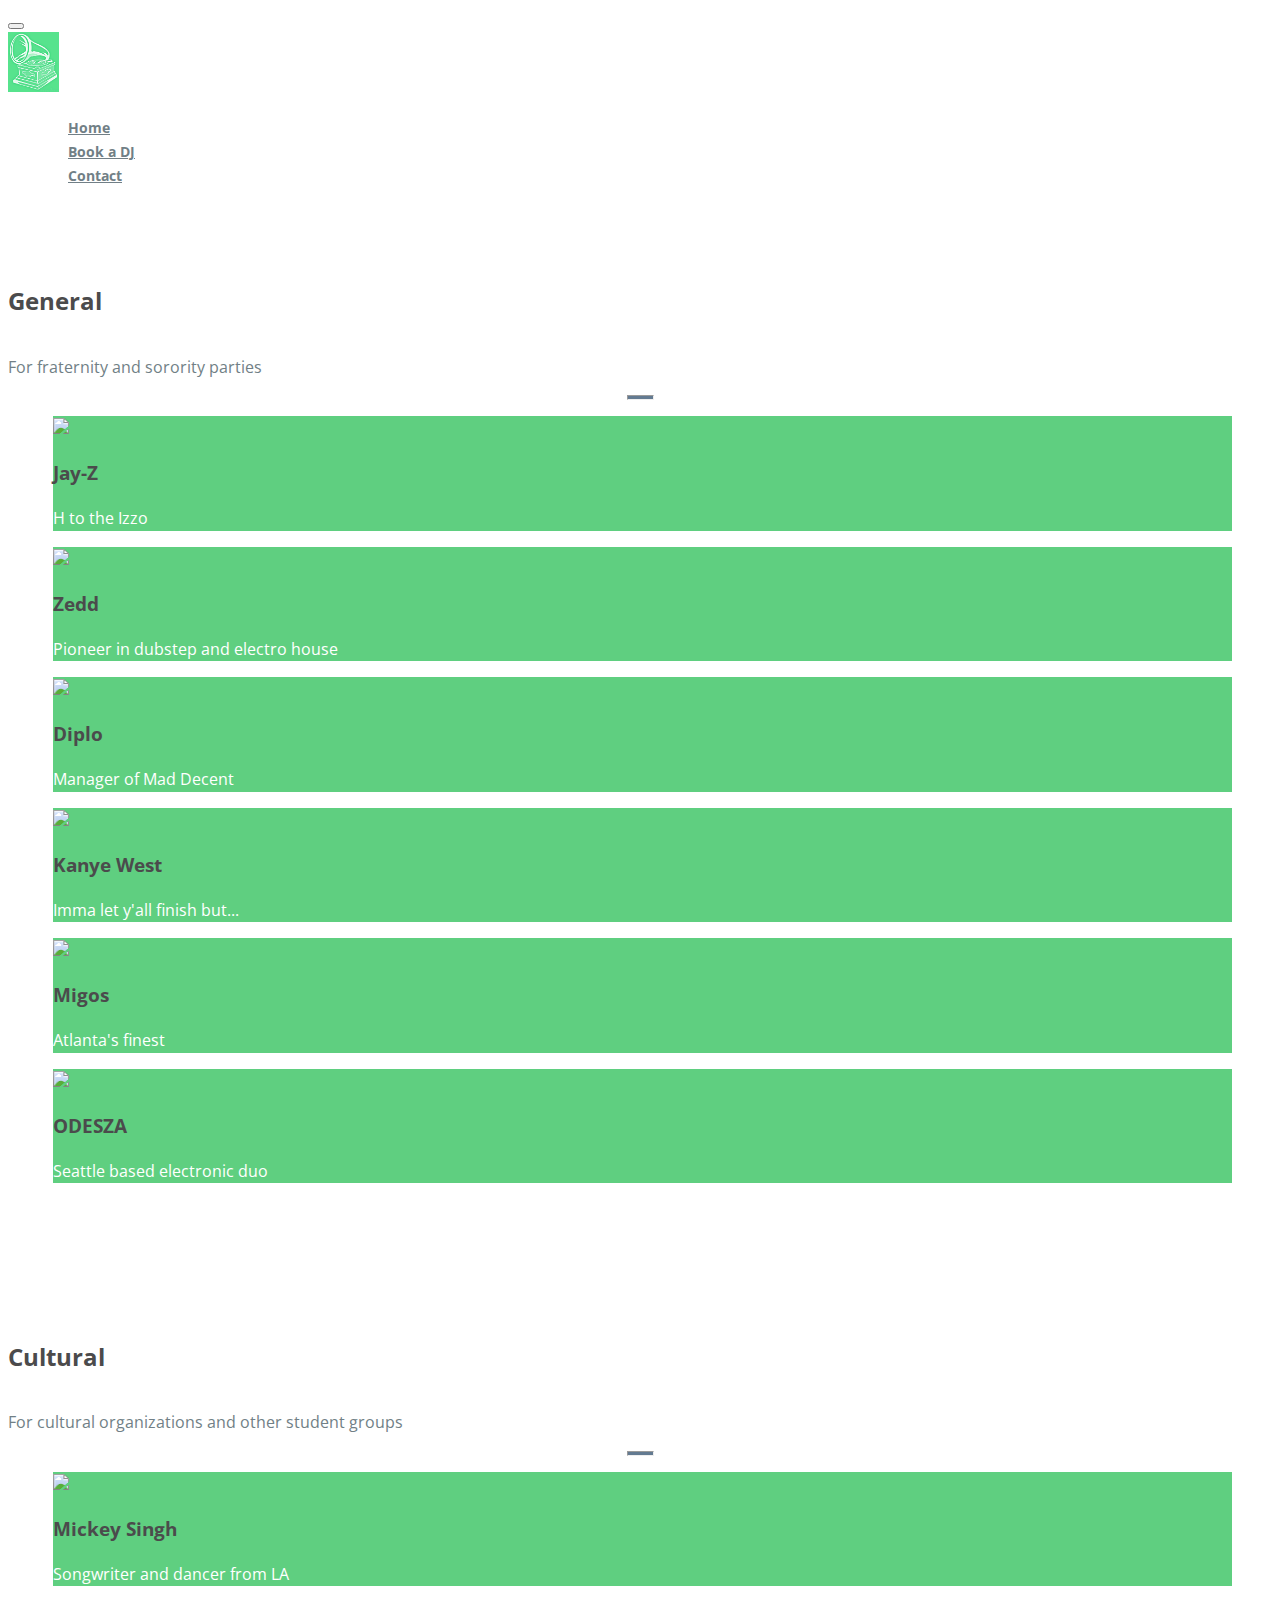
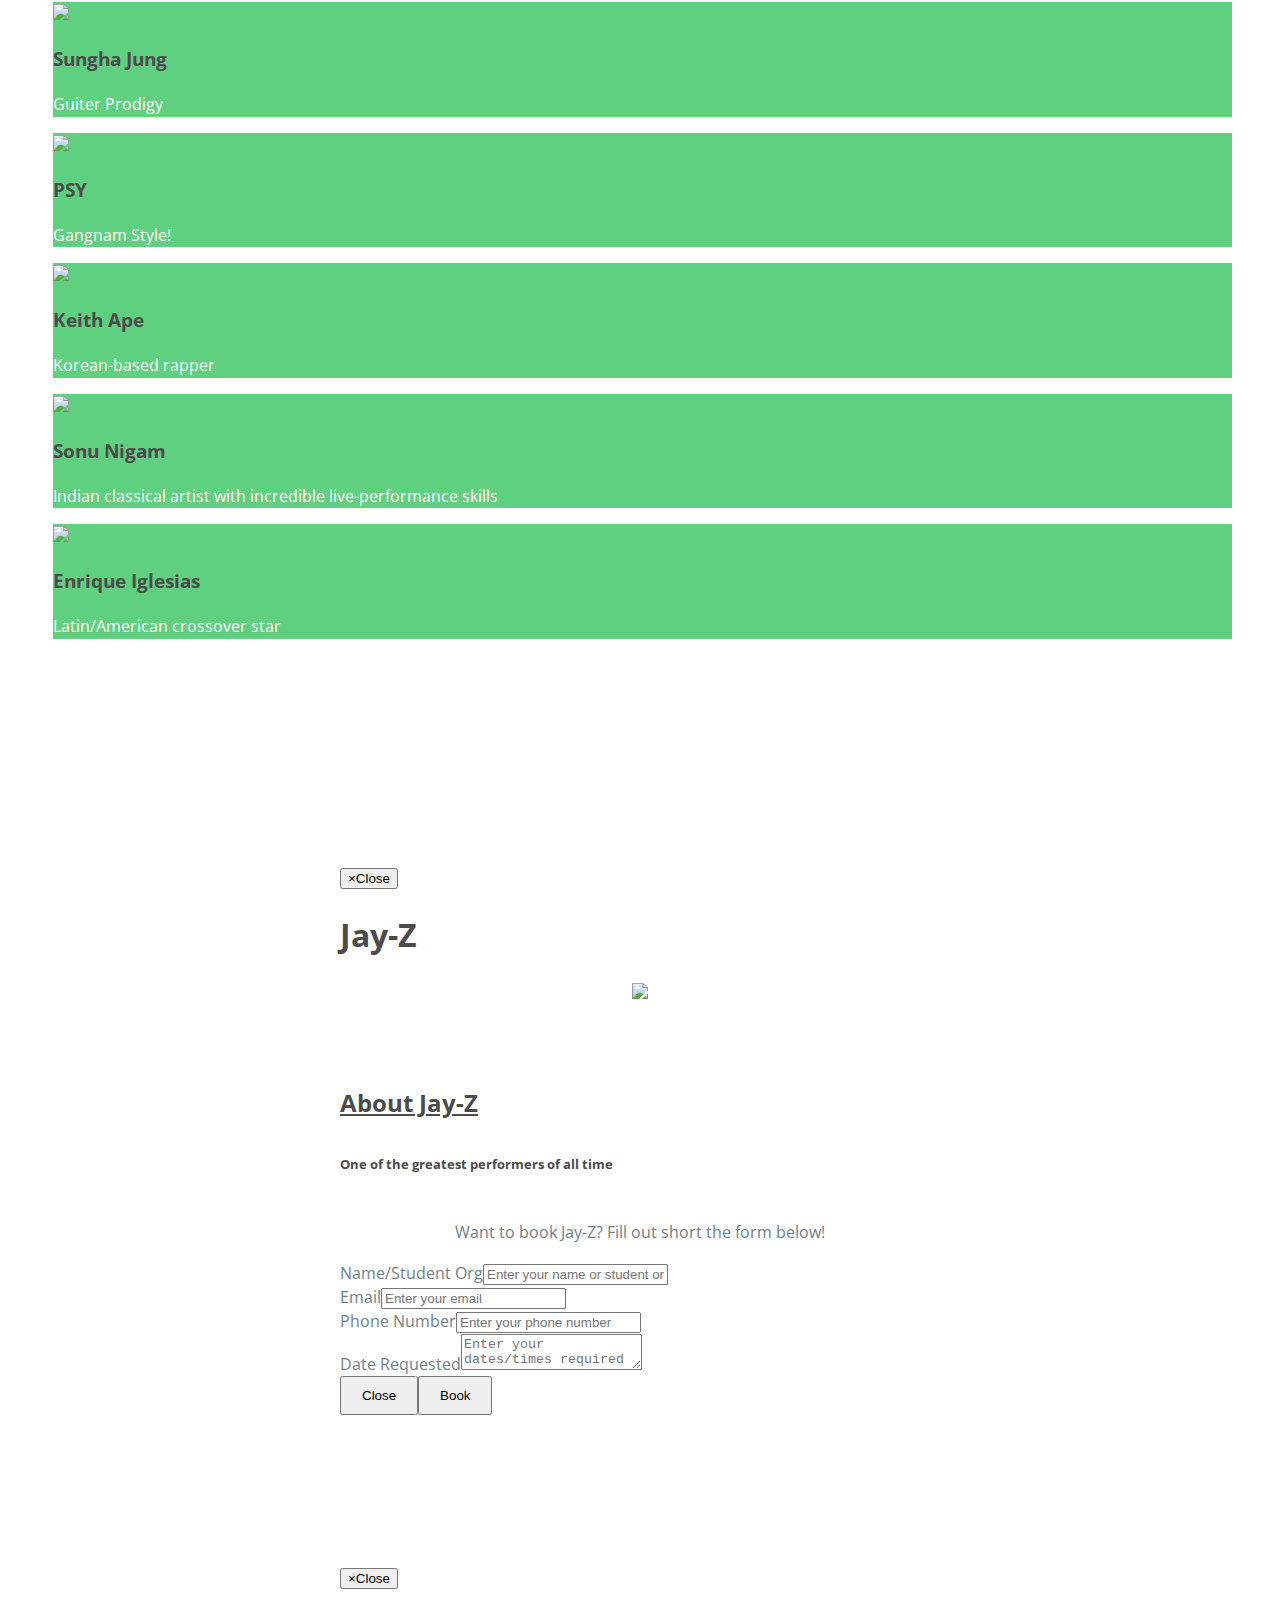
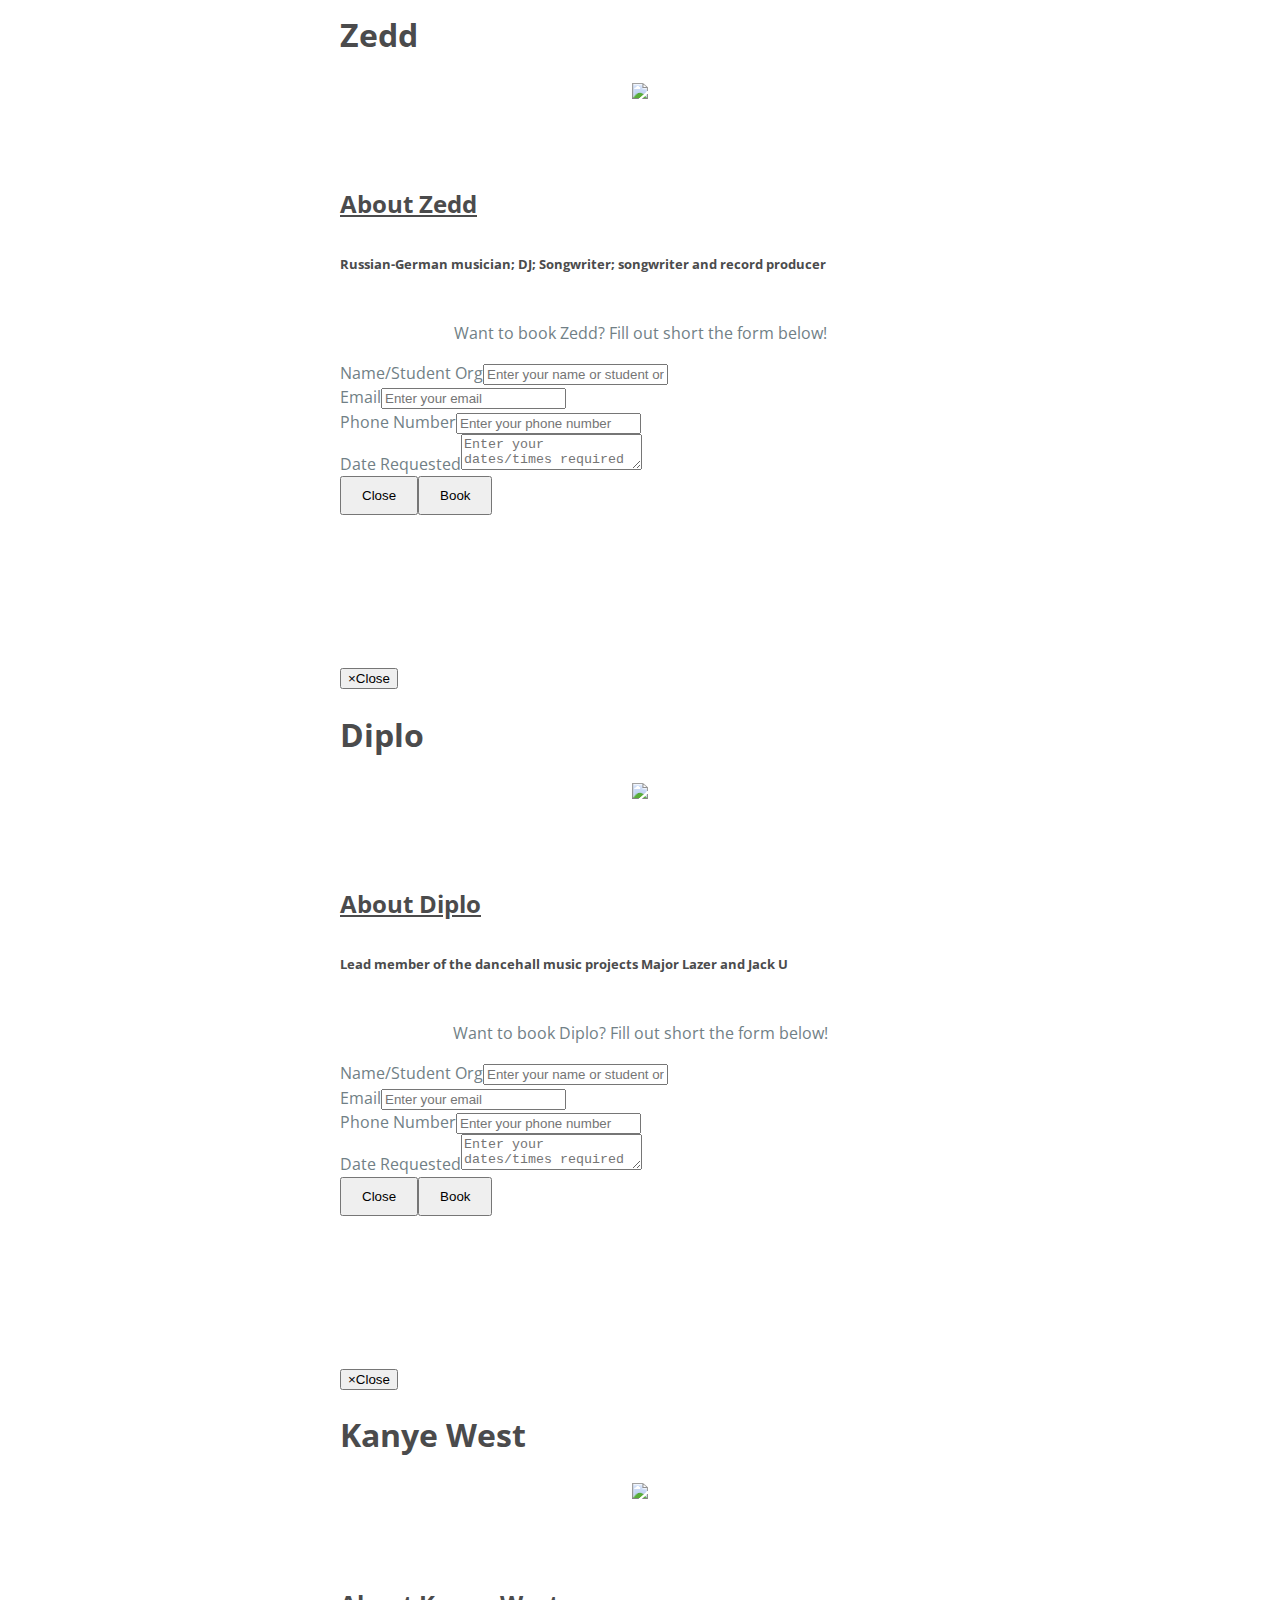
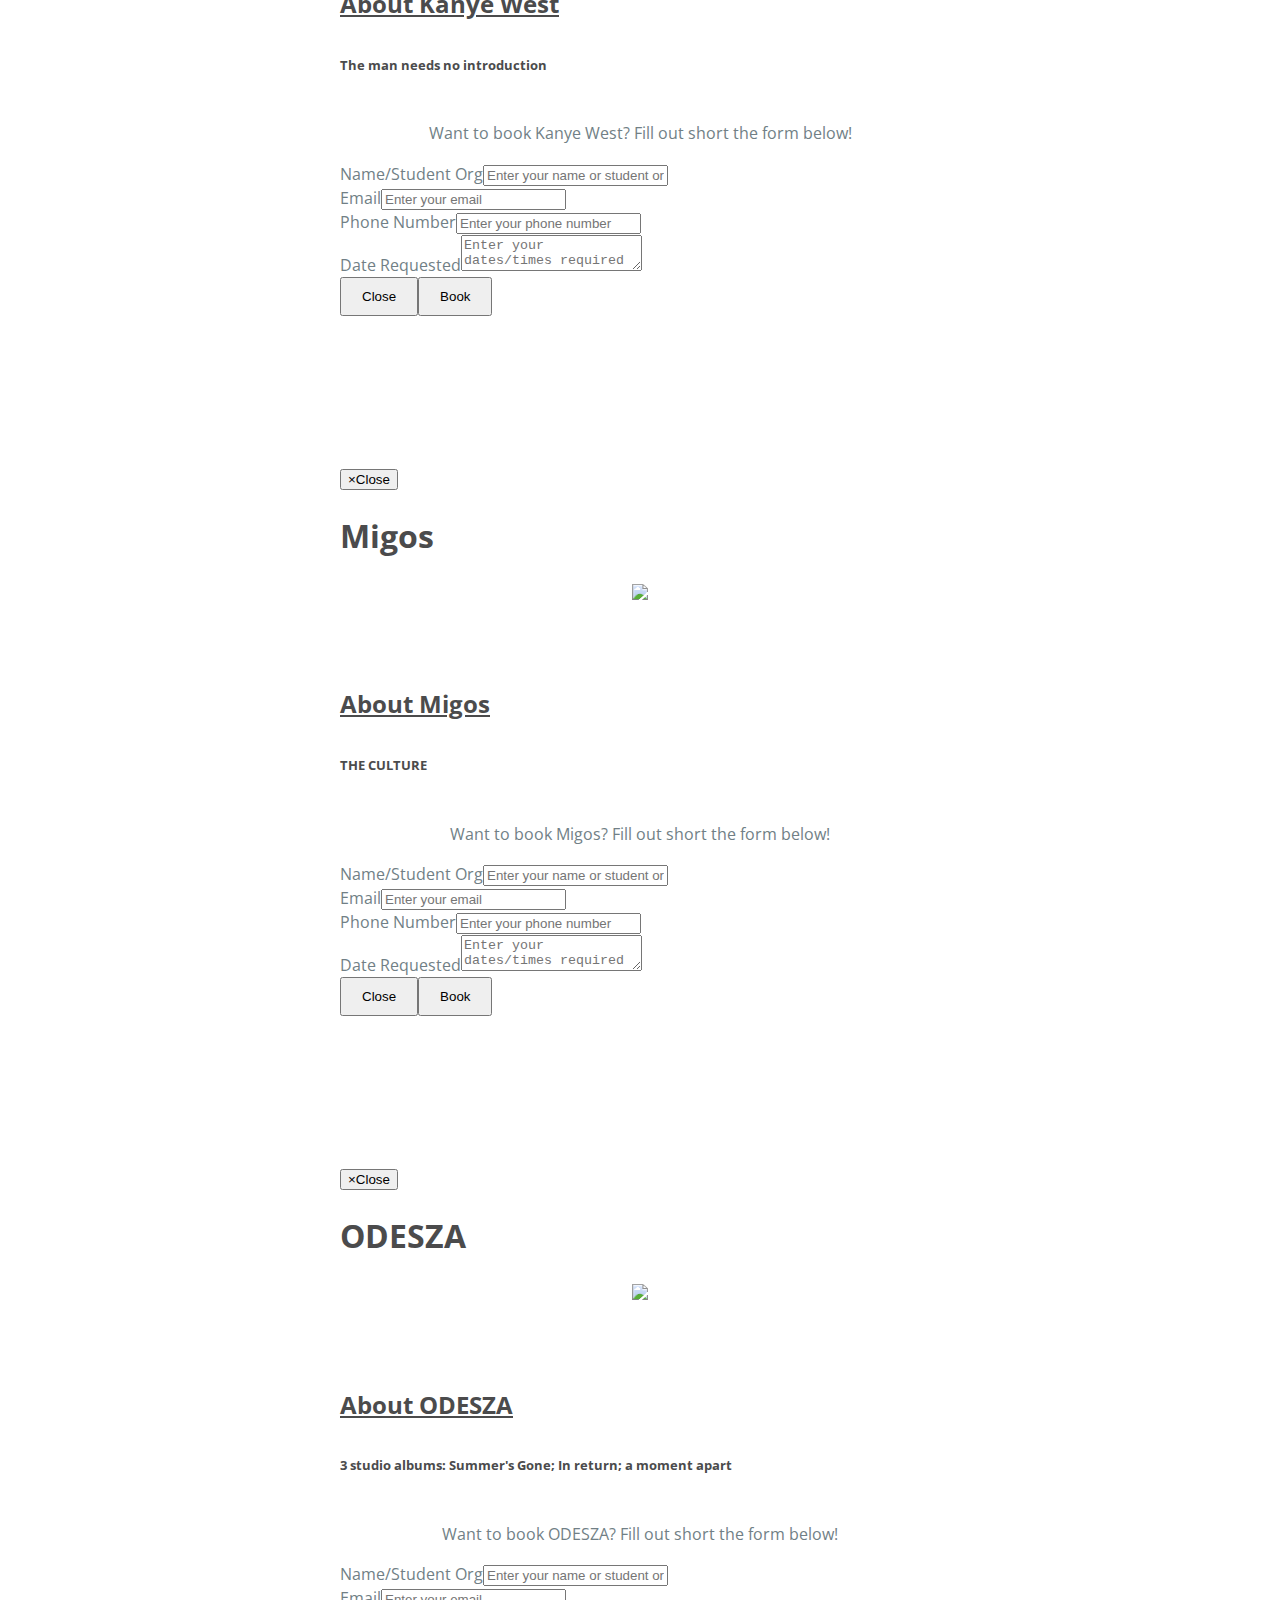
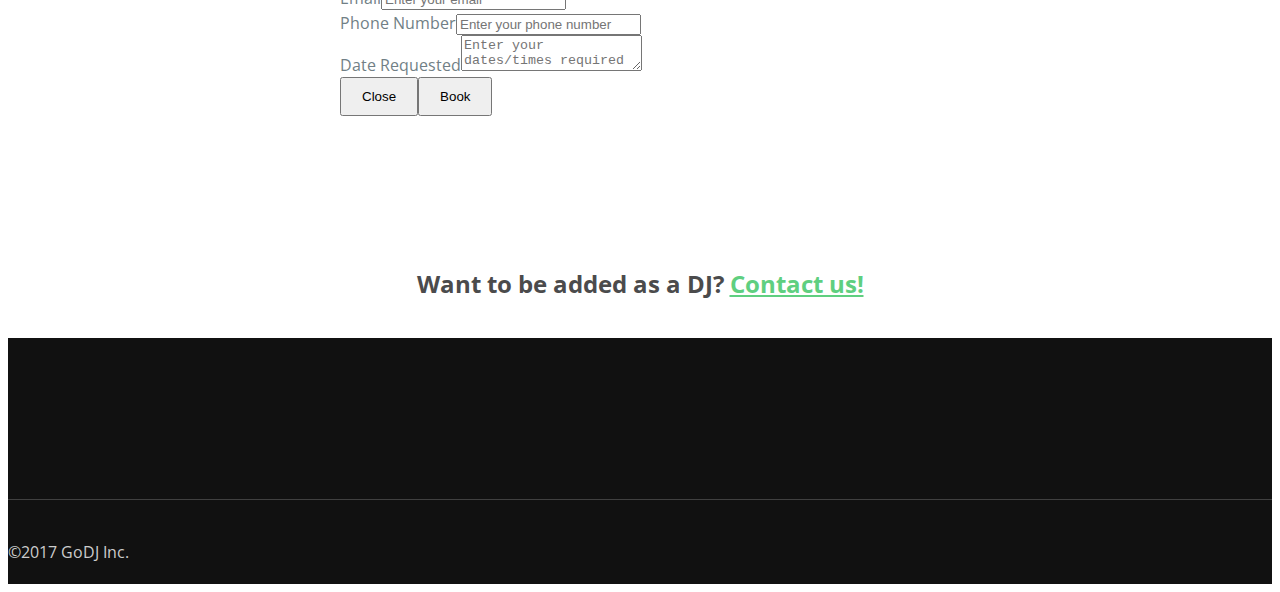
==== dj_page.html @ 7eeacd81 "Added logo to top left" ====
<!DOCTYPE html>
<html lang="en">
<head>
  <meta charset="utf-8">
  <meta name="viewport" content="width=device-width, initial-scale=1">
  <title>GoDJ</title>
  <meta name="description" content="Free Bootstrap Theme by BootstrapMade.com">
  <meta name="keywords" content="free website templates, free bootstrap themes, free template, free bootstrap, free website template">

  <link rel="stylesheet" type="text/css" href="https://fonts.googleapis.com/css?family=Open+Sans|Candal|Alegreya+Sans">
  <link rel="stylesheet" type="text/css" href="css/font-awesome.min.css">
  <link rel="stylesheet" type="text/css" href="css/bootstrap.min.css">
  <link rel="stylesheet" type="text/css" href="css/imagehover.min.css">
  <link rel="stylesheet" type="text/css" href="css/style.css">
    <!-- =======================================================
        Theme Name: Mentor
        Theme URL: https://bootstrapmade.com/mentor-free-education-bootstrap-theme/
        Author: BootstrapMade.com
        Author URL: https://bootstrapmade.com
        ======================================================= -->
      </head>
      <body>
        <!--Navigation bar-->
        <nav class="navbar navbar-default navbar-fixed-top">
          <div class="container">
            <div class="navbar-header">
              <button type="button" class="navbar-toggle" data-toggle="collapse" data-target="#myNavbar">
                <span class="icon-bar"></span>
                <span class="icon-bar"></span>
                <span class="icon-bar"></span>
              </button>
            </div>
            <div class="collapse navbar-collapse" id="myNavbar">

            <a href="#"><img src="img/GoDJ1.jpg" style="height:60px"> </a>

              <ul class="nav navbar-nav navbar-right">
                <li><a href="index.html">Home</a></li>
                <li><a href="#top">Book a DJ</a></li>
                <li><a href="index.html#contact">Contact</a></li>
              </ul>
            </div>
          </div>
        </nav>
        <!--/ Navigation bar-->
        <!--Modal box-->

        <!--Courses-->
        <section id ="courses" class="section-padding">


          <div class="container">
            <div class="row">
              <div class="header-section text-center">
                <h2>General</h2>
                <p>For fraternity and sorority parties</p>
                <hr class="bottom-line">
              </div>
            </div>
          </div>
          <div class="container">
            <div class="row">
             <div class="col-md-4 col-sm-6 padleft-right" id=1></div>
             <div class="col-md-4 col-sm-6 padleft-right" id=2></div>
             <div class="col-md-4 col-sm-6 padleft-right" id=3></div>
             <div class="col-md-4 col-sm-6 padleft-right" id=4></div>
             <div class="col-md-4 col-sm-6 padleft-right" id=5></div>
             <div class="col-md-4 col-sm-6 padleft-right" id=6></div>
             <div class="col-md-4 col-sm-6 padleft-right" id=7></div>
             <script src="https://ajax.googleapis.com/ajax/libs/jquery/1.9.1/jquery.min.js"></script>

             <script>
              $.ajax({
                url: 'yao.csv',
                dataType: 'text',
              }).done(successFunction_1);
              var master_array_1;

            

              function populate_fields_1(name, bio, picture, index){


                var class_div_1 = '<figure class="imghvr-fold-up">';
                class_div_1 += '<img src="img/'+picture+'" class="img-responsive">';
                class_div_1 += '<figcaption>';
                class_div_1 += '<h3>'+name+'</h3>';
                class_div_1 += '<p>'+bio+'</p>';
                class_div_1 += '</figcaption>';
                class_div_1 += '<a href="#" data-toggle="modal" data-target="#modalForm' + index+ '"></a>';
                class_div_1 += '</figure';
                class_div_1 += '</div>';

                return class_div_1;
              }

              function successFunction_1(data) {
                var allRows = data.split(/\r?\n|\r/);
                master_array_1 = allRows;

                console.log(master_array_1)

                for(i = 1; i < 8; i++){
        
                  
                  var class_div_temp_1 = populate_fields_1(master_array_1[i-1].split(',')[0], master_array_1[i-1].split(',')[1], master_array_1[i-1].split(',')[2], i);
                  document.getElementById(i).innerHTML = class_div_temp_1;
                  
                }


              }


            </script>

          </div>
        </div>
      </section>
      <!--/ Courses-->

      <!--Courses-->
      <section id ="courses" class="section-padding">
        <div class="container">
          <div class="row">
            <div class="header-section text-center">
              <h2>Cultural</h2>
              <p>For cultural organizations and other student groups</p>
              <hr class="bottom-line">
            </div>
          </div>
        </div>
        <div class="container">
          <div class="row">
           <div class="col-md-4 col-sm-6 padleft-right" id=1_c></div>
           <div class="col-md-4 col-sm-6 padleft-right" id=2_c></div>
           <div class="col-md-4 col-sm-6 padleft-right" id=3_c></div>
           <div class="col-md-4 col-sm-6 padleft-right" id=4_c></div>
           <div class="col-md-4 col-sm-6 padleft-right" id=5_c></div>
           <div class="col-md-4 col-sm-6 padleft-right" id=6_c></div>

           <script src="https://ajax.googleapis.com/ajax/libs/jquery/1.9.1/jquery.min.js"></script>

           <script>
            $.ajax({
              url: 'yao_cultural.csv',
              dataType: 'text',
            }).done(successFunction_2);
            var master_array_2;



            function populate_fields_2(name, bio, picture, index){
        

              var class_div_2 = '<figure class="imghvr-fold-up">';
              class_div_2 += '<img src="img/'+picture+'" class="img-responsive">';
              class_div_2 += '<figcaption>';
              class_div_2 += '<h3>'+name+'</h3>';
              class_div_2 += '<p>'+bio+'</p>';
              class_div_2 += '</figcaption>';
              class_div_2 += '<a href="#" data-toggle="modal" data-target="#modalForm_c' + index + '""></a>';
              class_div_2 += '</figure';
              class_div_2 += '</div>';

              return class_div_2;
            }

            function successFunction_2(data) {
              var allRows = data.split(/\r?\n|\r/);
              master_array_2 = allRows;

              for(i = 1; i < 7; i++){


                var class_div_temp_2 = populate_fields_2(master_array_2[i-1].split(',')[0], master_array_2[i-1].split(',')[1], master_array_2[i-1].split(',')[2], i);
                document.getElementById(i + "_c").innerHTML = class_div_temp_2;
              }


            }

            
          </script>

        </div>
      </div>
    </section>
    <!--/ Courses-->

    <script>
      $.ajax({
        url: 'yao_modals.csv',
        dataType: 'text',
      }).done(successFunction);
      var master_array;
      

      
      function populate_fields(name, picture, about, pronoun, index){
        var class_div = '<div class="modal-dialog">';
        class_div += '<div class="modal-content">';
        class_div += '<div class="modal-header">';
        class_div += '<button type="button" class="close" data-dismiss="modal">';
        class_div += '<span aria-hidden="true">&times;</span>';
        class_div += '<span class="sr-only">Close</span>';
        class_div += '</button>';
        class_div += '<h1 class="modal-title" id="myModalLabel">'+ name+ '</h1>';
        class_div += '</div>';
        class_div += '<div class="modal-body">';
        class_div += '<center>';
        class_div += '<img src= "img/' + picture + '.jpg">'; 
        class_div += '</center>';
        class_div += '<br> <br>';                
        class_div += '<h4 class="accent-text"><u> About '+ name +'</u></h4>';
        class_div += '<h5>'+ about +'</h5>';
        class_div += '<br>';
        class_div += '<center> Want to book ' + name + '? Fill out short the form below! </center>';
        class_div += '<p class="statusMsg'+index+'"></p>';
        class_div += '<form role="form">';

        class_div += '<div class="form-group">';
        class_div += '<label for="inputName' + index+ '">Name/Student Org</label>';
        class_div += '<input type="text" class="form-control" id="inputName' + index+ '" placeholder="Enter your name or student organization"/>';
        class_div += '</div>';

        class_div += '<div class="form-group">';
        class_div += '<label for="inputEmail' + index+ '">Email</label>';
        class_div += '<input type="email" class="form-control" id="inputEmail' + index+ '" placeholder="Enter your email"/>'
        class_div += '</div>';

        class_div += '<div class="form-group">';
        class_div += '<label for="inputPhoneNumber' + index+ '">Phone Number</label>';
        class_div += '<input class="form-control" id="inputPhoneNumber' + index+ '" placeholder="Enter your phone number"/>';
        class_div += '</div>';

        class_div += '<div class="form-group">';
        class_div += '<label for="inputMessage' + index+ '">Date Requested</label>';
        class_div += '<textarea class="form-control" id="inputDate' + index+ '" placeholder="Enter your dates/times required"></textarea>';
        class_div += '</div>';

        class_div += '</form>';
        class_div += '</div>';
        class_div += '<div class="modal-footer">';
        class_div += '<button type="button" class="btn btn-default" data-dismiss="modal">Close</button>';
        class_div += '<button type="button" class="btn btn-success submitBtn" onclick="submitContactForm('+index +',\''+ name+ '\')">Book</button>';
        class_div += '</div>';
        class_div += '</div>';
        class_div += '</div>';

        //console.log(class_div);

        return class_div;
      }
      
      
      function successFunction(data) {
        var allRows = data.split(/\r?\n|\r/);
        master_array = allRows;

        console.log(master_array)

        for(i = 1; i < 8; i++){

          var class_div = populate_fields(master_array[i-1].split(',')[0], master_array[i-1].split(',')[1], master_array[i-1].split(',')[2], master_array[i-1].split(',')[3], i);
          document.getElementById("modalForm" + i).innerHTML = class_div;
        }

        
      }


    </script>

    <script>
      $.ajax({
        url: 'yao_modals_cultural.csv',
        dataType: 'text',
      }).done(successFunction_3);
      var master_array_3;
      

      
      function populate_fields_3(name, picture, about, pronoun, index){
        var class_di = '<div class="modal-dialog">';
        class_di += '<div class="modal-content">';
        class_di += '<div class="modal-header">';
        class_di += '<button type="button" class="close" data-dismiss="modal">';
        class_di += '<span aria-hidden="true">&times;</span>';
        class_di += '<span class="sr-only">Close</span>';
        class_di += '</button>';
        class_di += '<h1 class="modal-title" id="myModalLabel">'+ name+ '</h1>';
        class_di += '</div>';
        class_di += '<div class="modal-body">';
        class_di += '<center>';
        class_di += '<img src= "img/' + picture + '.jpg">'; 
        class_di += '</center>';
        class_di += '<br> <br>';                
        class_di += '<h4 class="accent-text"><u> About '+ name +'</u></h4>';
        class_di += '<h5>'+ about +'</h5>';
        class_di += '<br>';

        class_di += '<center> Want to book ' + name + '? Fill out short the form below! </center>';
        class_di += '<p class="statusMsg'+(index + 100000)+'"></p>';
        class_di += '<form role="form">';
        class_di += '<div class="form-group">';
        
        class_di += '<label for="inputName' + (index + 100000)+ '">Name/Student Org</label>';
        class_di += '<input type="text" class="form-control" id="inputName' + (index+100000) + '" placeholder="Enter your name or student organization"/>';
        class_di += '</div>';
        
        class_di += '<div class="form-group">';
        class_di += '<label for="inputEmail' + (index+100000) + '">Email</label>';
        class_di += '<input type="email" class="form-control" id="inputEmail' + (index+100000) + '" placeholder="Enter your email"/>'
        class_di += '</div>';
        
        class_di += '<div class="form-group">';
        class_di += '<label for="inputPhoneNumber' + (index+100000) + '">Phone Number</label>';
        class_di += '<input class="form-control" id="inputPhoneNumber' + (index+100000) + '" placeholder="Enter your phone number"/>';
        class_di += '</div>';
        
        class_di += '<div class="form-group">';
        class_di += '<label for="inputMessage' + (index+100000) + '">Date Requested</label>';
        class_di += '<textarea class="form-control" id="inputDate' + (index+100000) + '" placeholder="Enter your dates/times required"></textarea>';
        
        class_di += '</div>';
        class_di += '</form>';
        class_di += '</div>';
        class_di += '<div class="modal-footer">';
        class_di += '<button type="button" class="btn btn-default" data-dismiss="modal">Close</button>';
        class_di += '<button type="button" class="btn btn-success submitBtn" onclick="submitContactForm('+(index+100000)+',\''+ name+ '\')">Book</button>';
        class_di += '</div>';
        class_di += '</div>';
        class_di += '</div>';

        return class_di;
      }
      
      
      function successFunction_3(data) {
        var allRows = data.split(/\r?\n|\r/);
        master_array_3 = allRows;

        

        for(i = 1; i < 7; i++){

          var class_di = populate_fields_3(master_array_3[i-1].split(',')[0], master_array_3[i-1].split(',')[1], master_array_3[i-1].split(',')[2], master_array_3[i-1].split(',')[3], i);
          document.getElementById("modalForm_c" + i).innerHTML = class_di;
        }

        
      }


    </script>
    <div class="modal fade" id="modalForm1" role="dialog"></div>
    <div class="modal fade" id="modalForm2" role="dialog"></div>
    <div class="modal fade" id="modalForm3" role="dialog"></div>
    <div class="modal fade" id="modalForm4" role="dialog"></div>
    <div class="modal fade" id="modalForm5" role="dialog"></div>
    <div class="modal fade" id="modalForm6" role="dialog"></div>
    <div class="modal fade" id="modalForm7" role="dialog"></div>
    <div class="modal fade" id="modalForm_c1" role="dialog"></div>
    <div class="modal fade" id="modalForm_c2" role="dialog"></div>
    <div class="modal fade" id="modalForm_c3" role="dialog"></div>
    <div class="modal fade" id="modalForm_c4" role="dialog"></div>
    <div class="modal fade" id="modalForm_c5" role="dialog"></div>
    <div class="modal fade" id="modalForm_c6" role="dialog"></div>


    <script>
      function submitContactForm(clicked_id, artistName){

        console.log("comes here");
        
        var reg = /^[A-Z0-9._%+-]+@([A-Z0-9-]+\.)+[A-Z]{2,4}$/i;
        var name = $('#inputName' + clicked_id).val();
        var email = $('#inputEmail' + clicked_id).val();
        var phoneNumber = $('#inputPhoneNumber' + clicked_id).val();
        var message = $('#inputDate' + clicked_id).val();


        console.log(clicked_id);
        console.log(name);
        console.log(email);
        console.log(phoneNumber);
        console.log(message);
        console.log(artistName);

        
        if(name.trim() == '' ){
          alert('Please enter your organization.');
          $('#inputName' + clicked_id).focus();
          return false;
        }else if(email.trim() == '' ){
          alert('Please enter your email.');
          $('#inputEmail'+ clicked_id).focus();
          return false;
        }else if(email.trim() != '' && !reg.test(email)){
          alert('Please enter valid email.');
          $('#inputEmail'+ clicked_id).focus();
          return false;
        }else if(phoneNumber.trim() ==''){
          alert('Please enter your phone number.');
          $('#inputPhoneNumber'+ clicked_id).focus();
          return false;
        }else if(message.trim() == '' ){
          alert('Please enter a date and time to book.');
          $('#inputMessage'+ clicked_id).focus();
          return false;
        }else{
          $.ajax({
            type:'POST',
            url:'submit_form.php',
            data:'contactFrmSubmit=1&name='+name+'&email='+email+'&phoneNumber='+phoneNumber+'&message='+message+'&artistName='+artistName,
            beforeSend: function () {
              $('.submitBtn').attr("disabled","disabled");
              $('.modal-body').css('opacity', '.5');
            },
            success:function(msg){
              if(msg == 'ok'){
                $('#inputName'+ clicked_id).val('');
                $('#inputEmail'+ clicked_id).val('');
                $('#inputPhoneNumber'+ clicked_id).val('');
                $('#inputDate'+ clicked_id).val('');
                $('.statusMsg' + clicked_id).html('<span style="color:green;">Thanks for contacting us, we\'ll get back to you very shortly!</p>');
              }else{
                console.log(msg);
                $('.statusMsg'+ clicked_id).html('<span style="color:red;">Some problem occurred, please try again.</span>');
              }
              $('.submitBtn').removeAttr("disabled");
              $('.modal-body').css('opacity', '');
            }
          });

        }


        
      }

    </script>

    <center> 
      <h2>Want to be added as a DJ? <a href="index.html#contact">Contact us!</a></h2> 
    </center>


    <!--Footer-->
    <footer id="footer" class="footer">
      <div class="container text-center">

        <ul class="social-links">
          <li><a href="#link"><i class="fa fa-twitter fa-fw"></i></a></li>
          <li><a href="#link"><i class="fa fa-facebook fa-fw"></i></a></li>
          <li><a href="#link"><i class="fa fa-google-plus fa-fw"></i></a></li>
          <li><a href="#link"><i class="fa fa-dribbble fa-fw"></i></a></li>
          <li><a href="#link"><i class="fa fa-linkedin fa-fw"></i></a></li>
        </ul>
        ©2017 GoDJ Inc.
      
          </div>
        </footer>
        <!--/ Footer-->

        <script src="js/jquery.min.js"></script>
        <script src="js/jquery.easing.min.js"></script>
        <script src="js/bootstrap.min.js"></script>
        <script src="js/custom.js"></script>


      </body>
      </html>
---- css/style.css ----
/*
    Theme Name: Mentor
    Theme URL: https://bootstrapmade.com/mentor-free-education-bootstrap-theme/
    Author: BootstrapMade.com
    Author URL: https://bootstrapmade.com
*/

body {
	font-size: 15px;
    line-height: 1.52;
    color: #717f86;
    font-size: 16px;
	font-family: 'Open Sans', sans-serif;
    font-weight: 400;
}
ol, ul {
	list-style: none;
}
blockquote, q {
	quotes: none;
}
blockquote:before, blockquote:after,
q:before, q:after {
	content: '';
	content: none;
}
table {
	border-collapse: collapse;
	border-spacing: 0;
}
.section-padding{
	padding: 60px 0px;
}
h1, h2, h3, h4, h5, h6{
    font-family: Open Sans, sans-serif;
    font-weight: 700;
    color: #4B4B4C;
}
a{
    color: #5fcf80;
}
a:hover, a:focus{
    color: #5fcf80;
}
/***********************************
Navigation bar
************************************/

#logo { float: left; }

.navbar-default .navbar-brand {
    color: #5FCF80;
}
.navbar-default {
    background-color: #ffffff;
}
.course-text{
    padding: 84px;
}
.navbar-default .navbar-nav > li > a {
    color: #717f86;
    font-size: 14px;
    font-weight: 700;
}
.navbar-nav > li > a{
	padding: 0px;
	margin: 10px 5px;
	padding: 10px 15px;
}
.navbar-default .navbar-nav > li > a:focus, .navbar-default .navbar-nav > li > a:hover
{
	color: #5FCF80;
}

.navbar-nav .active a{
    background: none !important;
    color: #5FCF80 !important;
    outline: none;
}

.btn-trial a{
	background-color: #5FCF80;
	border-radius: 25px;
	color: #ffffff !important;
	border: 1px solid #5FCF80;
}
.btn-trial a:hover, .btn-trial a:focus{
	border: 1px solid #5FCF80;
	background-color: #fff;
	color: #5FCF80 !important;
}
.navbar-default .navbar-brand {
    font-family: 'Dosis', sans-serif !important;
    font-weight: 700;
    text-transform: uppercase;
    padding: 0px;
    height: inherit;
    font-size: 36px;
    margin: 20px 0px;
}
.navbar-default .navbar-brand span{
	font-weight: 100 !important;
}
.navbar {
    margin-bottom: 0px;
}
.padding-zero{
	padding: 0px;
}
.mart20{
	margin-top: 20px;
}
/***********************************
Banner
************************************/
.banner{
	background: url('../img/bg-banner.jpg') no-repeat center top;
    background-size: cover;
	min-height: 580px;
    position: relative;
}
.bg-color{
	background-color: RGBA(12, 11, 11, 0.82);
	min-height: 580px;
}
.text-dec{
	font-size: 24px;
	padding: 10px 20px;
    margin: 15px 0;
	text-transform: uppercase;
    color: #fff;
}
.text-border{
	border: 5px solid #5FCF80;
	display: inline-block;
	margin-top: 150px;
}
.intro-para{
	font-family: 'Alegreya Sans', sans-serif;
	font-size: 45px;
	color: #fff;
	margin-top: 30px;
}
.quote .btn{
    background-color: 
}
.modal-dialog {
    width: 600px;
    margin: 150px auto;
}
.mouse {
    width: 25px;
    height: 45px;
    border: 2px solid #fff;
    position: absolute;
    bottom: 40px;
    left: 50%;
    margin-left: -12.5px;
    border-radius: 12px;
}
@-webkit-keyframes rotateplane {
    0%   {top:10px;}
    25%  {top:14px;}
    50%  {top:19px;}
    75%  {top:24px;}
    100% {top:28px;}
}
@-moz-keyframes rotateplane {
    0%   {top:10px;}
    25%  {top:14px;}
    50%  {top:19px;}
    75%  {top:24px;}
    100% {top:28px;}
}
@-o-keyframes rotateplane {
    0%   {top:10px;}
    25%  {top:14px;}
    50%  {top:19px;}
    75%  {top:24px;}
    100% {top:28px;}
}
.mouse::after {
    content: "";
    position: absolute;
    height: 5px;
    width: 5px;
    background-color: #fff;
    border-radius: 100%;
    left: 50%;
    top:10px;
    margin-left: -2.5px;
    transition:all 0.3s ease-in;
 
     -webkit-animation-name: rotateplane; /* Chrome, Safari, Opera */
    -webkit-animation-duration: 2s; /* Chrome, Safari, Opera */
    animation-name: rotateplane;
    animation-duration: 2s;
    animation-iteration-count: infinite;
}
.modal-content h4 {
    font-size: 1.5em;
    font-weight: 700;
}
.login-box-body {
    padding: 15px 30px;
}
.login-box-msg, .register-box-msg {
    margin: 0px;
    text-align: center;
    padding: 0px 20px 20px;
}
.modal-sm {
    width: 400px;
}
.padleft-right{
    padding-left: 5px;
    padding-right: 0px;
}
.big-text{
    font-family: Optima;
    font-size: 40px;
}
.small-text{
    font-family: Optima;
    font-size: 16px;
}
.quote .btn{
    background-color: #5fcf80;
    color: #fff;
    -webkit-transition: all 0.3s ease-in-out;
  -moz-transition: all 0.3s ease-in-out;
  transition: all 0.3s ease-in-out;
  margin-top: 10px;
}
.quote .btn:hover, .quote .btn:focus{
    background-color: #fff;
    color: #5fcf80;
    border-color: #fff;
     -webkit-transition: all 0.3s ease-in-out;
  -moz-transition: all 0.3s ease-in-out;
  transition: all 0.3s ease-in-out;
}
/***********************************
Features
************************************/
h2{
	font-size: 24px;
	padding-bottom: 15px;
}
.bottom-line{
	width: 25px;
	height: 3px;
	background-color: rgb(99, 122, 145);
}
.fea{
	margin-top: 25px;
}
.fea-img {
  width: 20%;
}
.heading {
    width: 80%;
}
.fea i {
    font-size: 39px;
    color: #5FCF80;
    margin-top: 7px;
}
.heading h4 {
    font-size: 17px;
    line-height: 1.25;
    font-weight: 700;
    color: #000;
    margin: 10px 0px;
    text-align: left;
}
.heading p {
  text-align: left;
}
/***********************************
 Organisations
************************************/
#organisations{
    background-color: rgb(247, 247, 247);
}
.orga-stru
{
    background-color: #5FCF80;
    width: 109px;
    height: auto;
    padding: 10px 10px 25px 10px;
    text-align: center;
    border-radius: 0px 80px 99px 99px;
    -moz-border-radius: 0px 80px 99px 99px;
    -webkit-border-radius: 0px 80px 99px 99px;
    -o-border-radius: 0px 80px 99px 99px;
}
.orga-stru h3 {
    font-size: 36px;
    color: white;
    font-weight: bold;
}
.orga-stru p {
    font-size: 14px;
    color: white;
    font-weight: normal;
    line-height: 20px;
    padding-top: 15px;
}
.orga-stru i
{
    font-size: 150px;
    margin-top: 35px;
    color: rgb(255, 255, 255);
}
h3.det-txt {
    font-size: 40px;
    font-weight: bold;
    text-transform: uppercase;
}
h4.sm-txt {
    color: #5FCF80;
    font-size: 24px;
}
p.det-p {
    padding: 40px 0px;
}
#pricing{
    background: rgb(247, 247, 247);
}
/***********************************
Cta
************************************/
#cta-2{
    padding: 140px 0;
}
.cta-2-txt {
    font-size: 24px;
    padding-bottom: 15px;
    text-align: center;
    margin: 0 auto;
    line-height: 34px !important;
}
.cta-2-form input[type="email"] {
    border: 0px solid #CCC;
    padding: 13px 40px;
    font-size: 18px;
    color: #2b5d83;
    font-weight: 100;
    min-width: 280px;
    margin-left: -4px;
    margin-bottom: 2px;
    border: 1px solid #5fcf80;
    background-color: rgb(247, 247, 247);
    border-radius: 30px 0px 0px 30px;
}
.cta-2-form-submit-btn {
    font-size: 18px;
    text-transform: capitalize;
    color: #fff;
    background-color: #5fcf80;
    border: 2px solid #fff;
    padding: 14px 30px;
    margin-left: -4px;
    transition: all 0.3s;
    -moz-transition: all 0.3s;
    -webkit-transition: all 0.3s;
    -o-transition: all 0.3s;
    border-width: 1px 1px 1px 0px;
    border-radius: 0px 30px 30px 0px;
}
/***********************************
Work Shop
************************************/
#work-shop {
    background-color: rgb(247, 247, 247);
}
.service-box{
    background: #fff;
    padding: 60px 30px 80px;
    box-shadow: 0px 0px 1px 1px rgba(0,0,0,0.1);
}
.icon-box i {
    color: #5FCF80;
    font-size: 65px;
}
.ser-text {
    font-size: 24px;
}
.icon-box, .icon-text {
    padding: 20px 0px 0px;
}
/***********************************
Mentor Team
************************************/
.pm-staff-profile-image{
  width: 150px;
  height: 150px;
  background-color: #C6C6C6;
  border-radius: 50%;
  display: inline-block;
}
.pm-staff-profile-details {
    padding: 20px 20px;
}
.pm-staff-profile-name {
    font-size: 24px;
    text-transform: capitalize;
    color: #2b5d83;
}
.pm-staff-profile-title {
    text-transform: capitalize;
    color: #4b4b4b;
    font-weight: 500;
    padding: 12px 0px;
}
.pm-staff-profile-bio {
  text-transform: capitalize;
  color: #4b4b4b;
  font-weight: 100;
}
/***********************************
Testimonial
************************************/
#testimonial{
    background-color: #111;
}
.bg-white{
    background-color: #fff !important;
}
.text-comment{
  background-color: rgb(255, 255, 255);
  padding: 20px;
}
.text-par{
  font-size: 20px;
  padding-bottom: 15px;
}
/***********************************
Course
************************************/
[class*=" imghvr-"] figcaption, [class^="imghvr-"] figcaption {
    background-color: #5FCF80;
}
[class*=" imghvr-"], [class^="imghvr-"] {
    background-color: #5FCF80;
    color: #fff;
}
/***********************************
Price Table
************************************/
.price-table {
    box-shadow: 0px 0px 1px 0px RGBA(0, 0, 0, 0.4);
    position: relative;
}
.price-table .pricing-head {
    background: #fff;
    padding: 40px;
    text-align: center;
}
.price-table .pricing-head h4 {
    font-size: 22px;
    color: #232c3b;
    margin-top: 0px;
    letter-spacing: 1px;
    border-bottom: 1px solid #232c3b;
    padding-bottom: 20px;
}
.pricing-head .amount {
    font-size: 60px;
    font-weight: bold;
}
.pricing-head .curency {
    display: inline-block;
    position: relative;
    top: -30px;
    font-size: 20px;
}
.price-in {
    background: #fff;
    text-align: center;
}
.btn-bg {
    border: 0px;
    border-radius: 0px;
    color: #fff !important;
    padding: 20px 0px;
    font-weight: bold !important;
    font-size: 14px;
    background-color: #5fcf80;
}
/***********************************
Contact Us
************************************/
.contact form .form {
    width: 100%;
    height: auto;
    padding: 15px 15px 12px;
    font-size: 18px;
    margin-bottom: 18px;
    color: #7f7f7f;
    letter-spacing: 0.5px;
}
#contact .form-control {
    background: #fafafa;
    border: 1px solid rgba(119, 81, 81, 0.34);
    width: 100%;
	margin-bottom: 15px;
    border-radius: 0;
    
}
.textarea {
    height: 228px;
    max-width: 100%;
    max-height: 229px;
}
.light {
    font-weight: 100;
}
.white{
    color: #fff !important;
}

.validation {
    color: red;
    display:none;
    margin: 0 0 20px;
    font-weight:400;
    font-size:13px;
}

#sendmessage {
    color: green;
    border:1px solid green;
    display:none;
    text-align:center;
    padding:15px;
    font-weight:600;
    margin-bottom:15px;
}

#errormessage {
    color: red;
    display:none;
    border:1px solid red;
    text-align:center;
    padding:15px;
    font-weight:600;
    margin-bottom:15px;
}

#sendmessage.show, #errormessage.show, .show {
	display:block;
}
/***********************************
Footer
************************************/
.footer {
    padding: 60px 0 20px;
    background: #111;
    color: #ccc;
}
.footer a {
    color: #fff;
}

.footer h3{
	font-weight: 300;
	letter-spacing: 0.05em;
	margin: 0 0 40px;
	font-size: 24px;
}
.footer .form-control {
    border-radius: 30px;
    border: none;
    background: rgba(255,255,255,.1);
    padding-left: 30px;
    color: #e5e6e7;
    margin-bottom: 0;
    height: 48px;
}
.footer .social-links li a {
    color: #fff;
    font-size: 32px;
    line-height: 50px;
    border-radius: 50%;
    text-align: center;
    -webkit-transition: all .3s ease-out;
    transition: all .3s ease-out;
}
.footer .social-links li {
    display: inline-block;
    margin: 0 25px 25px;
    -webkit-transition: all .3s ease-out;
    transition: all .3s ease-out;
}
.footer .mc-trial {
    margin: 20px 0;
}
.footer .social-links {
    list-style: none;
    padding: 0;
    margin: 30px 0 40px;
    padding: 40px 0 0;
    border-bottom: 1px solid rgba(255,255,255,0.2);
}
.btn-submit:hover, .btn-submit:focus{
    background-color: #5fcf80;
    color: #fff;
}
.btn-submit{
	padding: 14px 12px;
	border-radius: 50px;
	text-transform: uppercase;
    background-color: #5fcf80;
    color: #fff;
}
.btn-submit i{
	padding-left: 8px;
}

.btn-sec {
    margin-top: 20px;
}
.ser-btn {
    padding: 10px 18px;
    border: 0px;
    background-color: #222935;
    color: #fff;
    border-radius: 3px;
    display: inline-block;
    margin-bottom: 20px;
}
.mem-info{
    padding: 45px 10px 0px;
    background-color: #eee;
}
.mem-info h4 {
    font-size: 18px;
    padding: 10px 0px;
}
.mem-info h3{
    font-size: 24px;
    padding: 15px 0px;
}
.mem-info h5
{
    margin-top: 10px;
    margin-bottom: 10px;
}
.mem-info p {
    margin: 0 0 10px;
}
.agent-social li {
    display: inline-block;
    padding: 0px 10px 0px 0px;
    margin-bottom: 10px;
}
.btn {
    padding: 10px 20px;
}
.light-form-button{
    background: #5fcf80;
    border: 1px solid rgba(119, 81, 81, 0.34);
    width: 24%;
    padding: 10px 10px;
    margin-bottom: 15px;
    color: #fff;: #fafafa;
    border: 1px solid rgba(119, 81, 81, 0.34);
    width: 24%;
    margin-bottom: 15px;
     -webkit-transition: all 0.3s ease-in-out;
  -moz-transition: all 0.3s ease-in-out;
  transition: all 0.3s ease-in-out;
}
.btn-green, .btn-green:hover{
    background-color: #5fcf80;
    color: #fff;
}
.footer .form-control:focus{
    box-shadow: none;
}
/***********************************
************************************
Responsive media queries
************************************
***********************************/
@media (min-width: 769px) and (max-width: 980px) {
    .ser-text {
    font-size: 20px;
    }
    .service-box, .feature-info, .orga-stru{
        margin-bottom: 30px;
    }
    .pricing-head .amount {
    font-size: 51px;
    }
    .price-table .pricing-head h4 {
    font-size: 18px;
    }
}
@media (min-width: 451px) and (max-width: 768px) {
    .ser-text {
    font-size: 20px;
    }
    .service-box, .feature-info{
        margin-bottom: 30px;
    }

    .pricing-head .amount {
    font-size: 51px;
    }
    .price-table .pricing-head h4 {
    font-size: 18px;
    }   
}
@media (min-width: 20px) and (max-width: 450px) {
    .text-dec {
    font-size: 20px;
    }
    .big-text {
    font-size: 30px;
    }
    .small-text {
    font-size: 14px;
    }
    .intro-para {
    font-size: 30px;
    }
    .header-section p{
        font-size: 14px;
    }
    .heading {
    margin-bottom: 20px;
    }
    .orga-stru i {
    font-size: 92px;
    }
    .orga-stru {
    padding: 5px 5px 15px 5px;
    width: 75px;
    margin-bottom: 20px;
    }
    .orga-stru h3 {
    font-size: 28px;
    }
    .orga-stru p {
    font-size: 13px;
    }
    h3.det-txt {
    font-size: 28px;
    }
    .cta-2-txt {
    font-size: 20px;
    }
    .service-box, .text-comment, .price-table{
        margin-bottom: 30px;
    }
    .contact-form-button{
        width: 40%;
    }
    .footer .social-links li {
    margin: 0 5px 25px;
    }
    .cta-2-form-submit-btn {
    font-size: 10px;
    }
    .cta-2-form input[type="email"] {
    padding: 13px 10px;
    font-size: 10px;
    min-width: 187px;
    }
    .modal-sm {
    width: 300px;
    }
    .login-box-body {
    padding: 15px 20px;
    }
    .navbar-default .navbar-brand{
        margin-left: 10px;
    }
    .navbar-default .navbar-nav > li > a{
        text-align: center;
    }
}
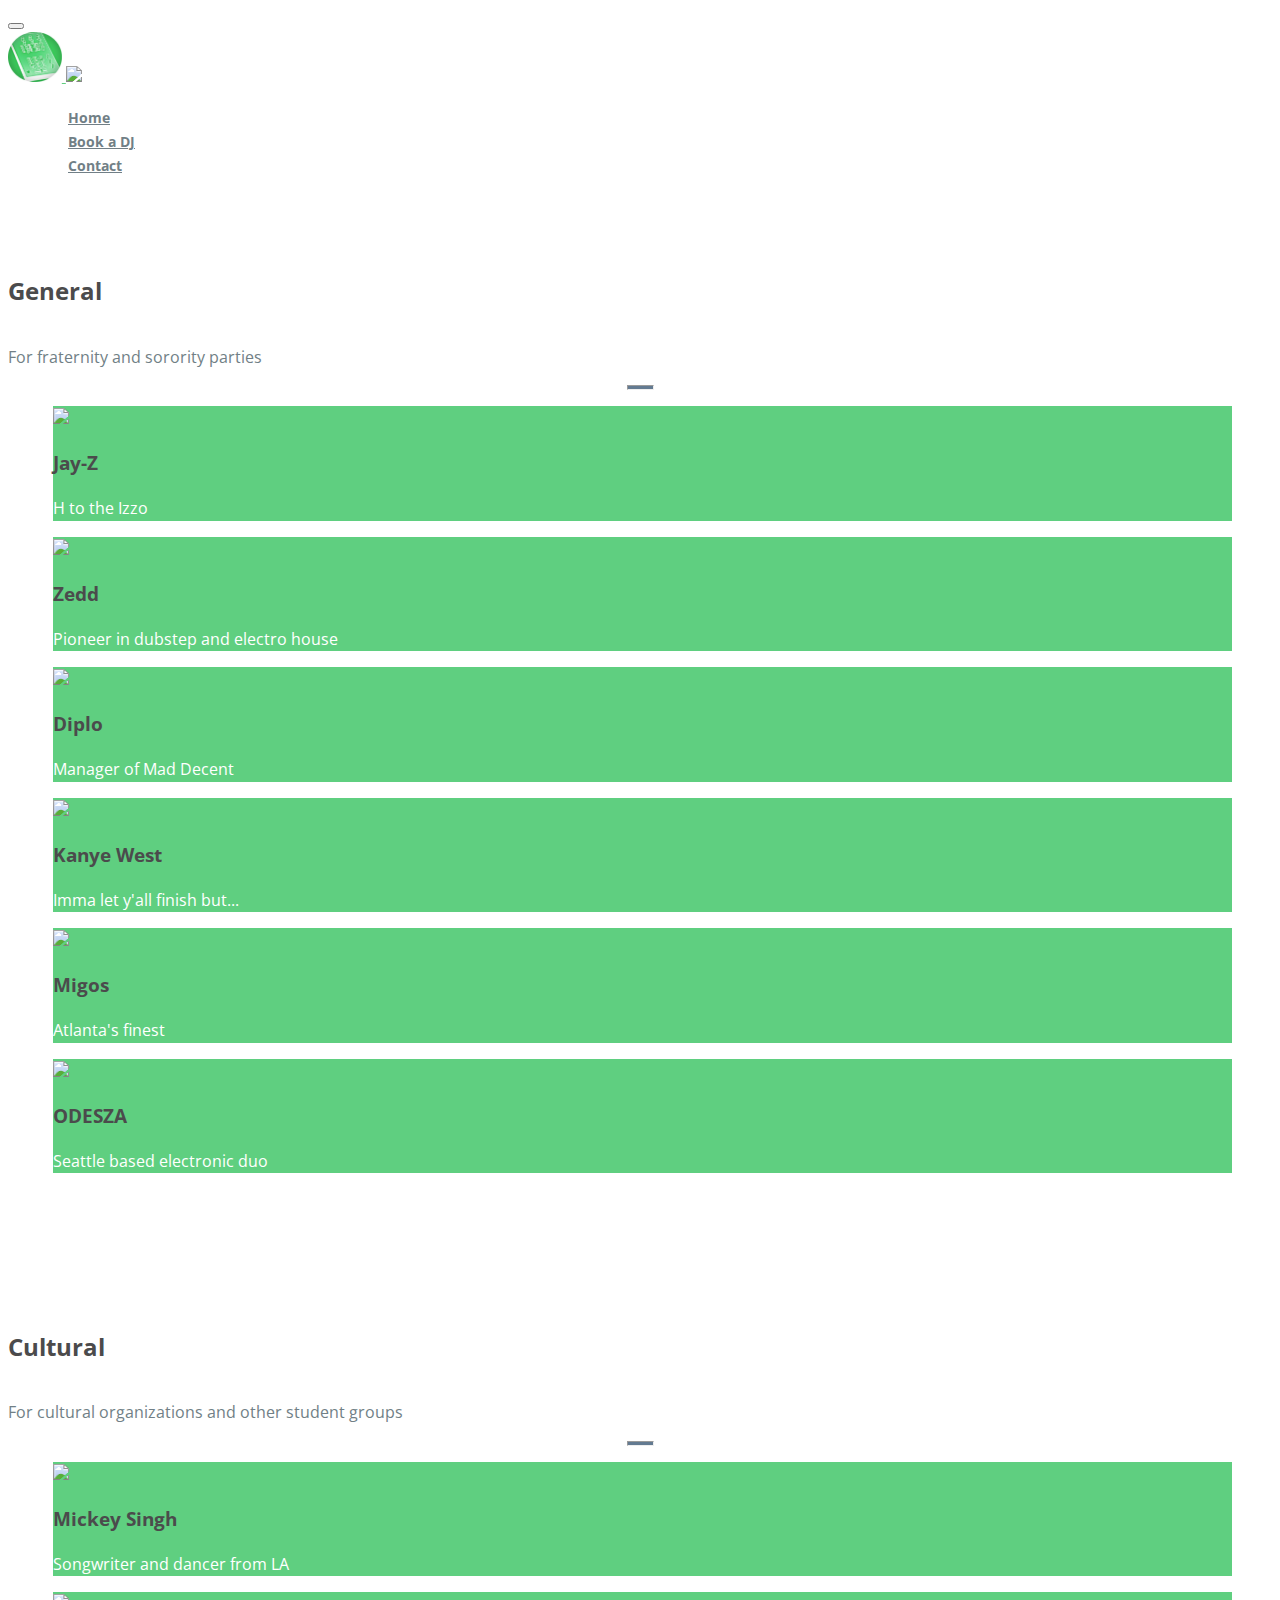
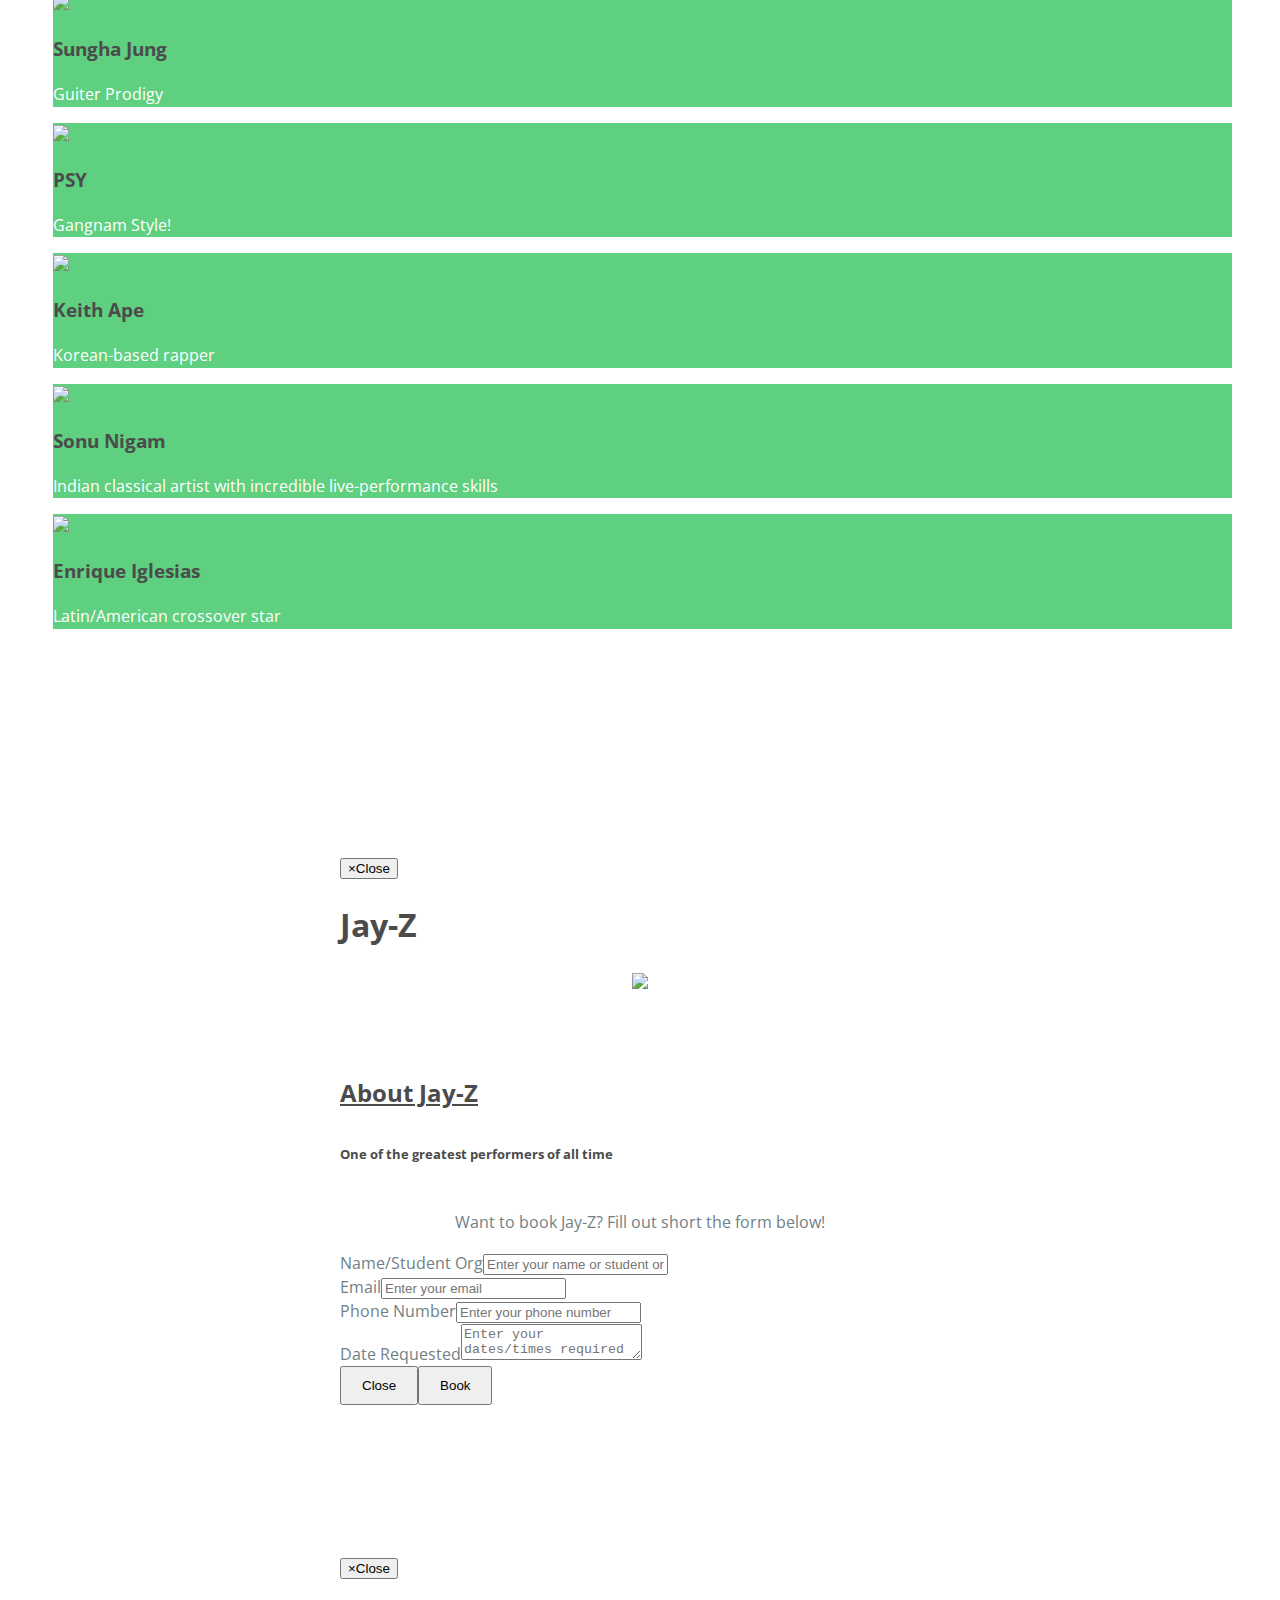
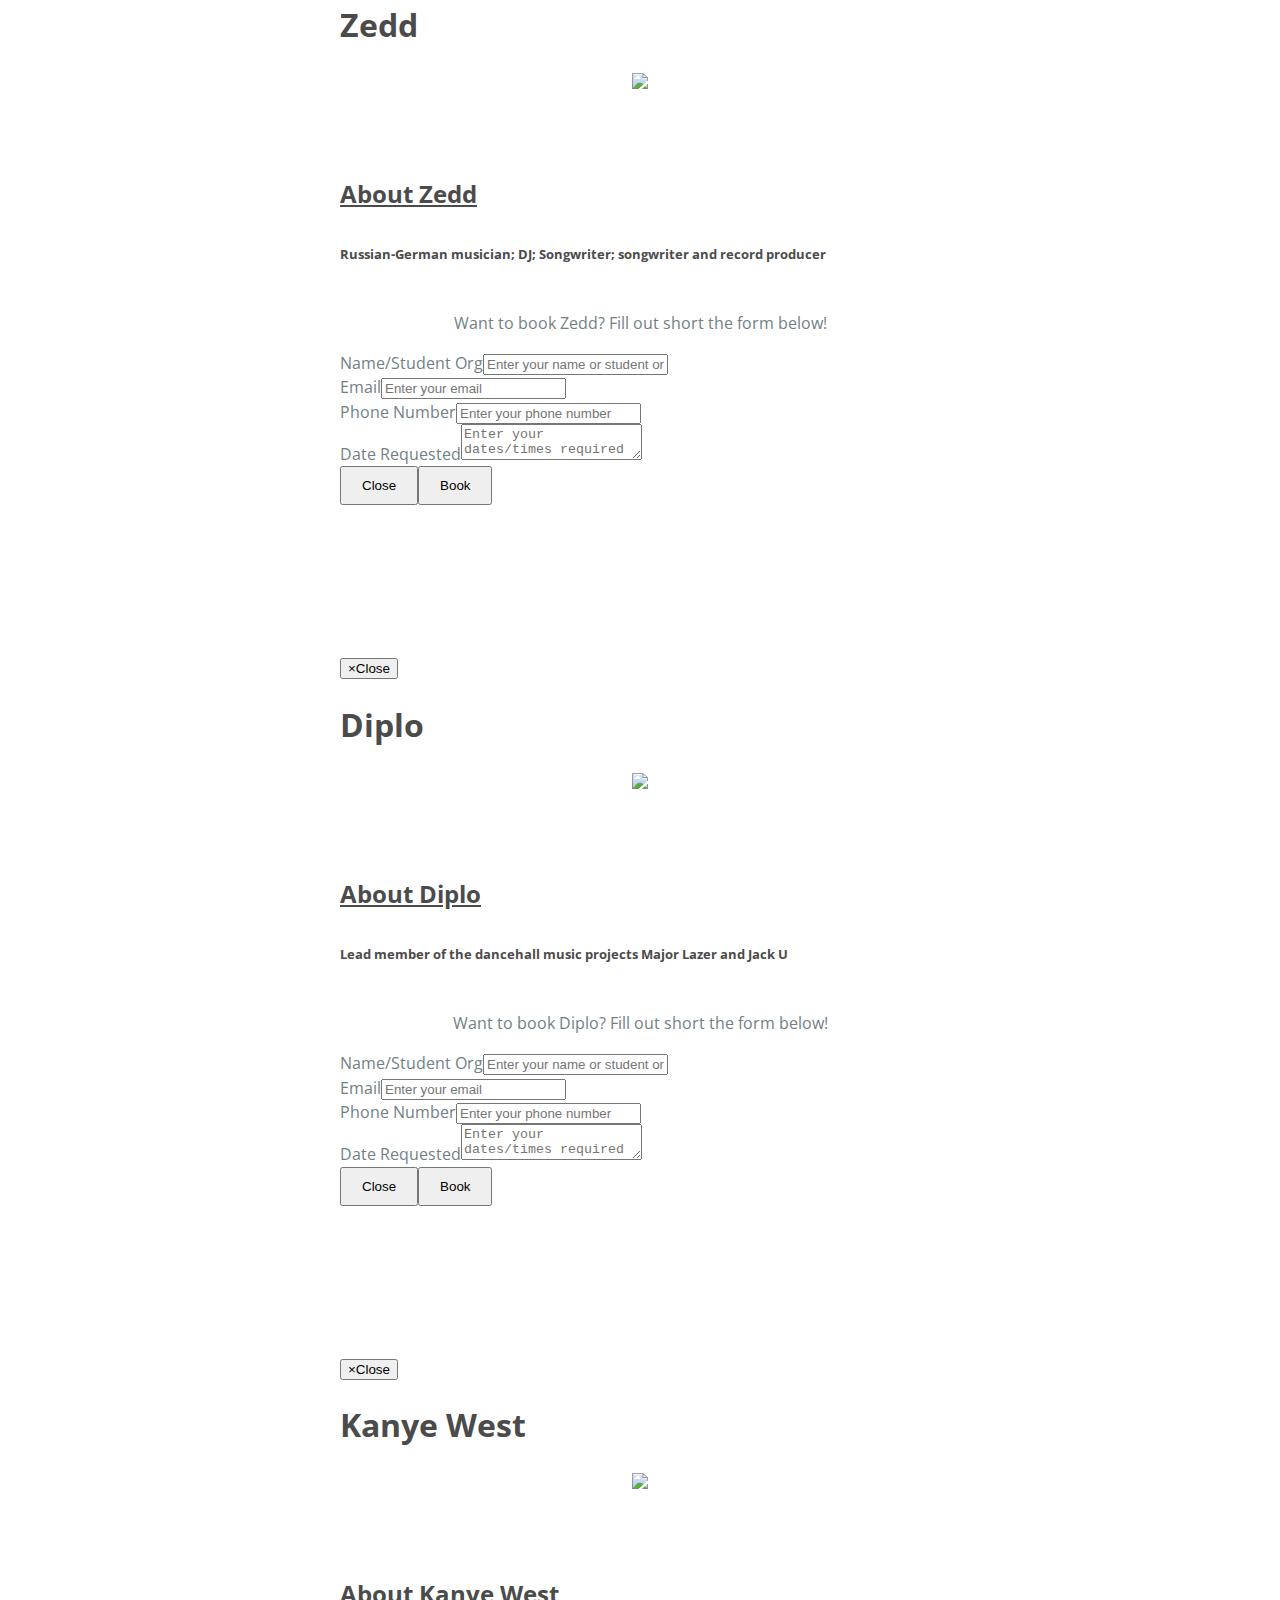
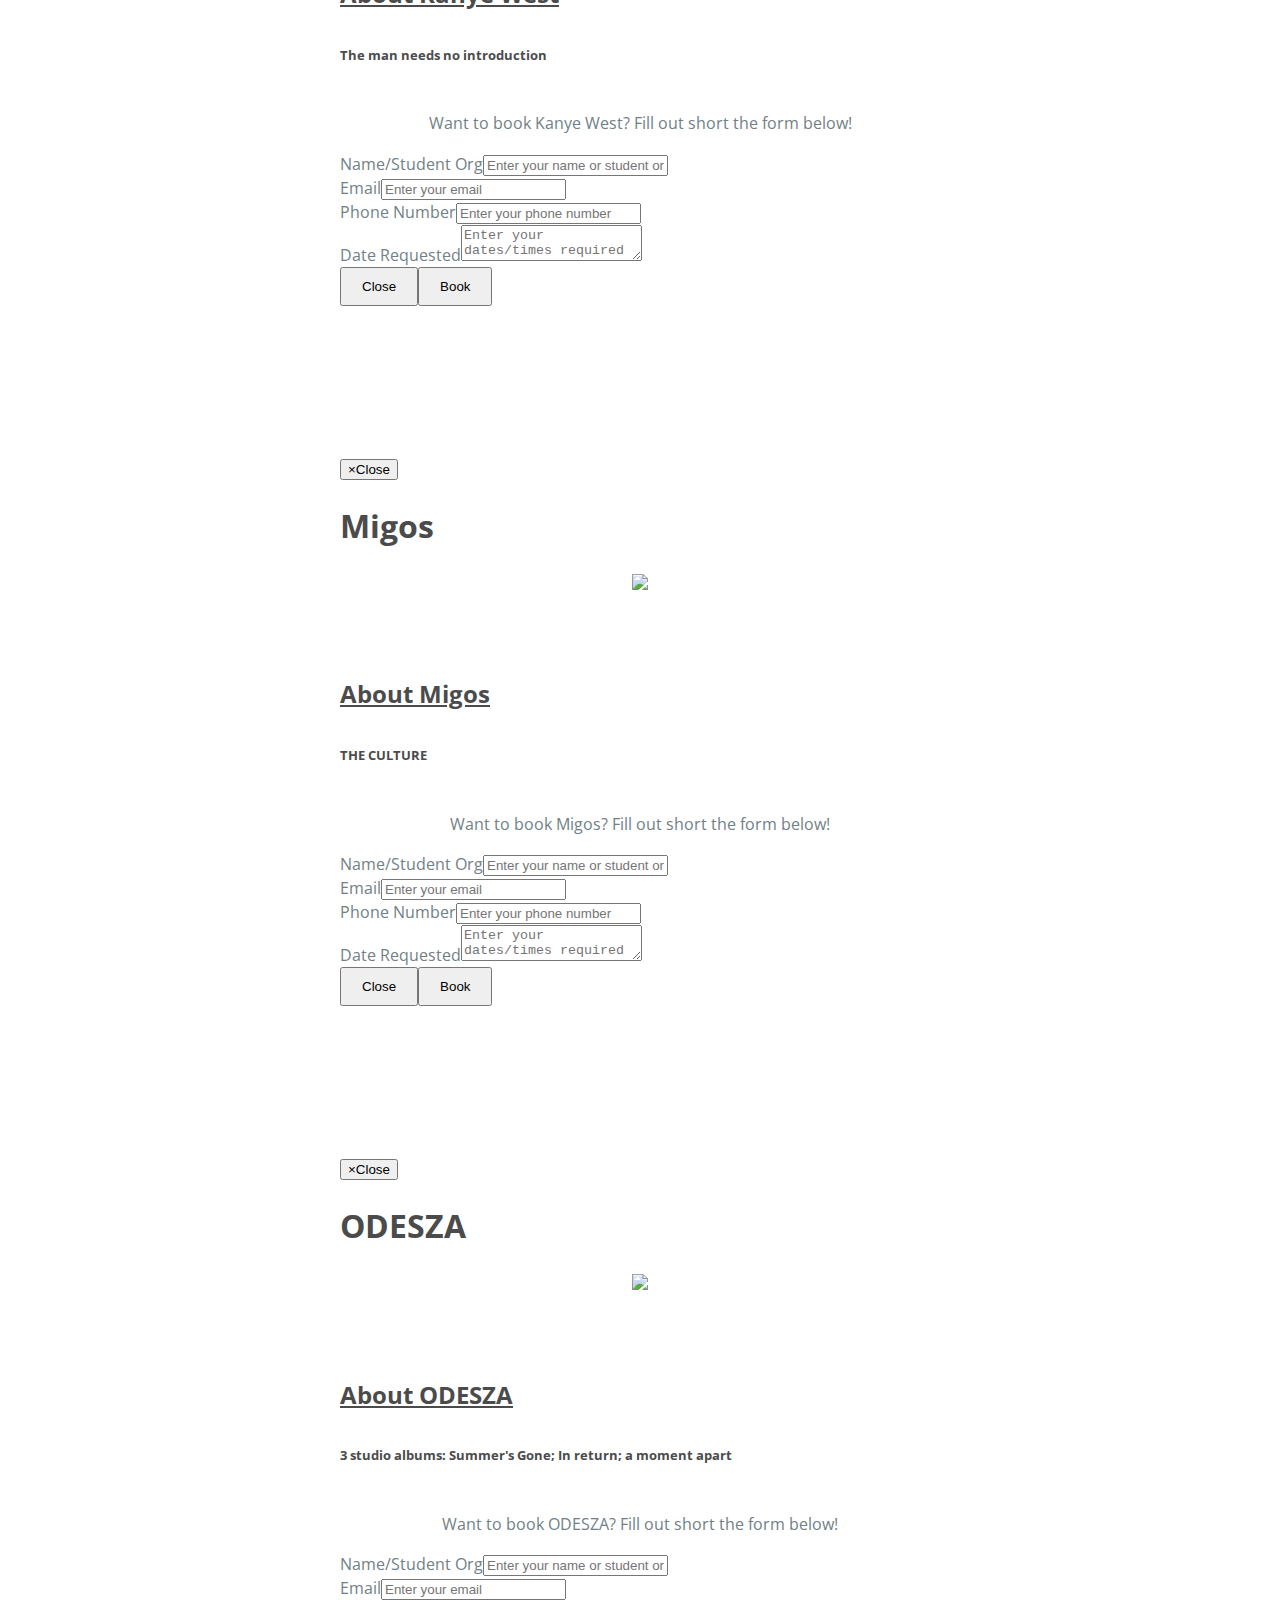
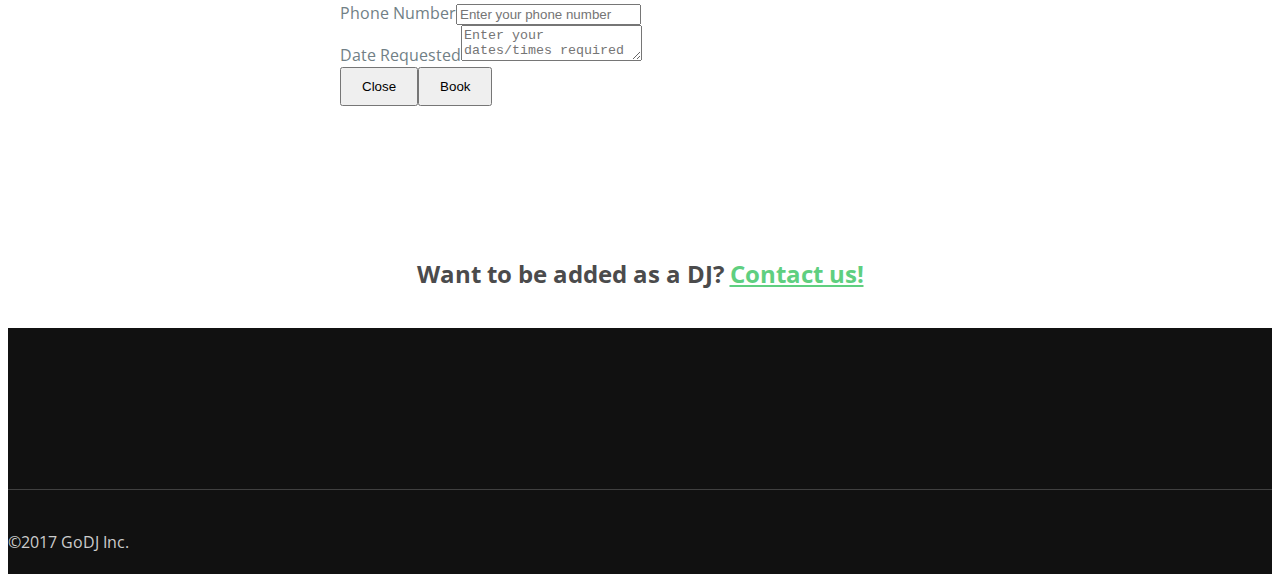
==== commit 1189fad7: "New logo" ====
--- a/dj_page.html
+++ b/dj_page.html
@@ -32,7 +32,9 @@
             </div>
             <div class="collapse navbar-collapse" id="myNavbar">
 
-            <a href="#"><img src="img/GoDJ1.jpg" style="height:60px"> </a>
+            <a href="#"><img src="img/SoundboardCrop.png" style="height:50px"> </a>
+            <a href="#"><img src="img/GoDJLogo1.png" style="height:60px"> </a>
+
 
               <ul class="nav navbar-nav navbar-right">
                 <li><a href="index.html">Home</a></li>
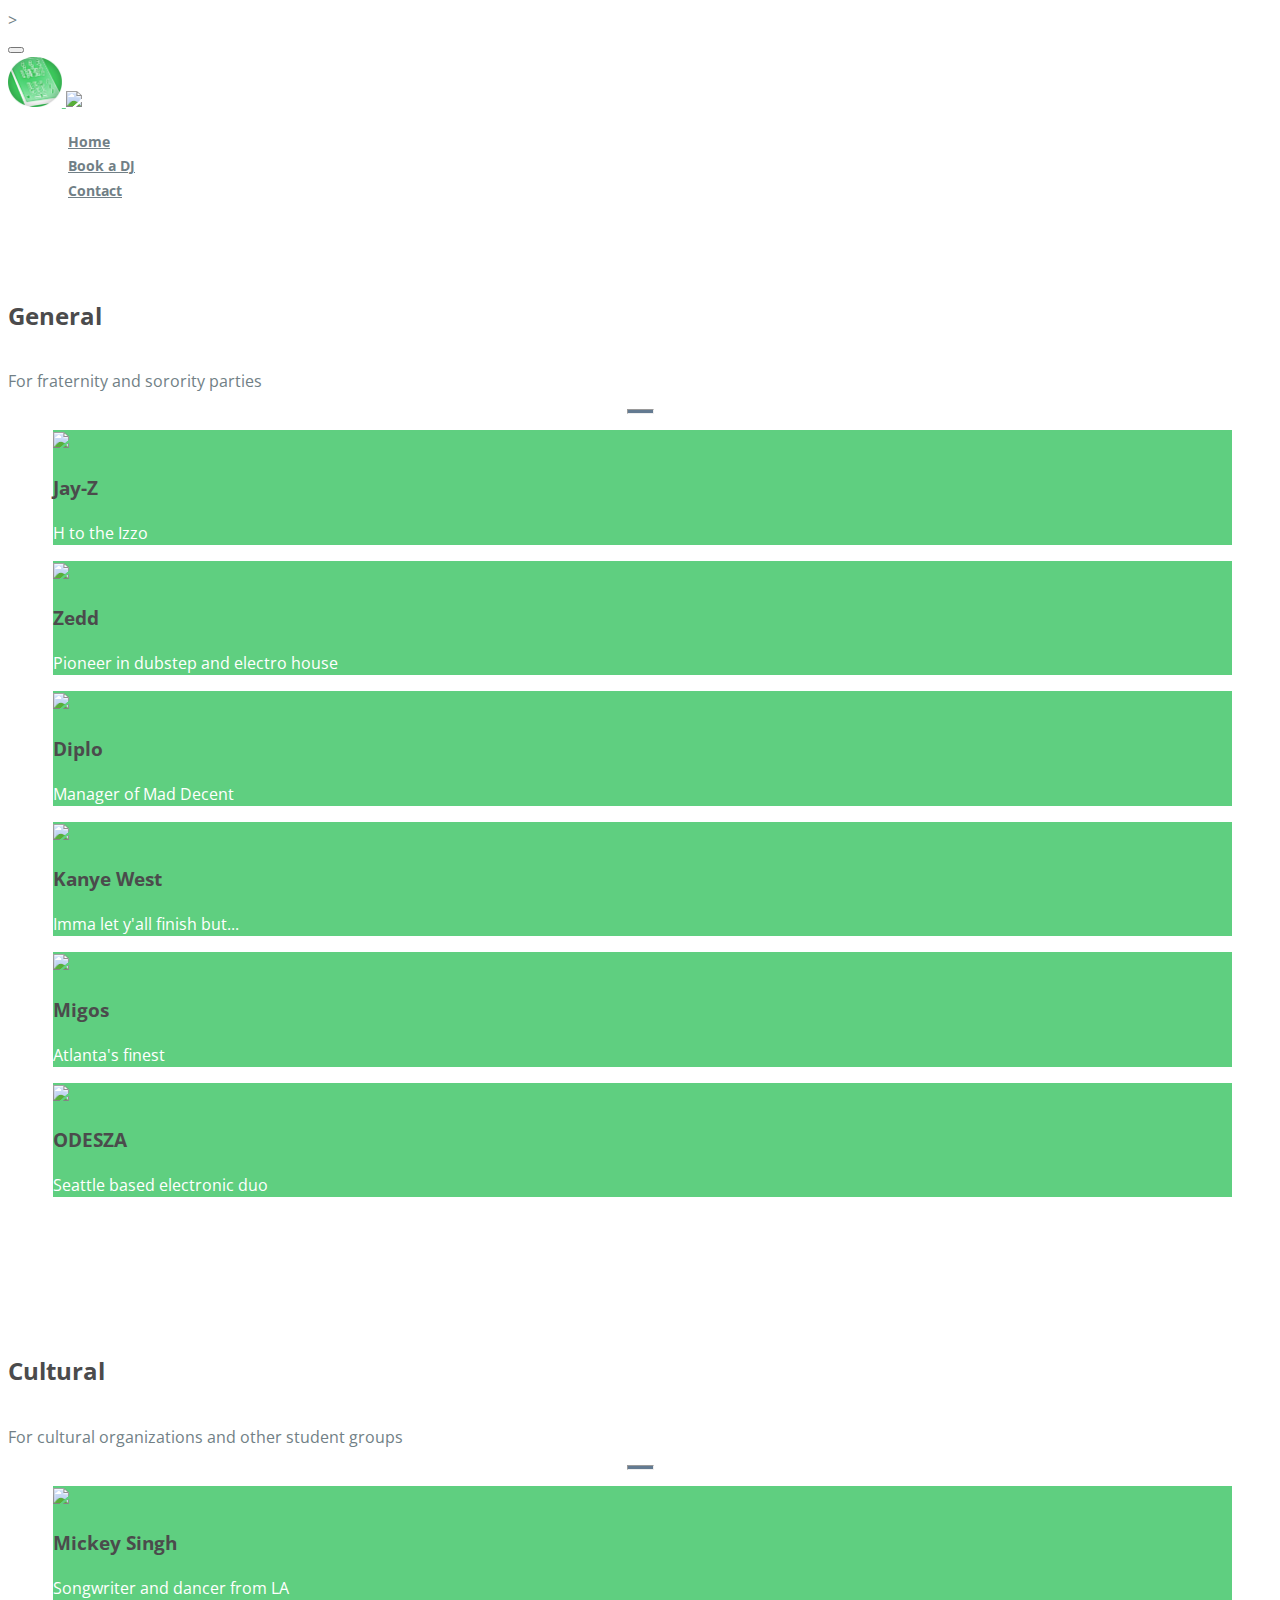
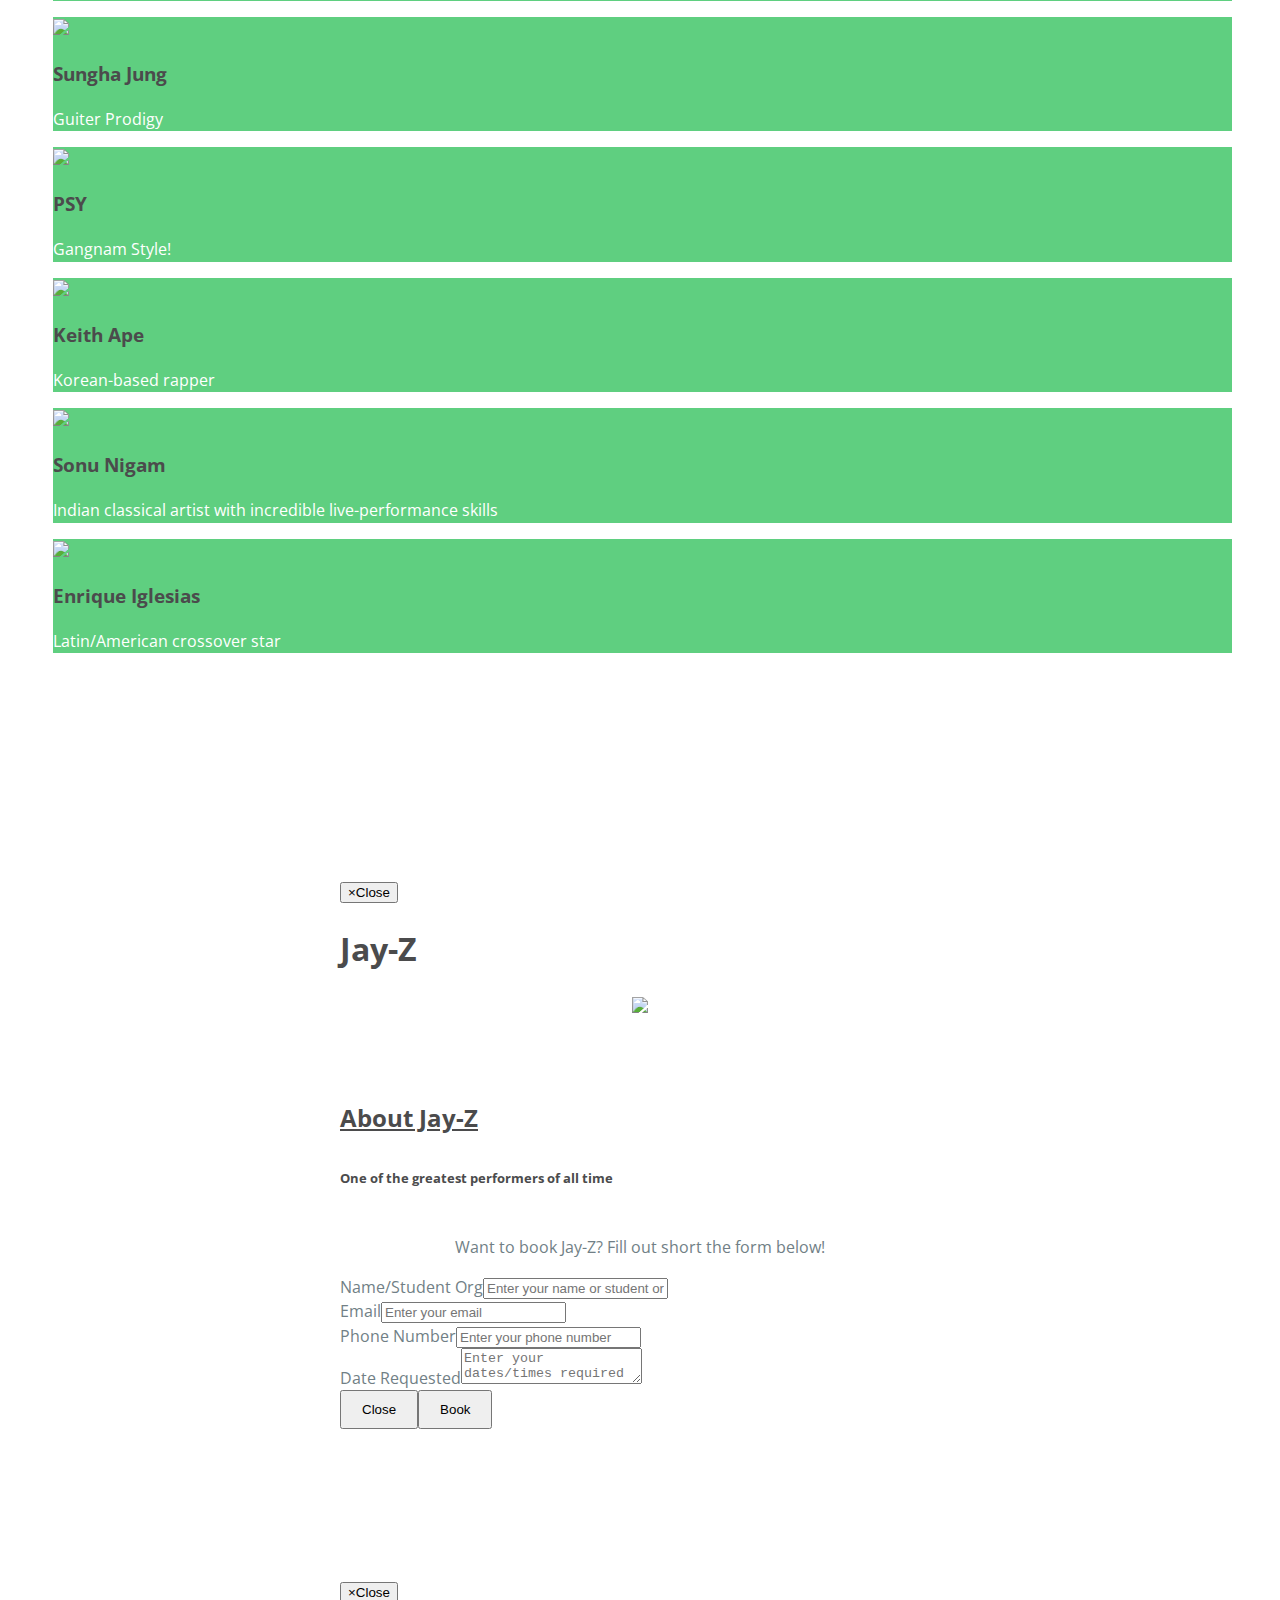
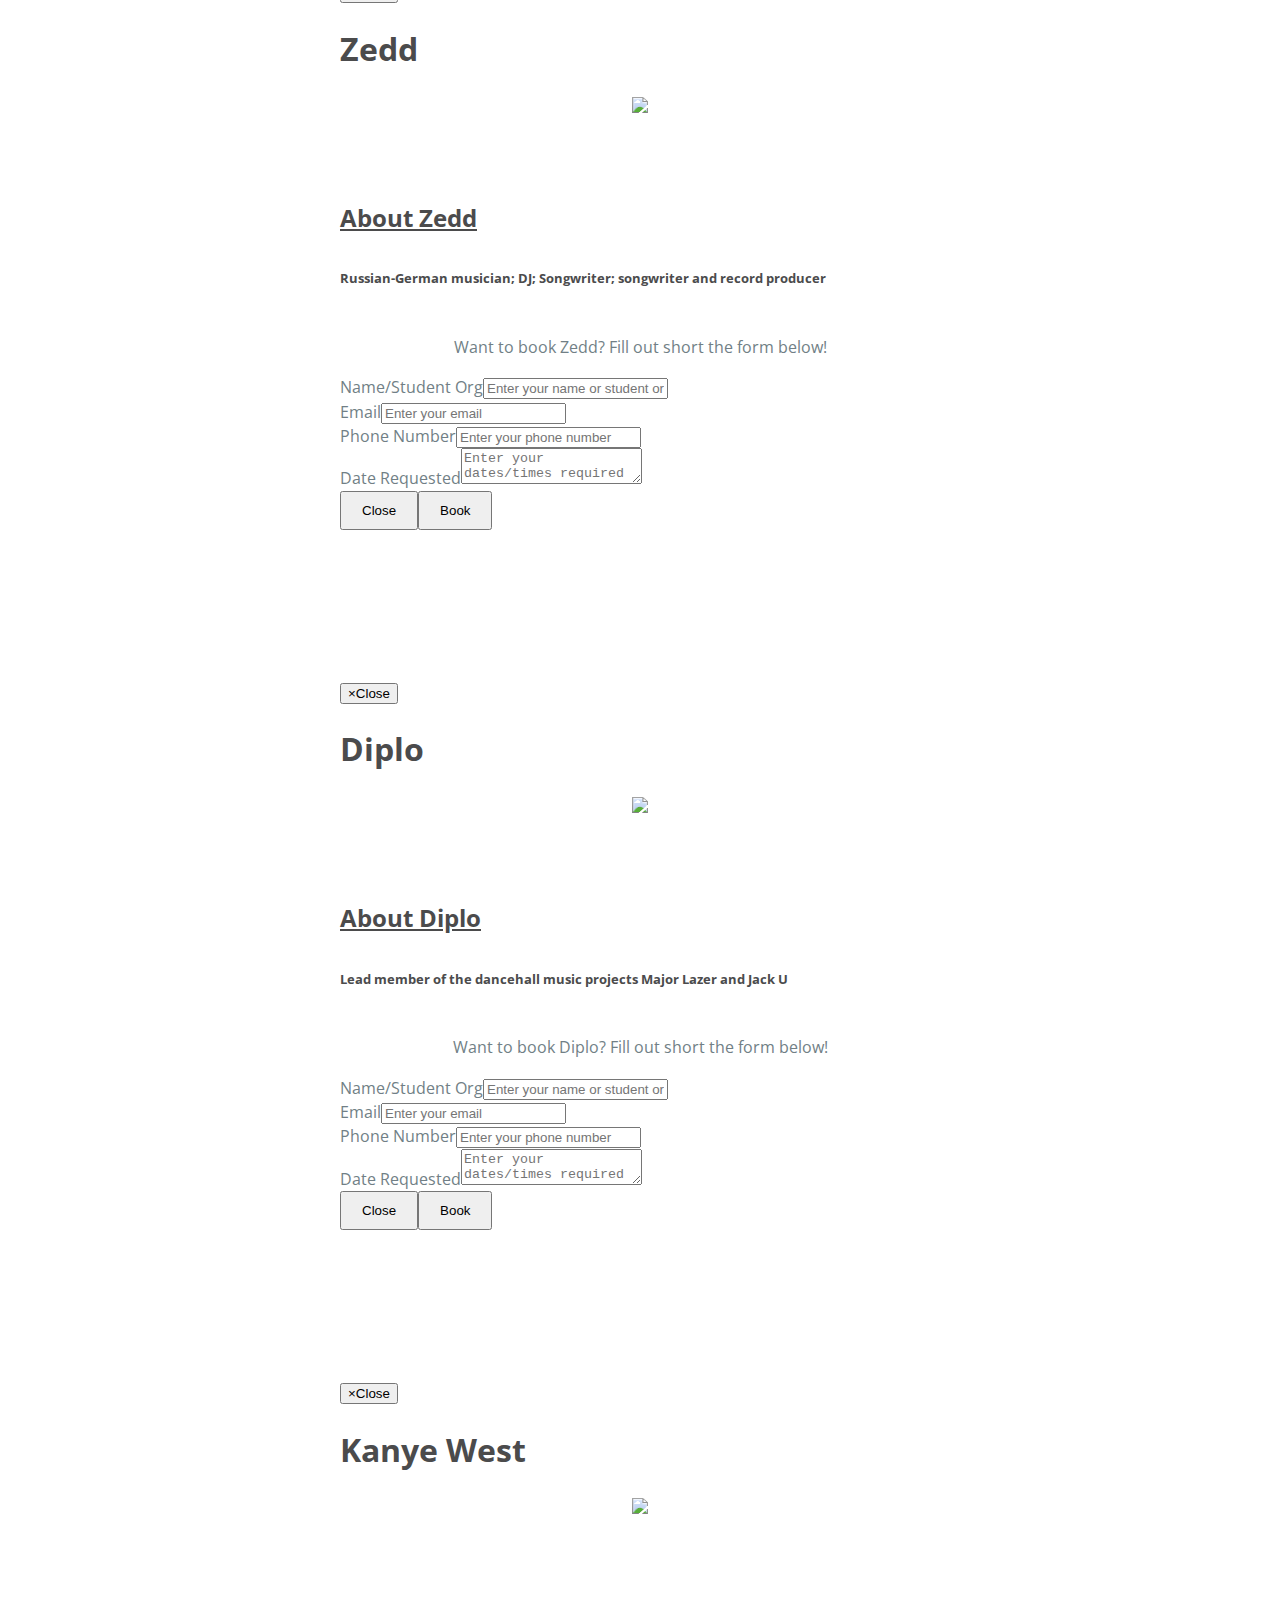
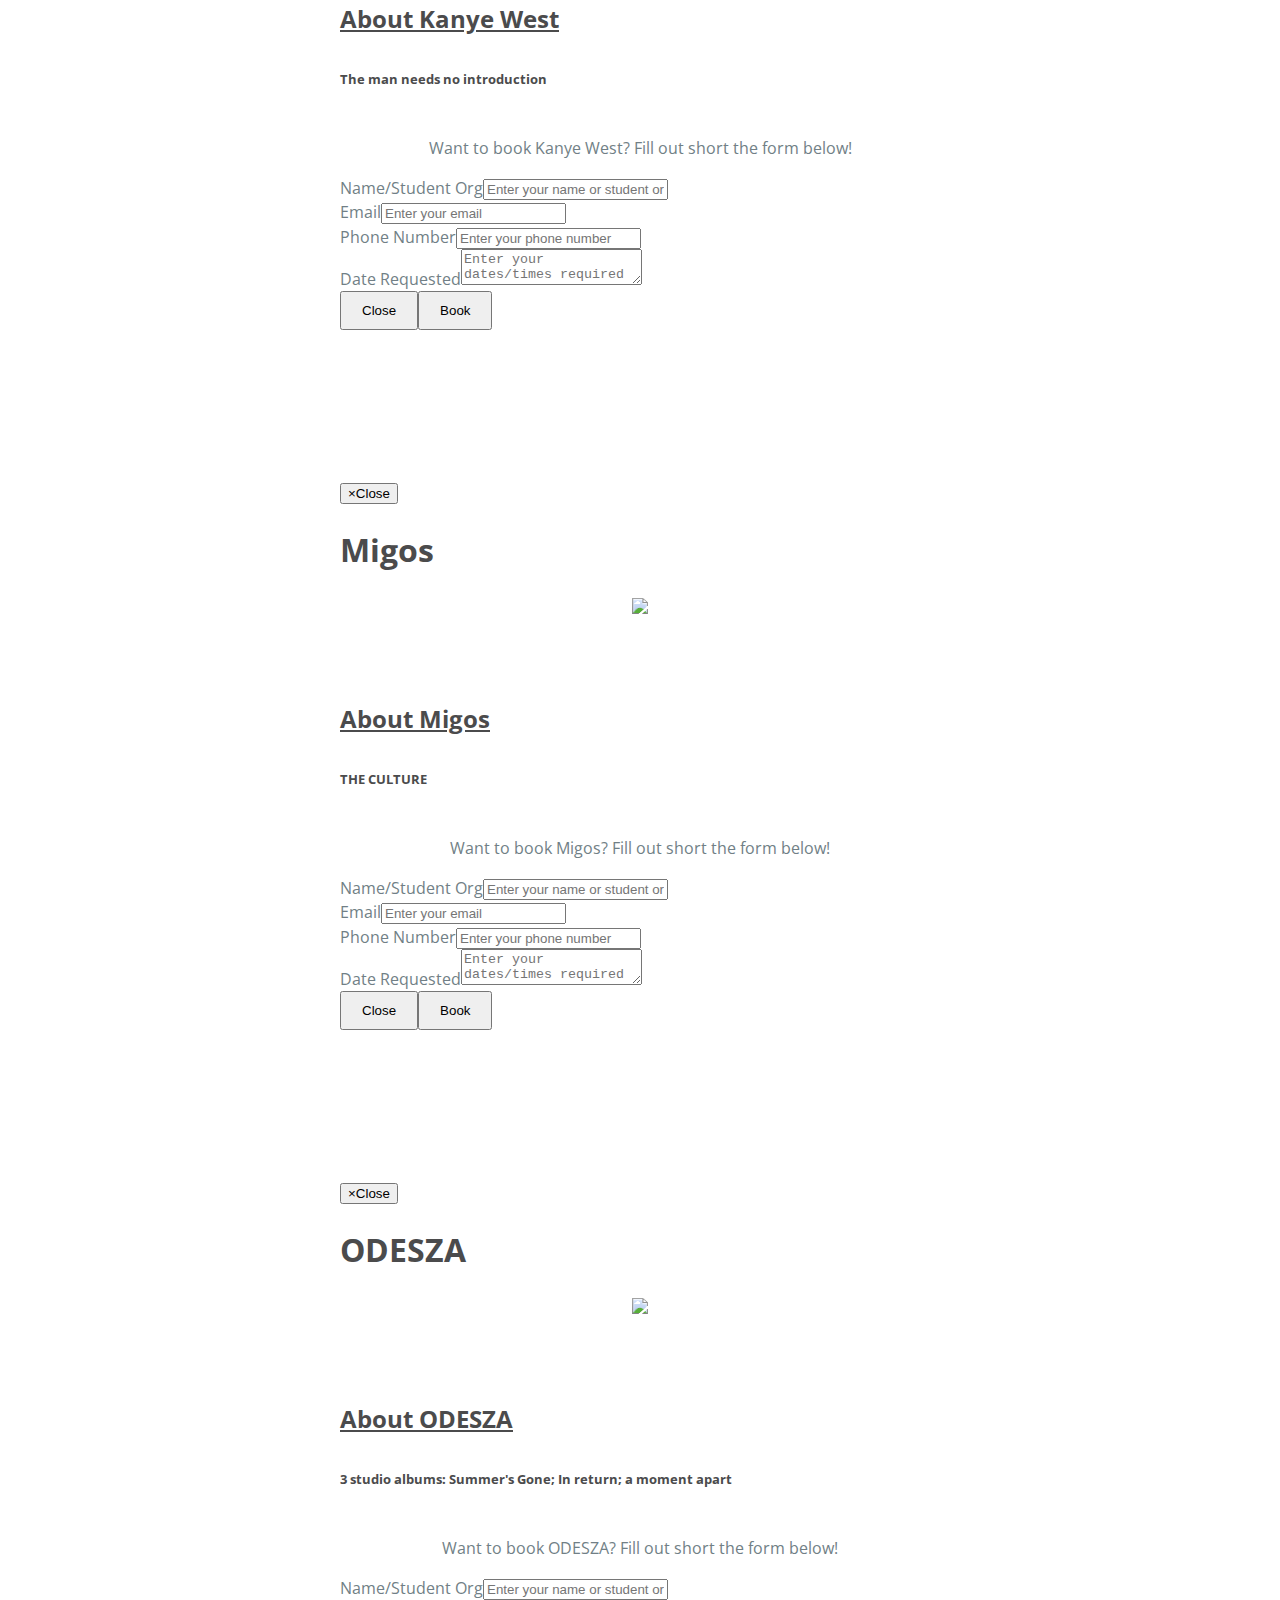
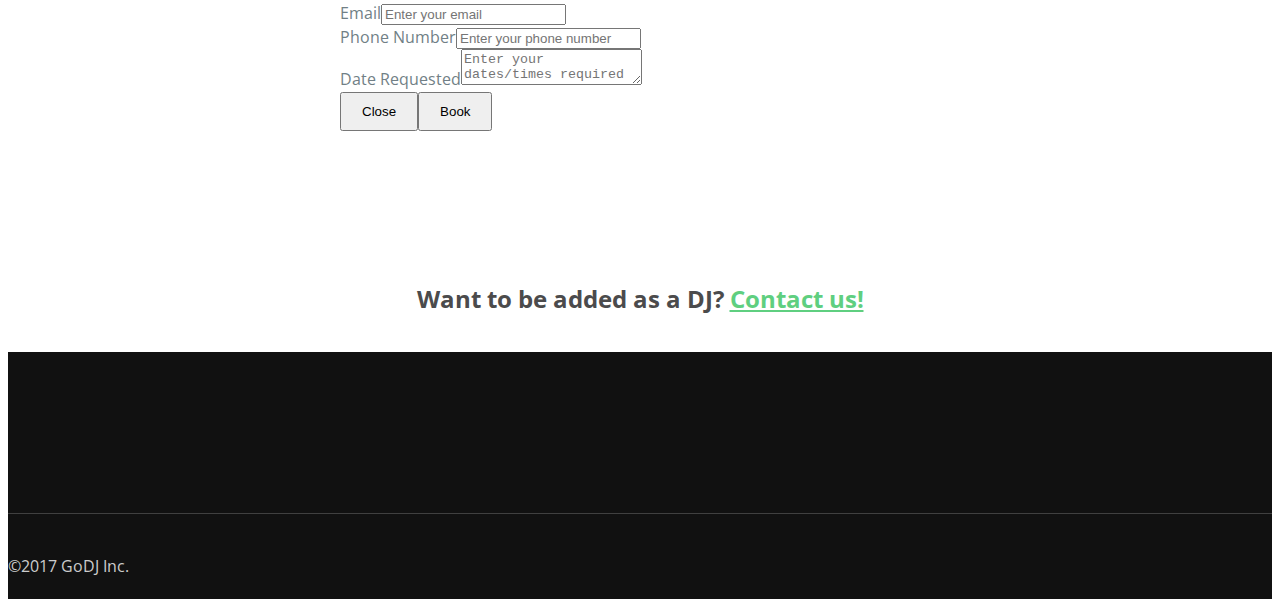
==== commit 9e67126c: "favicon fix" ====
--- a/dj_page.html
+++ b/dj_page.html
@@ -4,6 +4,7 @@
   <meta charset="utf-8">
   <meta name="viewport" content="width=device-width, initial-scale=1">
   <title>GoDJ</title>
+  <link rel="icon" href="img/SoundboardCrop.ico" type="image/x-icon">>
   <meta name="description" content="Free Bootstrap Theme by BootstrapMade.com">
   <meta name="keywords" content="free website templates, free bootstrap themes, free template, free bootstrap, free website template">
 
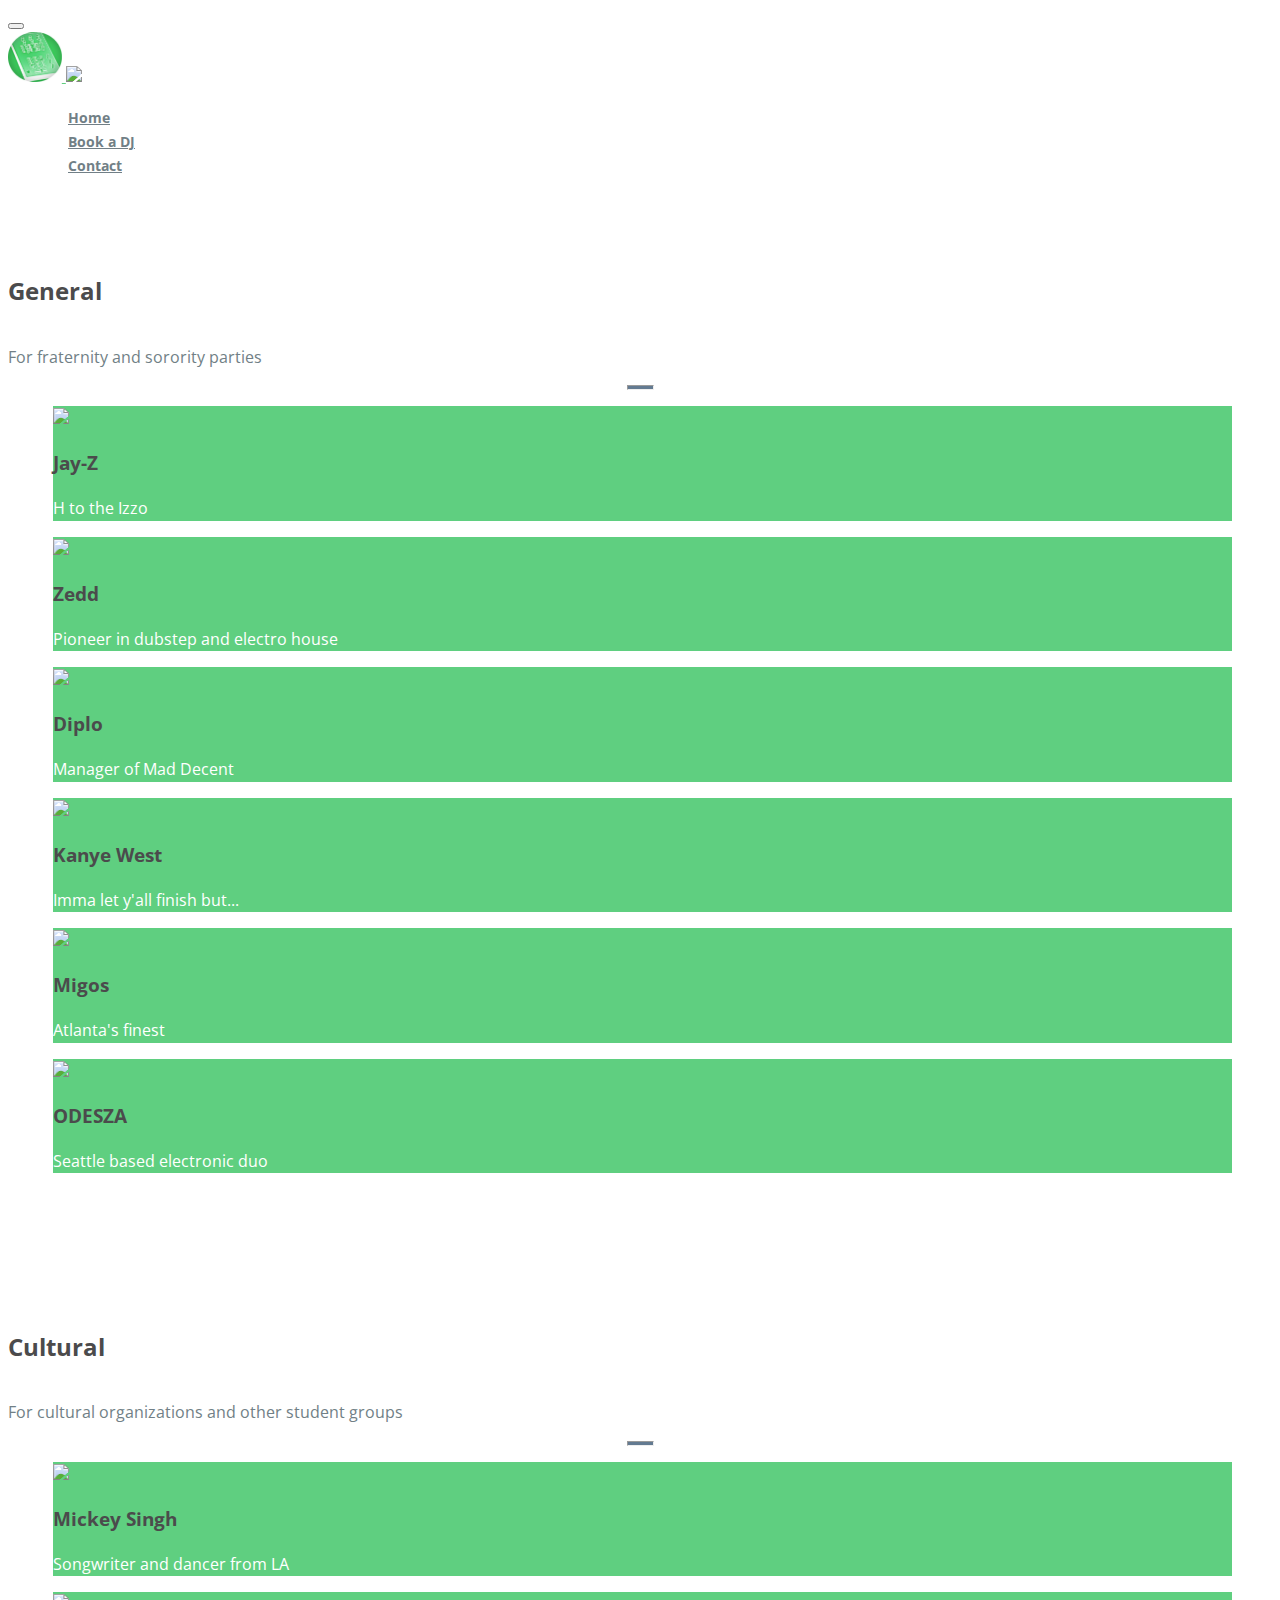
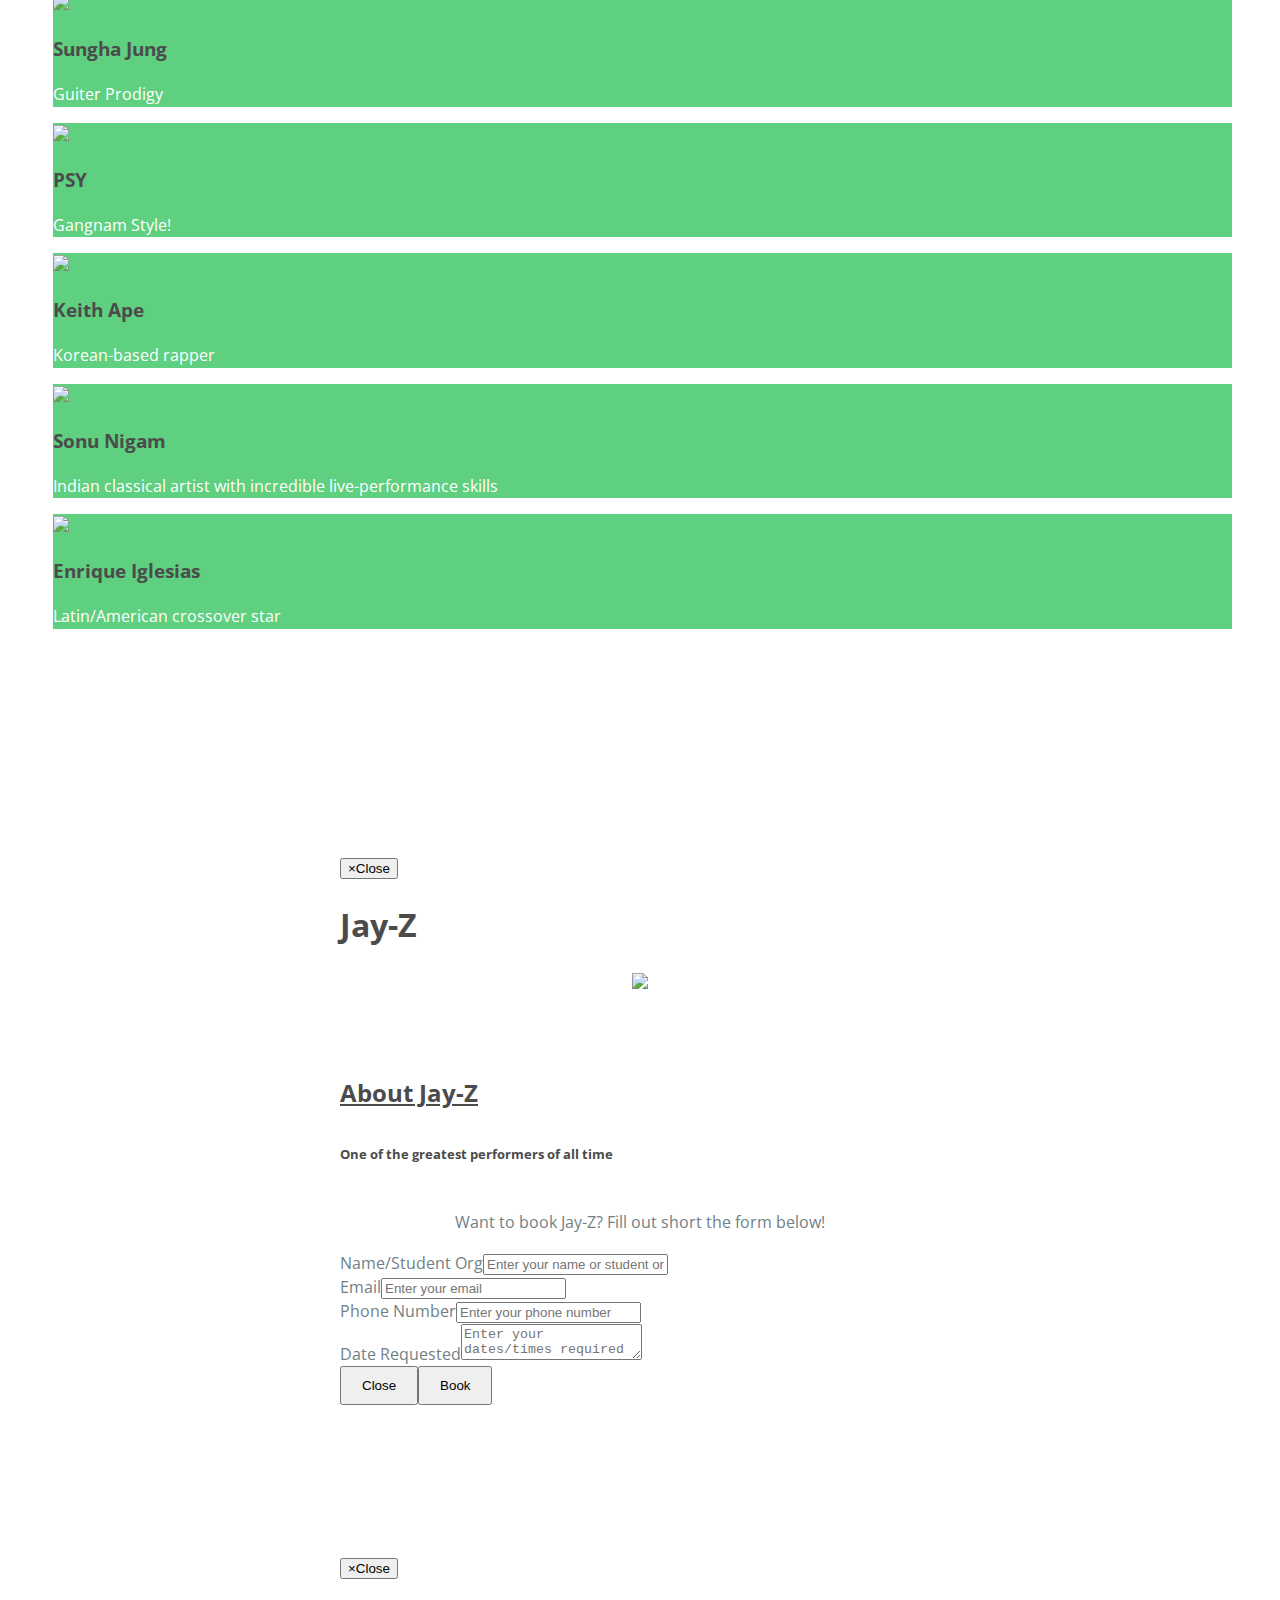
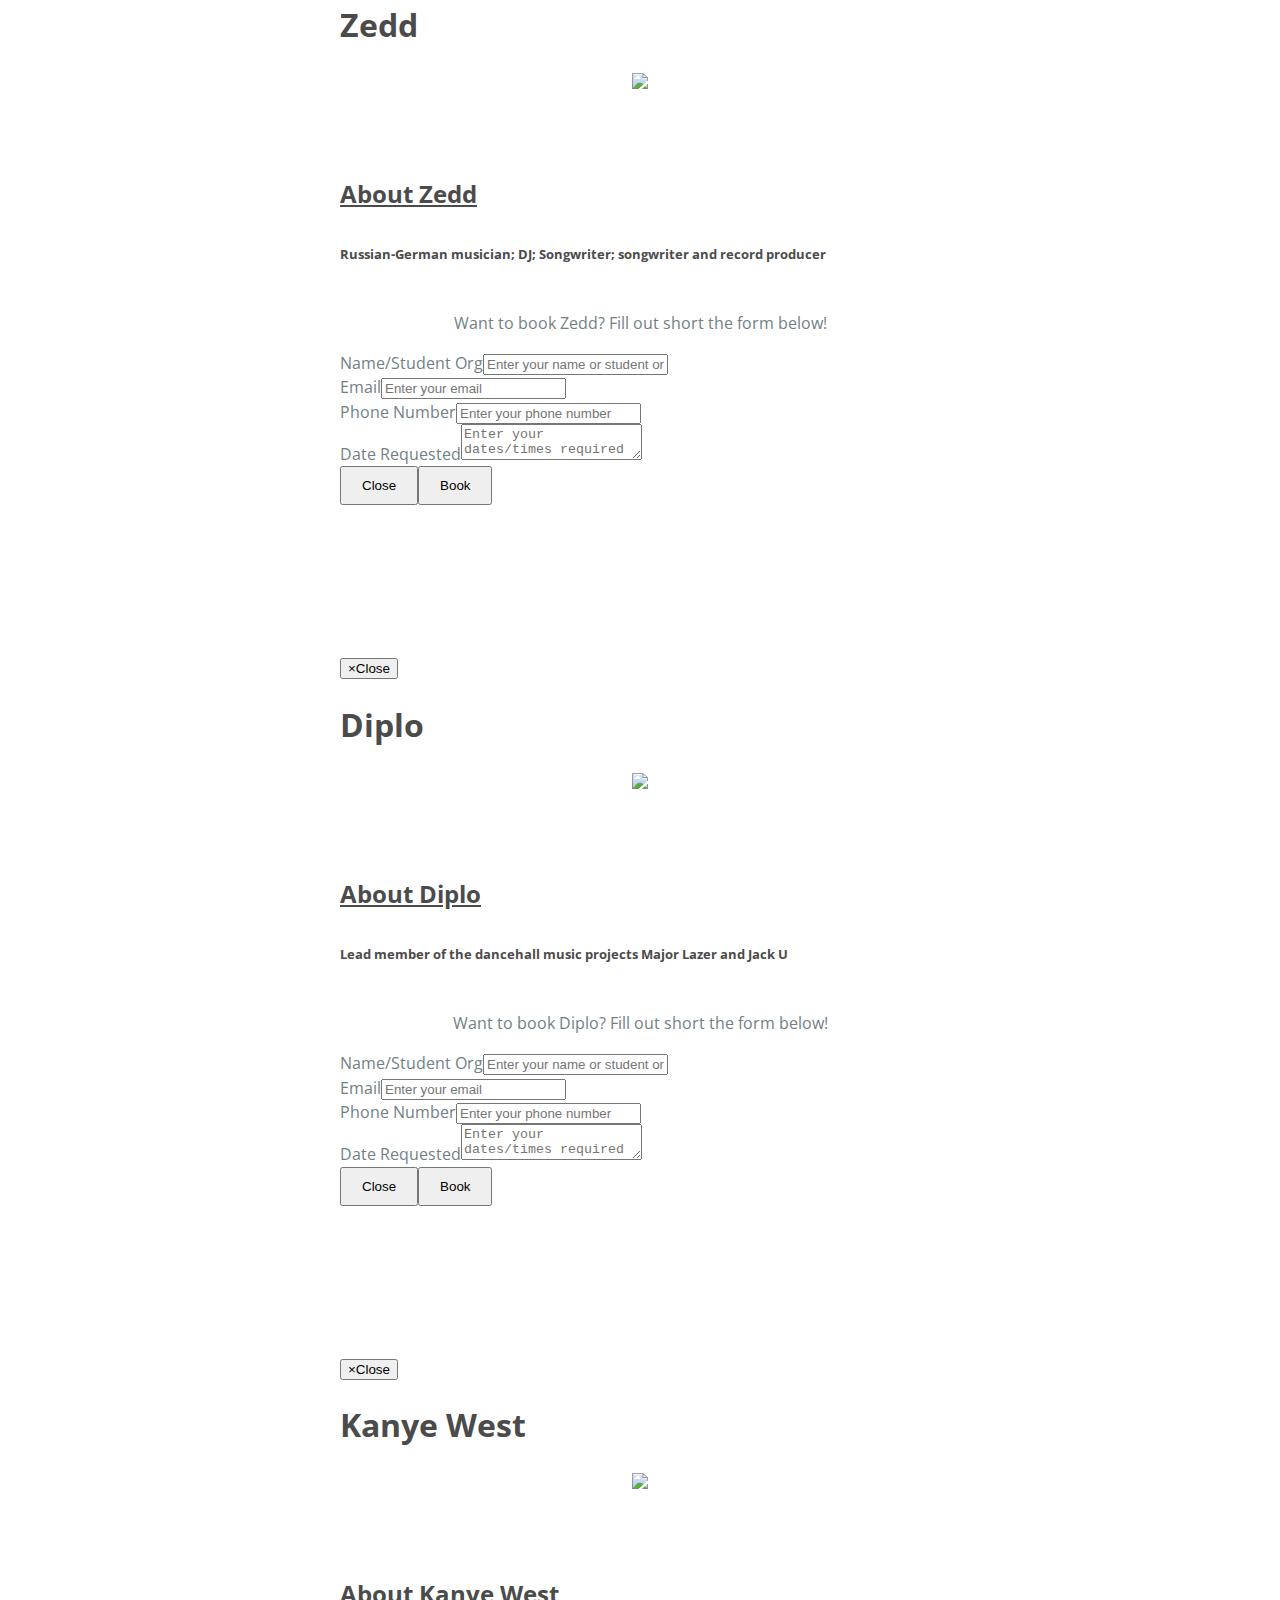
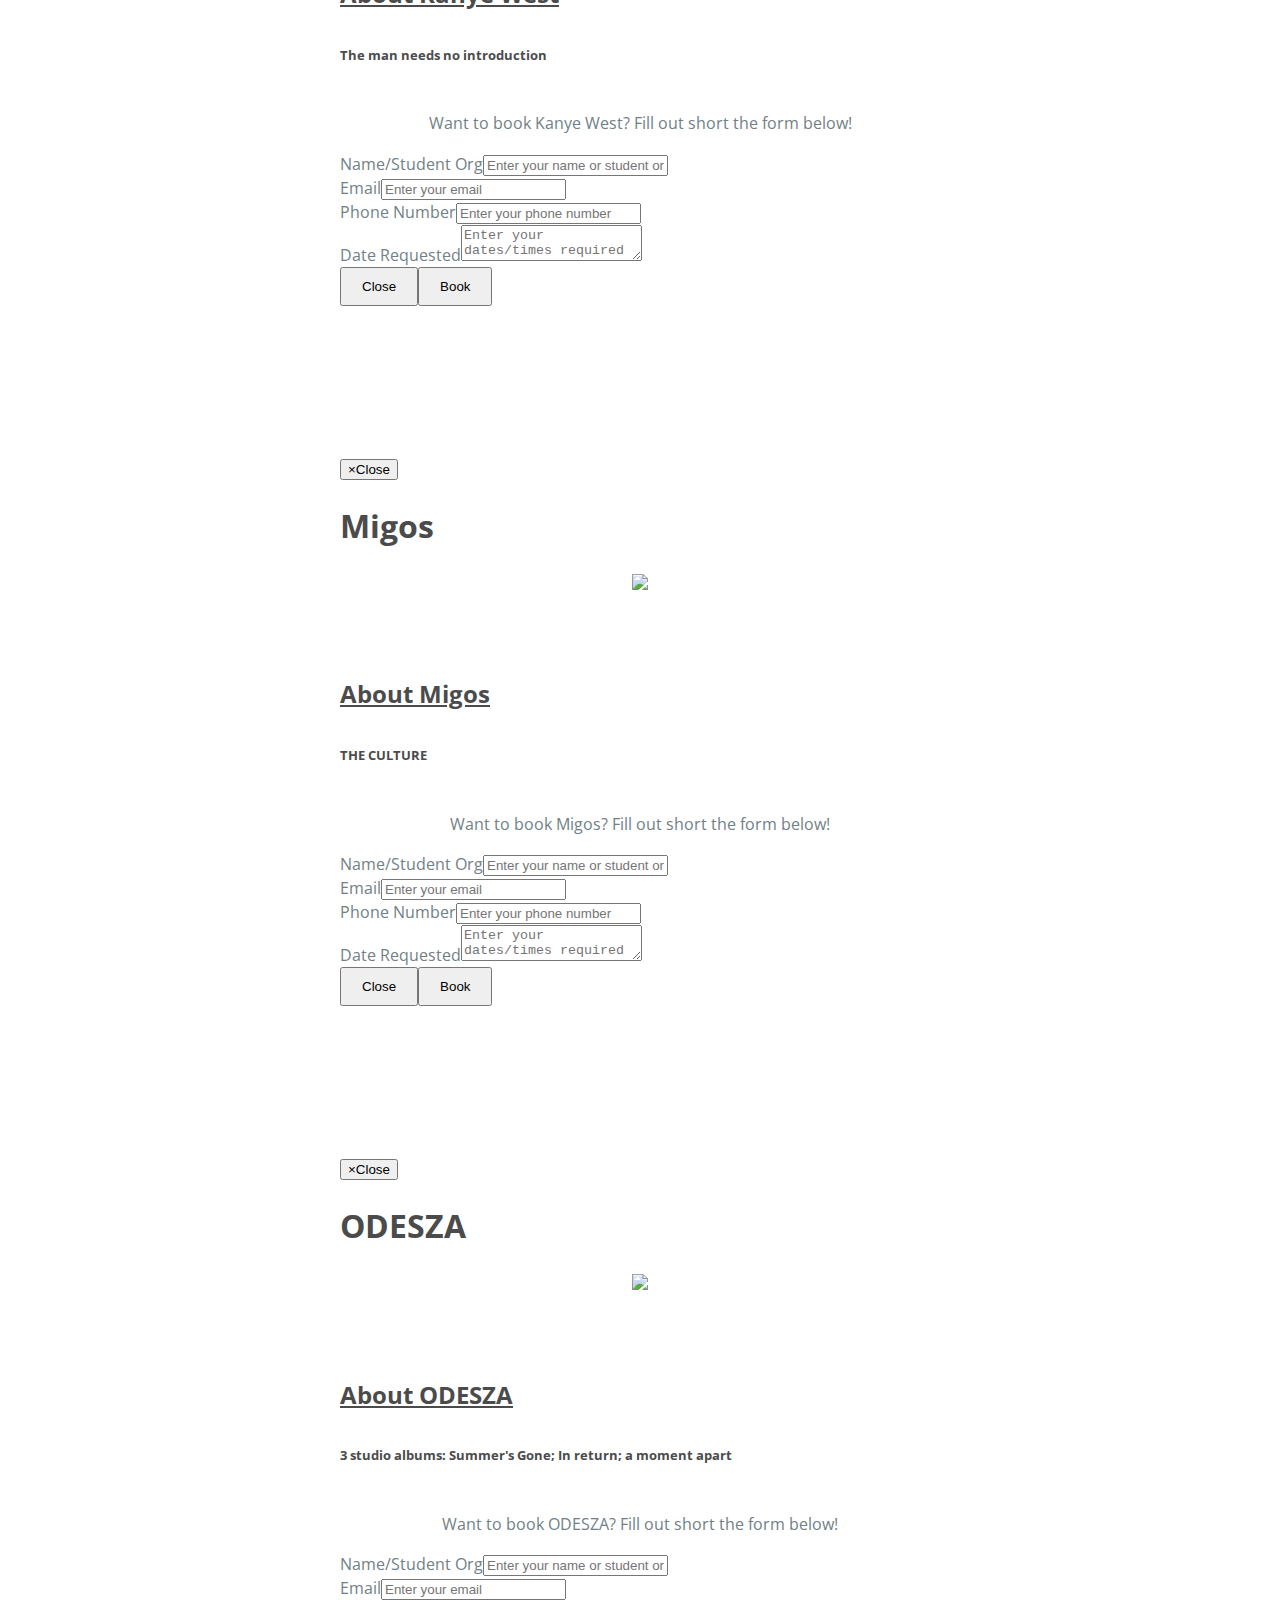
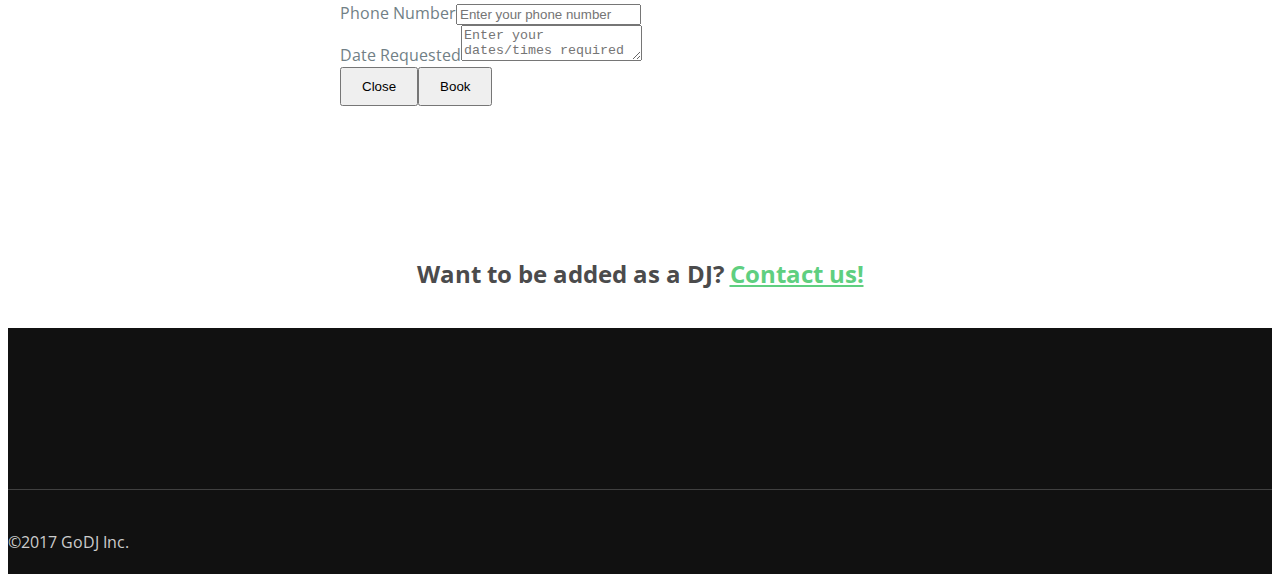
==== commit aacff706: "typo" ====
--- a/dj_page.html
+++ b/dj_page.html
@@ -4,7 +4,7 @@
   <meta charset="utf-8">
   <meta name="viewport" content="width=device-width, initial-scale=1">
   <title>GoDJ</title>
-  <link rel="icon" href="img/SoundboardCrop.ico" type="image/x-icon">>
+  <link rel="icon" href="img/SoundboardCrop.ico" type="image/x-icon">
   <meta name="description" content="Free Bootstrap Theme by BootstrapMade.com">
   <meta name="keywords" content="free website templates, free bootstrap themes, free template, free bootstrap, free website template">
 
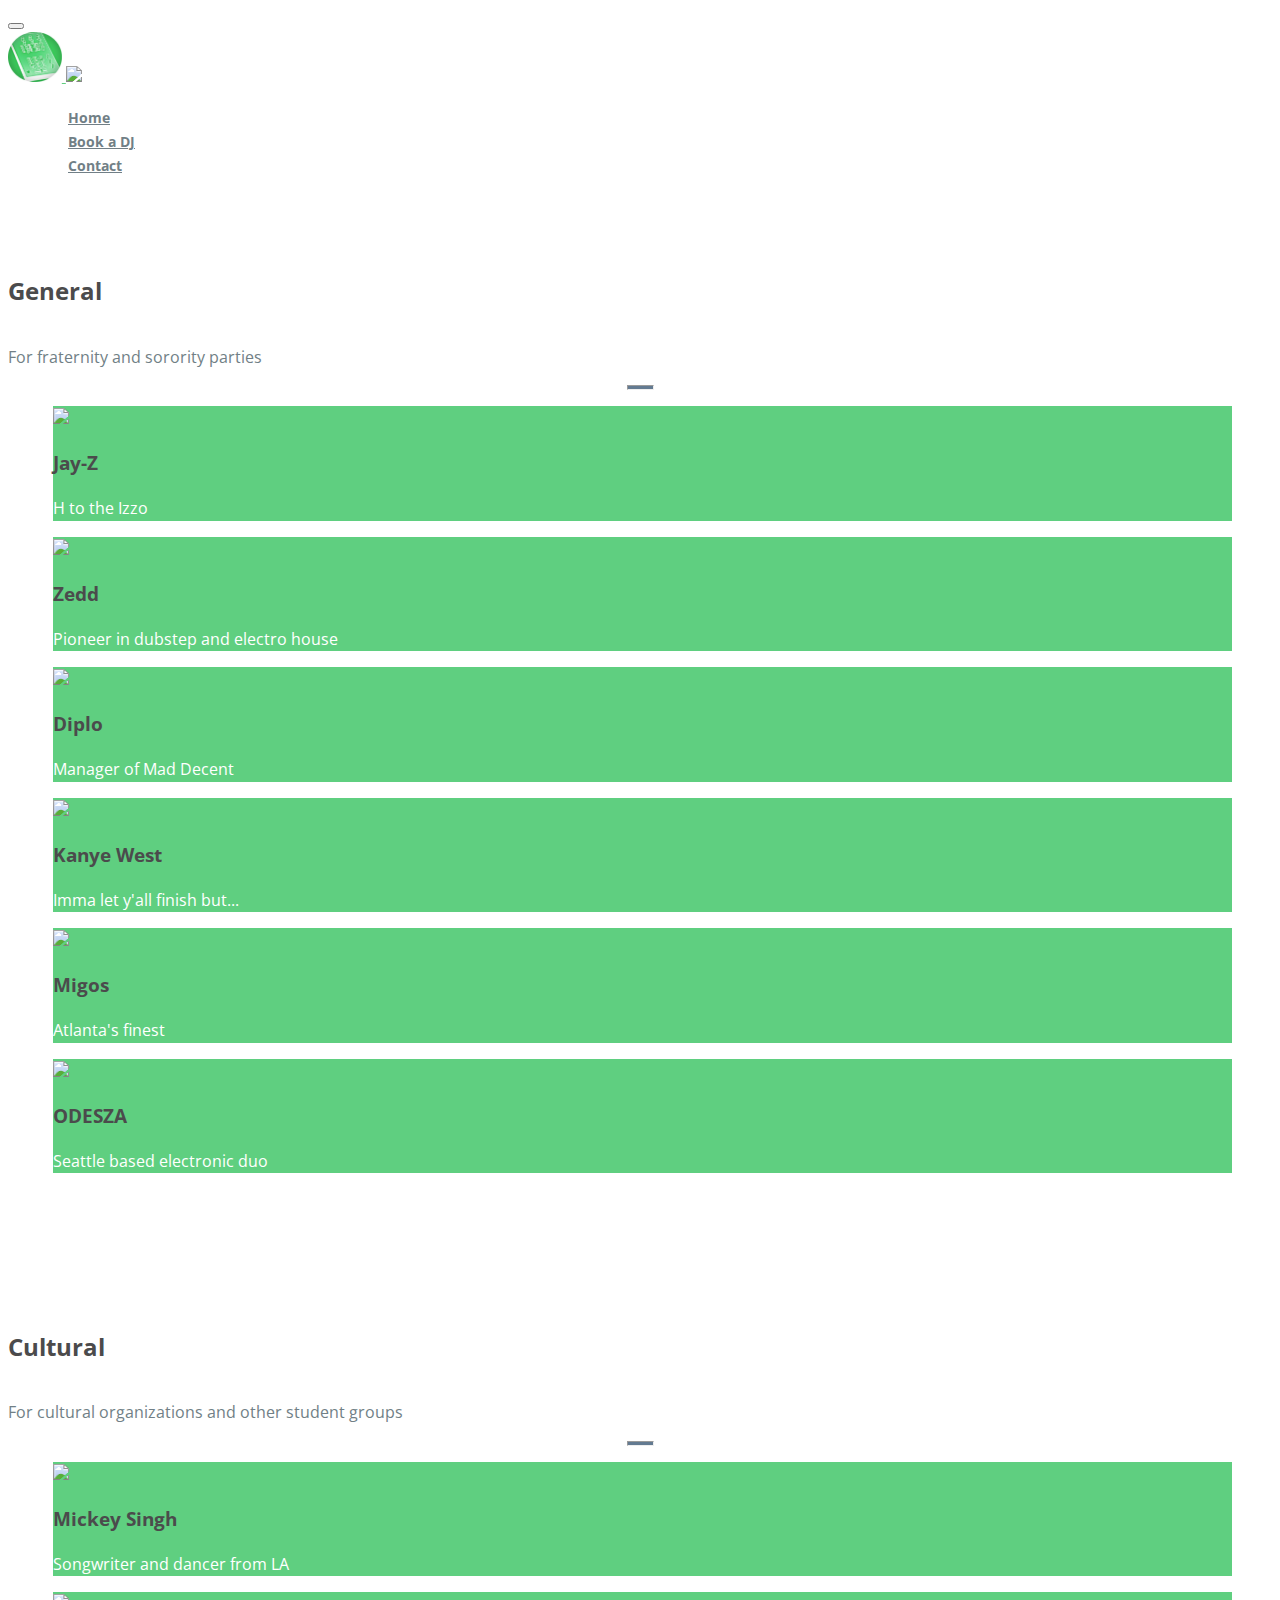
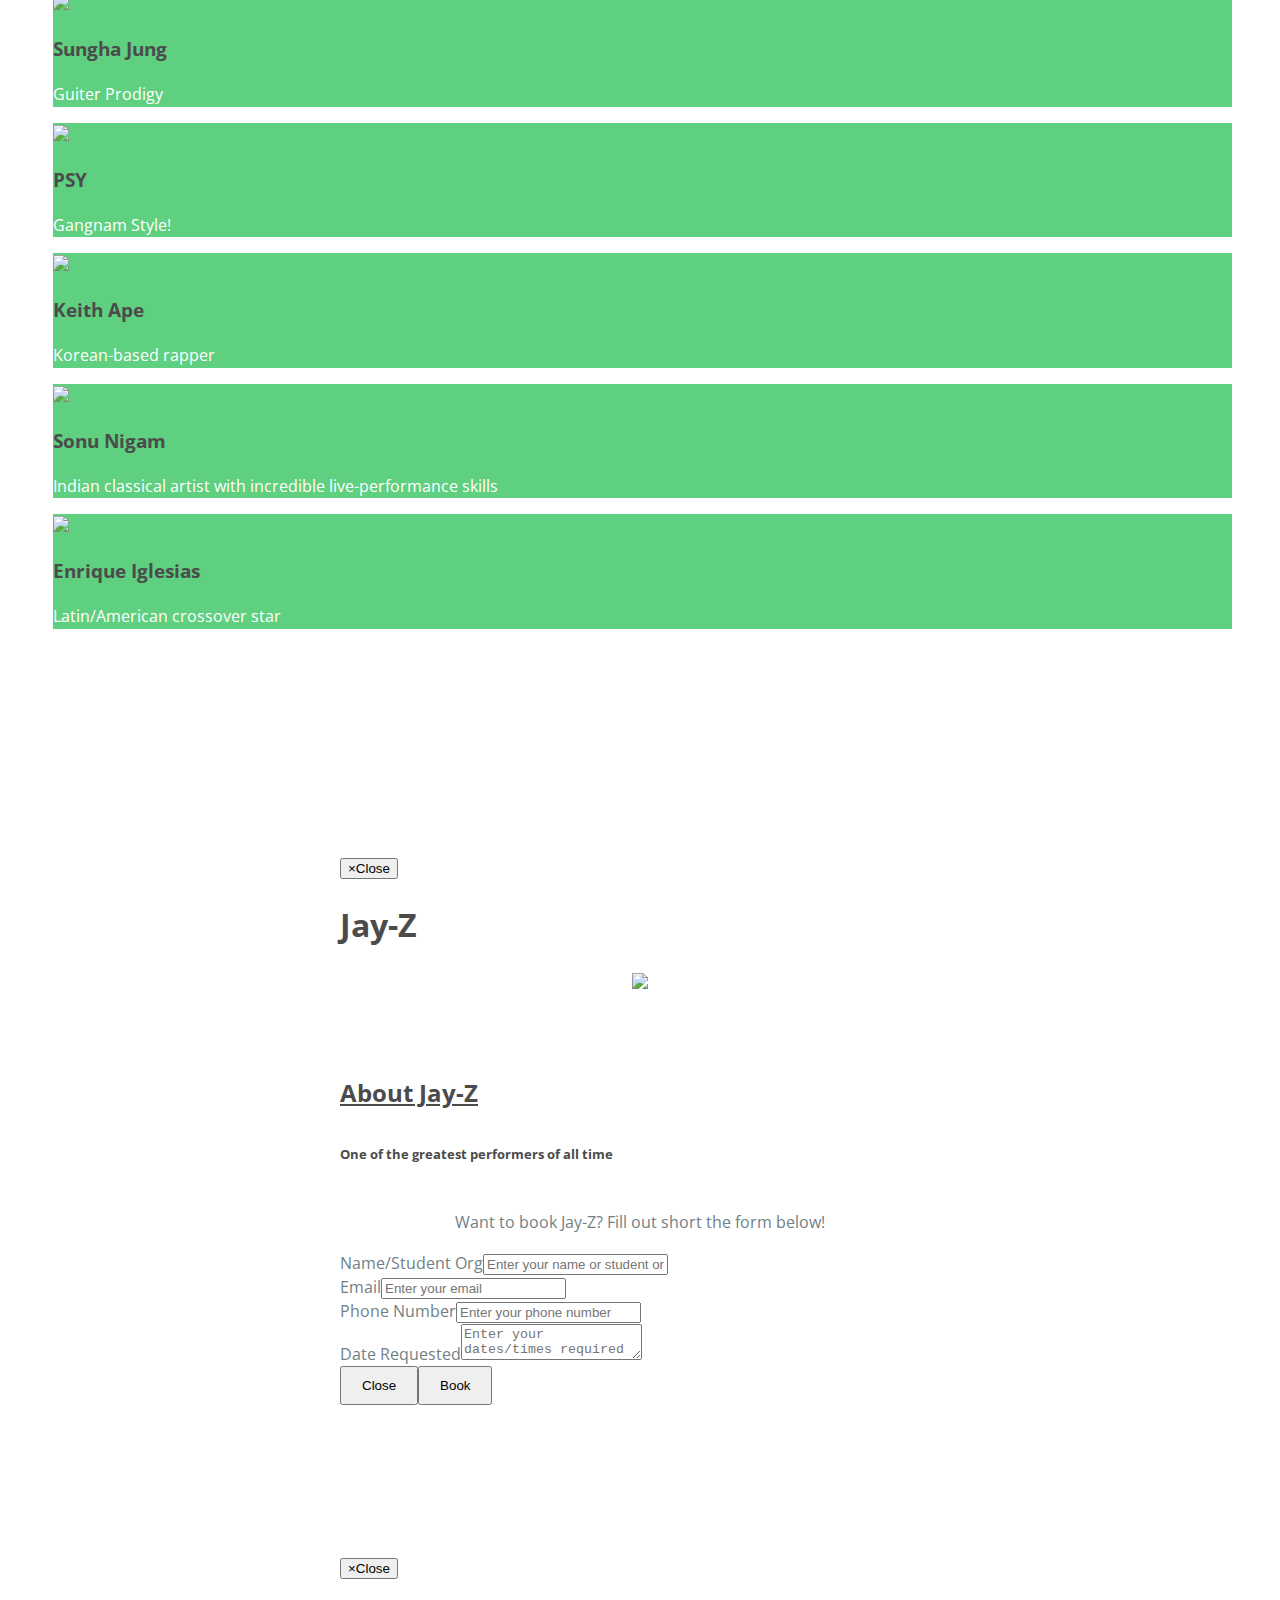
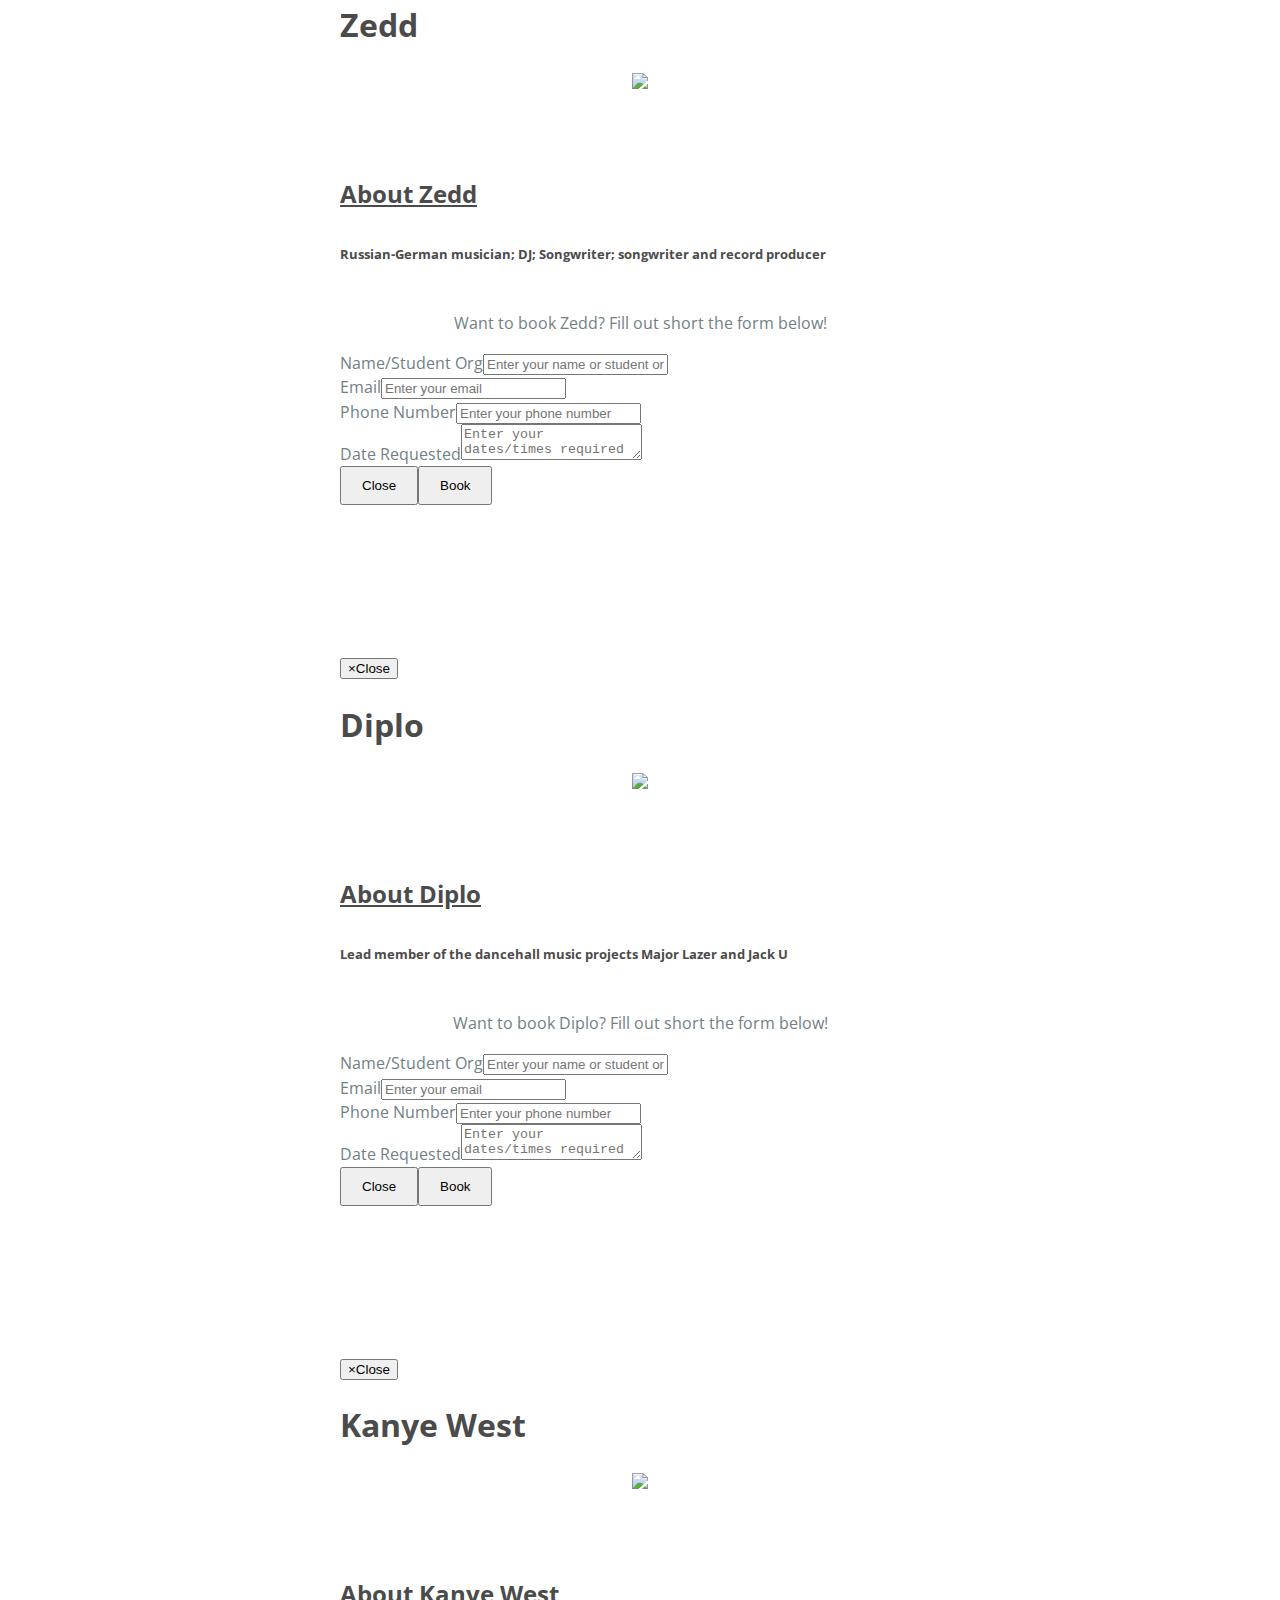
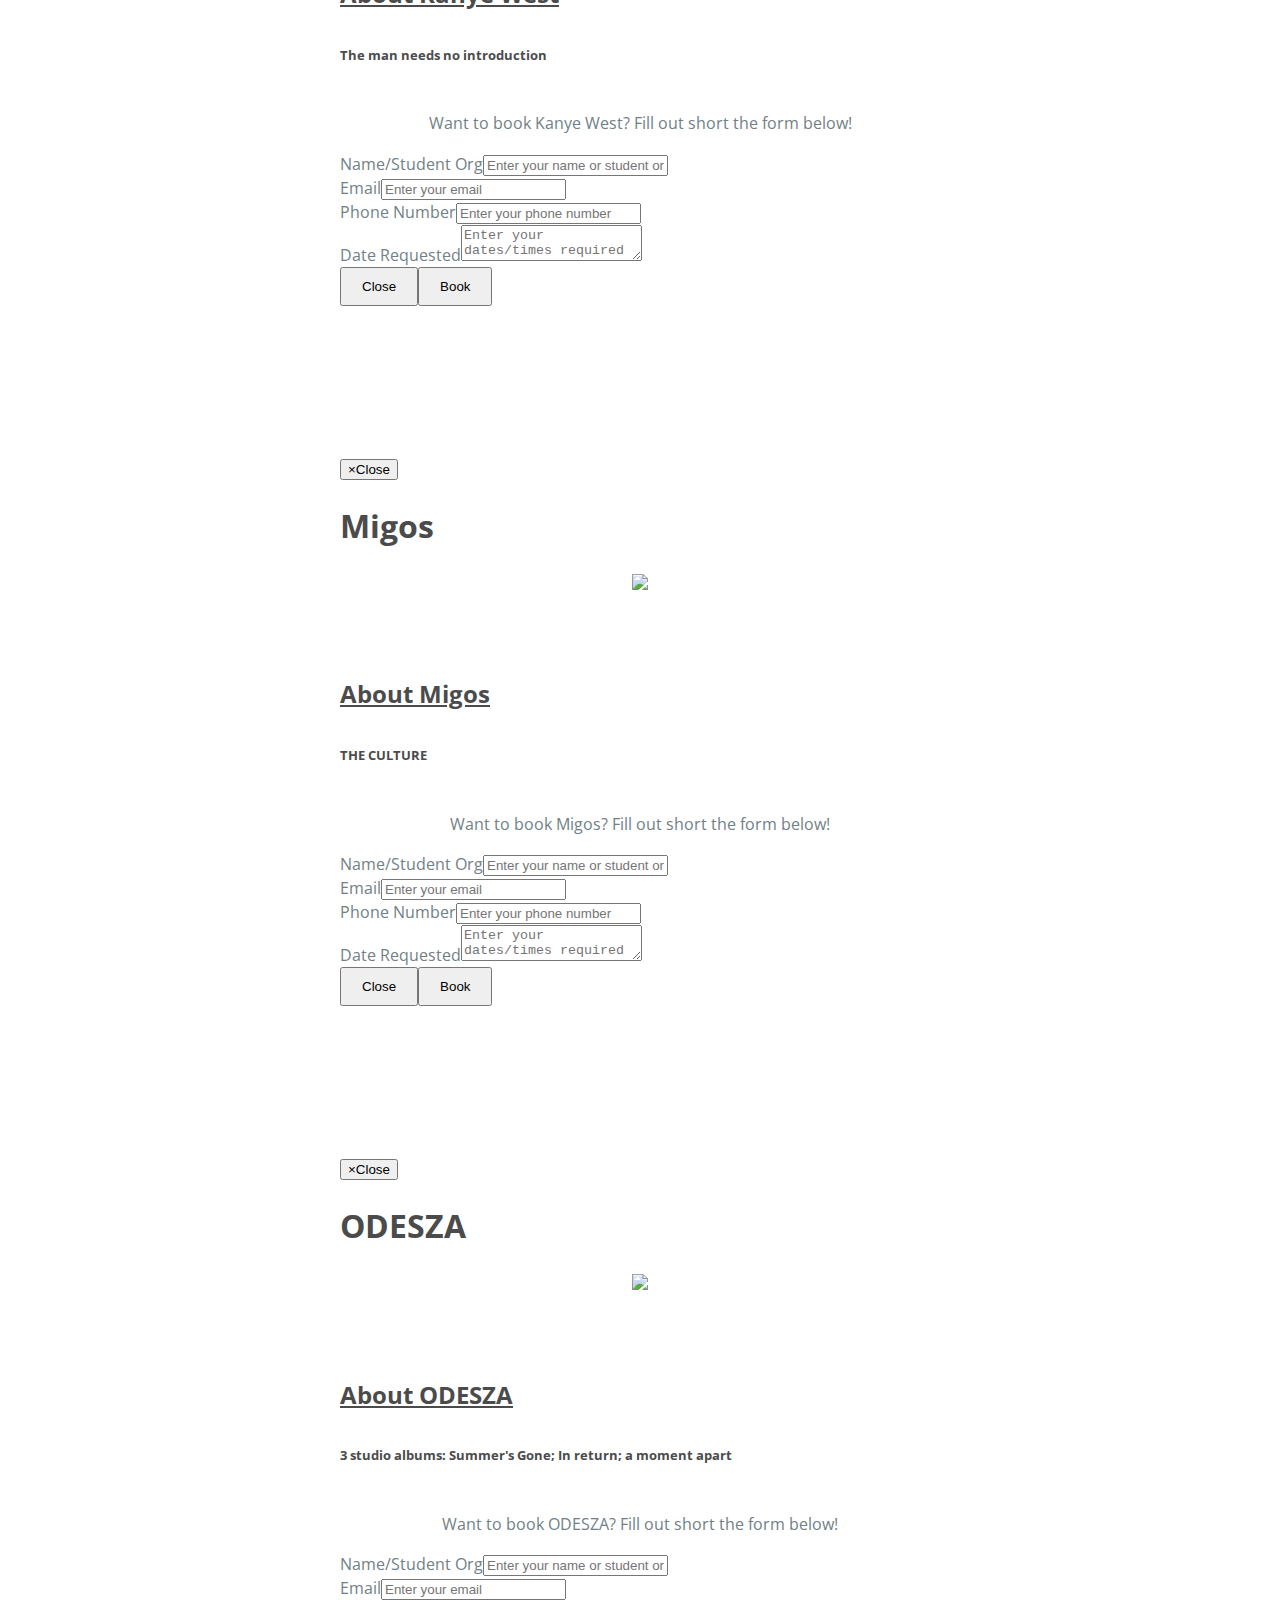
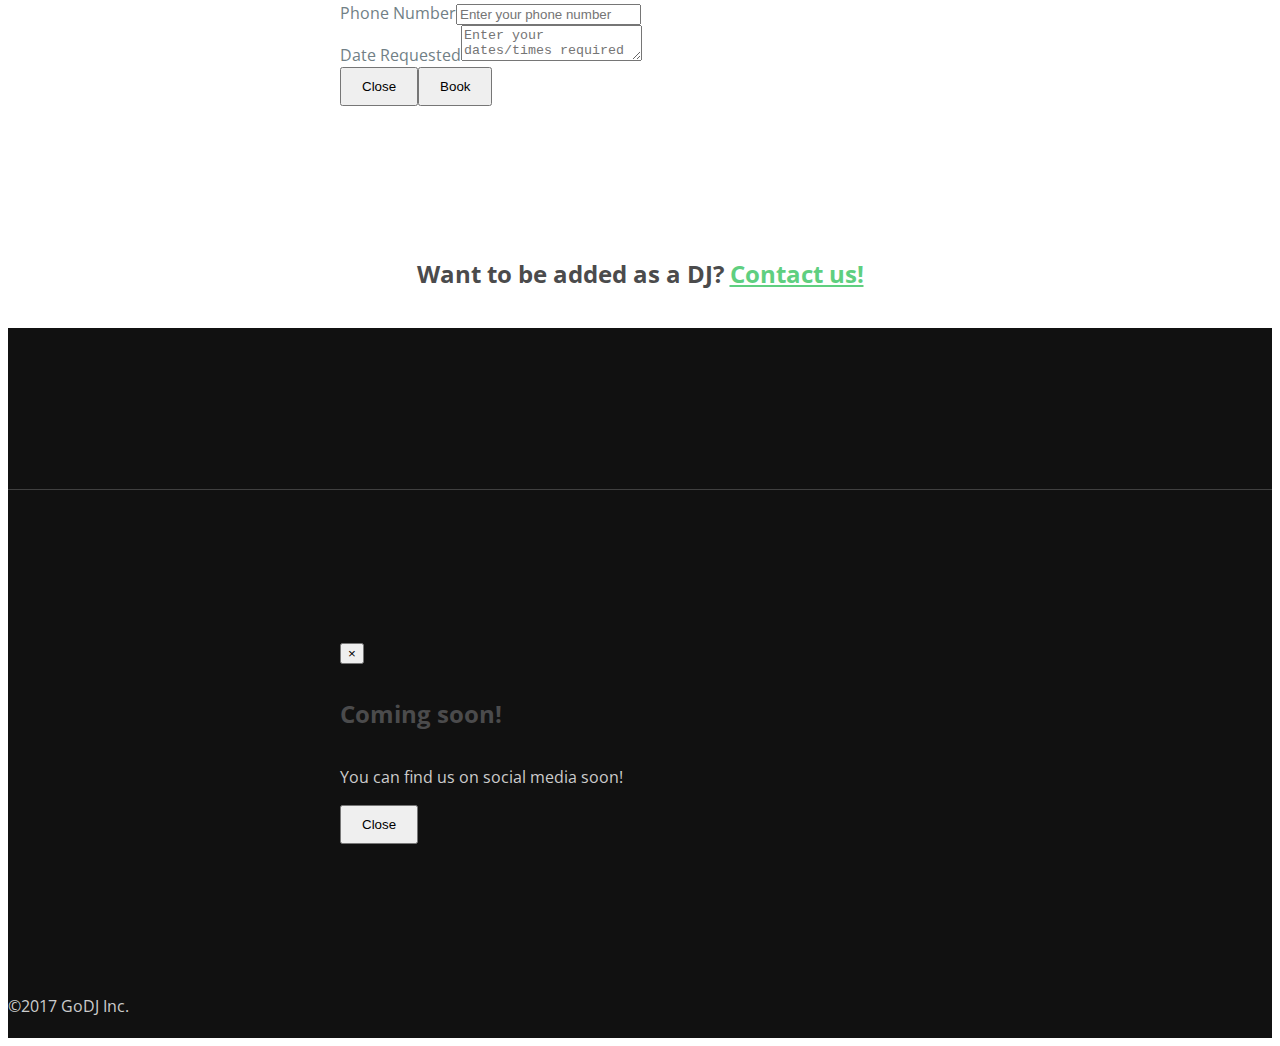
==== commit 436a4489: "Fixed social media popups so they actually do something" ====
--- a/dj_page.html
+++ b/dj_page.html
@@ -4,7 +4,10 @@
   <meta charset="utf-8">
   <meta name="viewport" content="width=device-width, initial-scale=1">
   <title>GoDJ</title>
-  <link rel="icon" href="img/SoundboardCrop.ico" type="image/x-icon">
+  <link rel="icon" href="/img/favicon.ico" type="image/x-icon"/>
+  <link rel="shortcut icon" href="/img/favicon.ico" type="image/x-icon"/>
+
+
   <meta name="description" content="Free Bootstrap Theme by BootstrapMade.com">
   <meta name="keywords" content="free website templates, free bootstrap themes, free template, free bootstrap, free website template">
 
@@ -454,15 +457,37 @@
     <footer id="footer" class="footer">
       <div class="container text-center">
 
-        <ul class="social-links">
-          <li><a href="#link"><i class="fa fa-twitter fa-fw"></i></a></li>
-          <li><a href="#link"><i class="fa fa-facebook fa-fw"></i></a></li>
-          <li><a href="#link"><i class="fa fa-google-plus fa-fw"></i></a></li>
-          <li><a href="#link"><i class="fa fa-dribbble fa-fw"></i></a></li>
-          <li><a href="#link"><i class="fa fa-linkedin fa-fw"></i></a></li>
-        </ul>
+        <!-- Social links -->
+
+      <ul class="social-links">
+        <li><a href="#link" data-toggle="modal" data-target="#myModal"><i class="fa fa-twitter fa-fw"></i></a></li>
+        <li><a href="#link" data-toggle="modal" data-target="#myModal"><i class="fa fa-facebook fa-fw"></i></a></li>
+        <li><a href="#link" data-toggle="modal" data-target="#myModal"><i class="fa fa-google-plus fa-fw"></i></a></li>
+        <li><a href="#link" data-toggle="modal" data-target="#myModal"><i class="fa fa-dribbble fa-fw"></i></a></li>
+        <li><a href="#link" data-toggle="modal" data-target="#myModal"><i class="fa fa-linkedin fa-fw"></i></a></li>
+      </ul>
+
+      <!-- Modal for Social Link Popup "Coming Soon!-->
+      <div class="modal fade" id="myModal" role="dialog">
+      <div class="modal-dialog">
+    
+        <!-- Modal content-->
+        <div class="modal-content">
+          <div class="modal-header">
+            <button type="button" class="close" data-dismiss="modal">&times;</button>
+            <h4 class="modal-title">Coming soon!</h4>
+          </div>
+          <div class="modal-body">
+            <p>You can find us on social media soon!</p>
+          </div>
+          <div class="modal-footer">
+            <button type="button" class="btn btn-success" data-dismiss="modal">Close</button>
+          </div>
+        </div>
+      
+          </div>
+         </div>
         ©2017 GoDJ Inc.
-      
           </div>
         </footer>
         <!--/ Footer-->
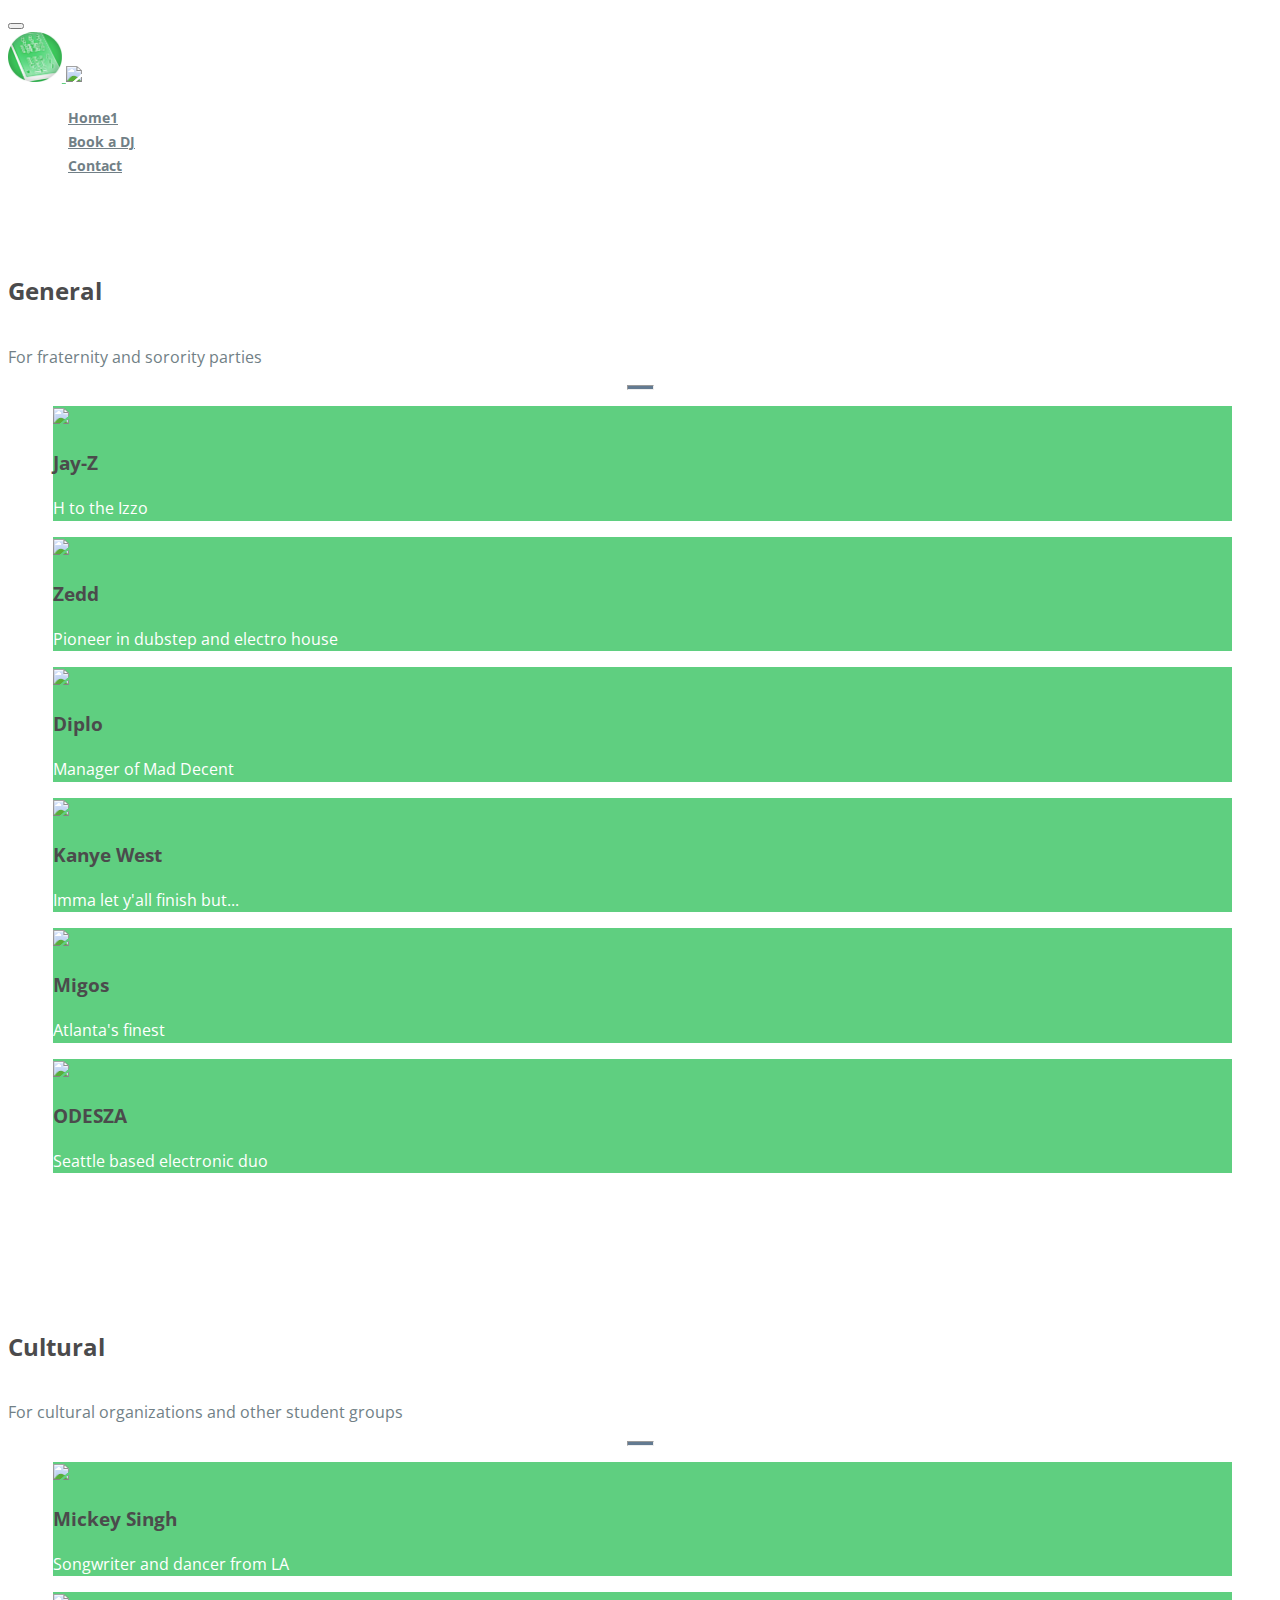
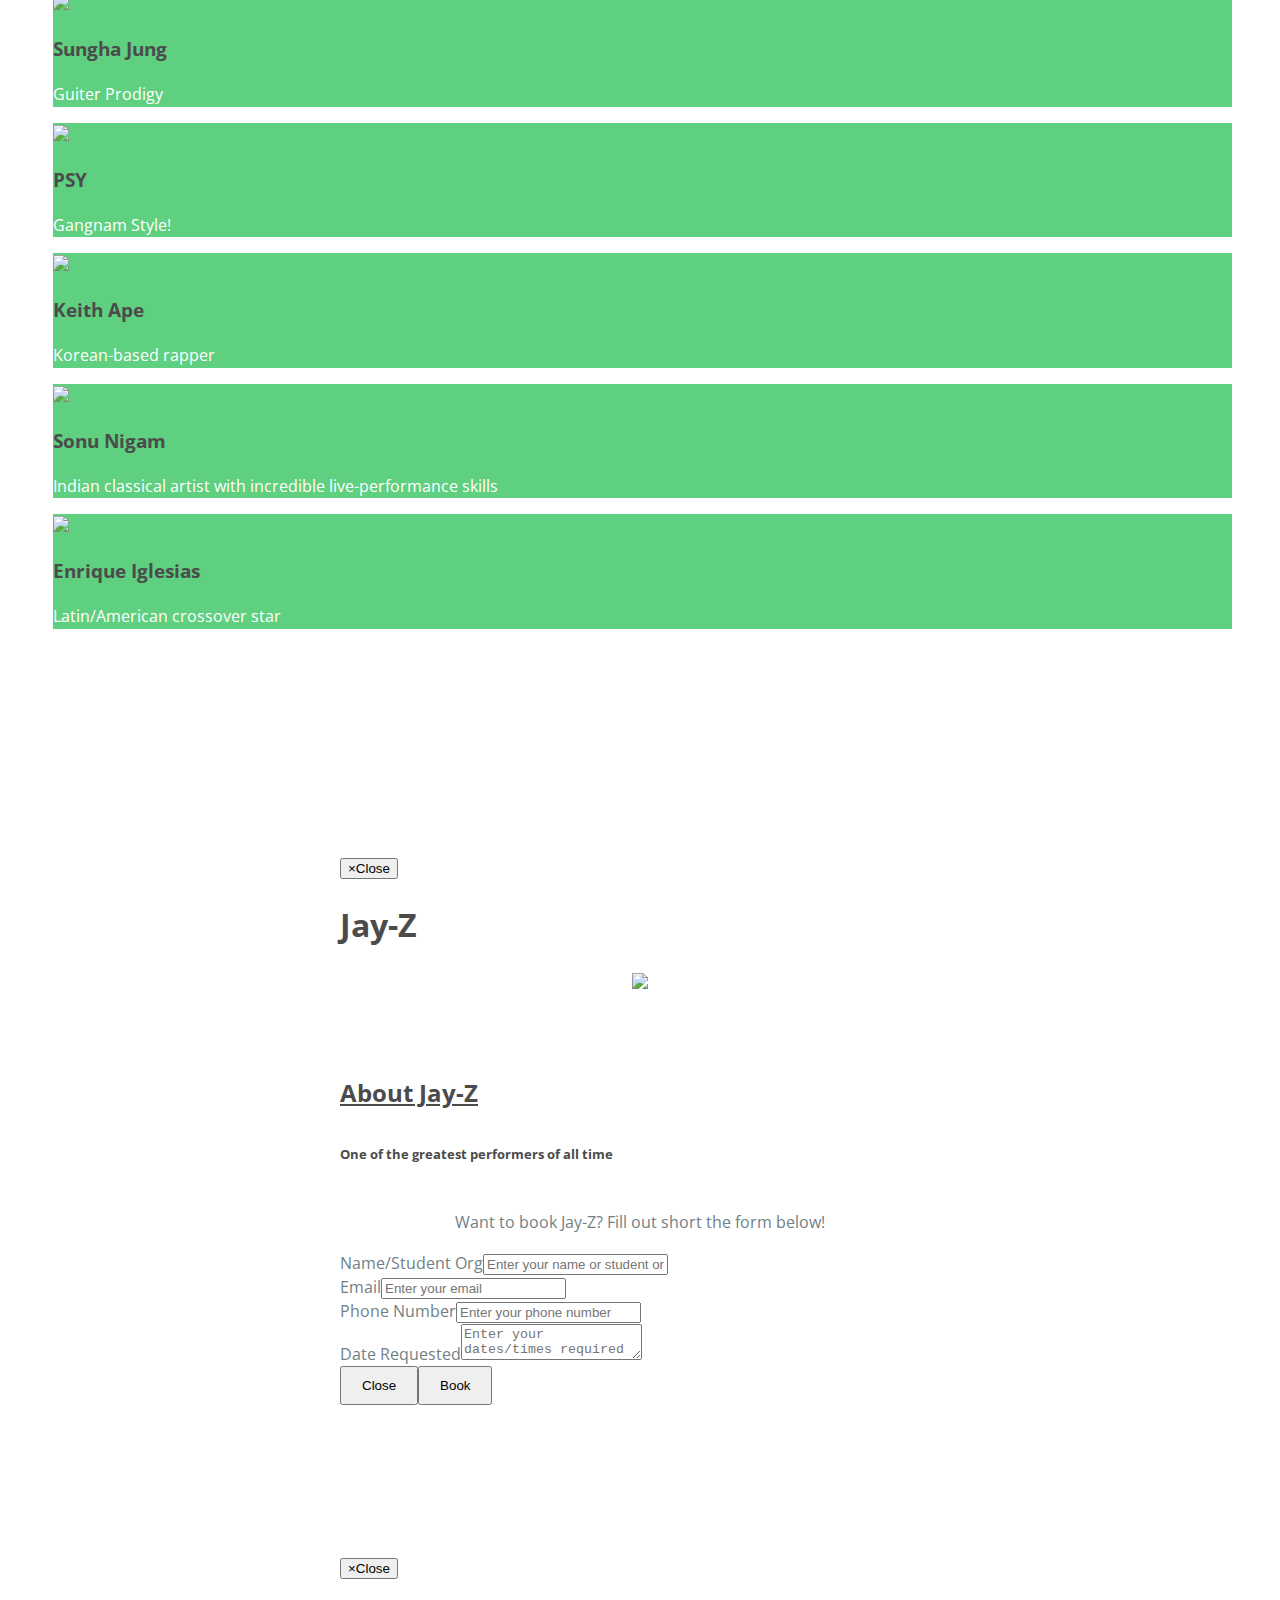
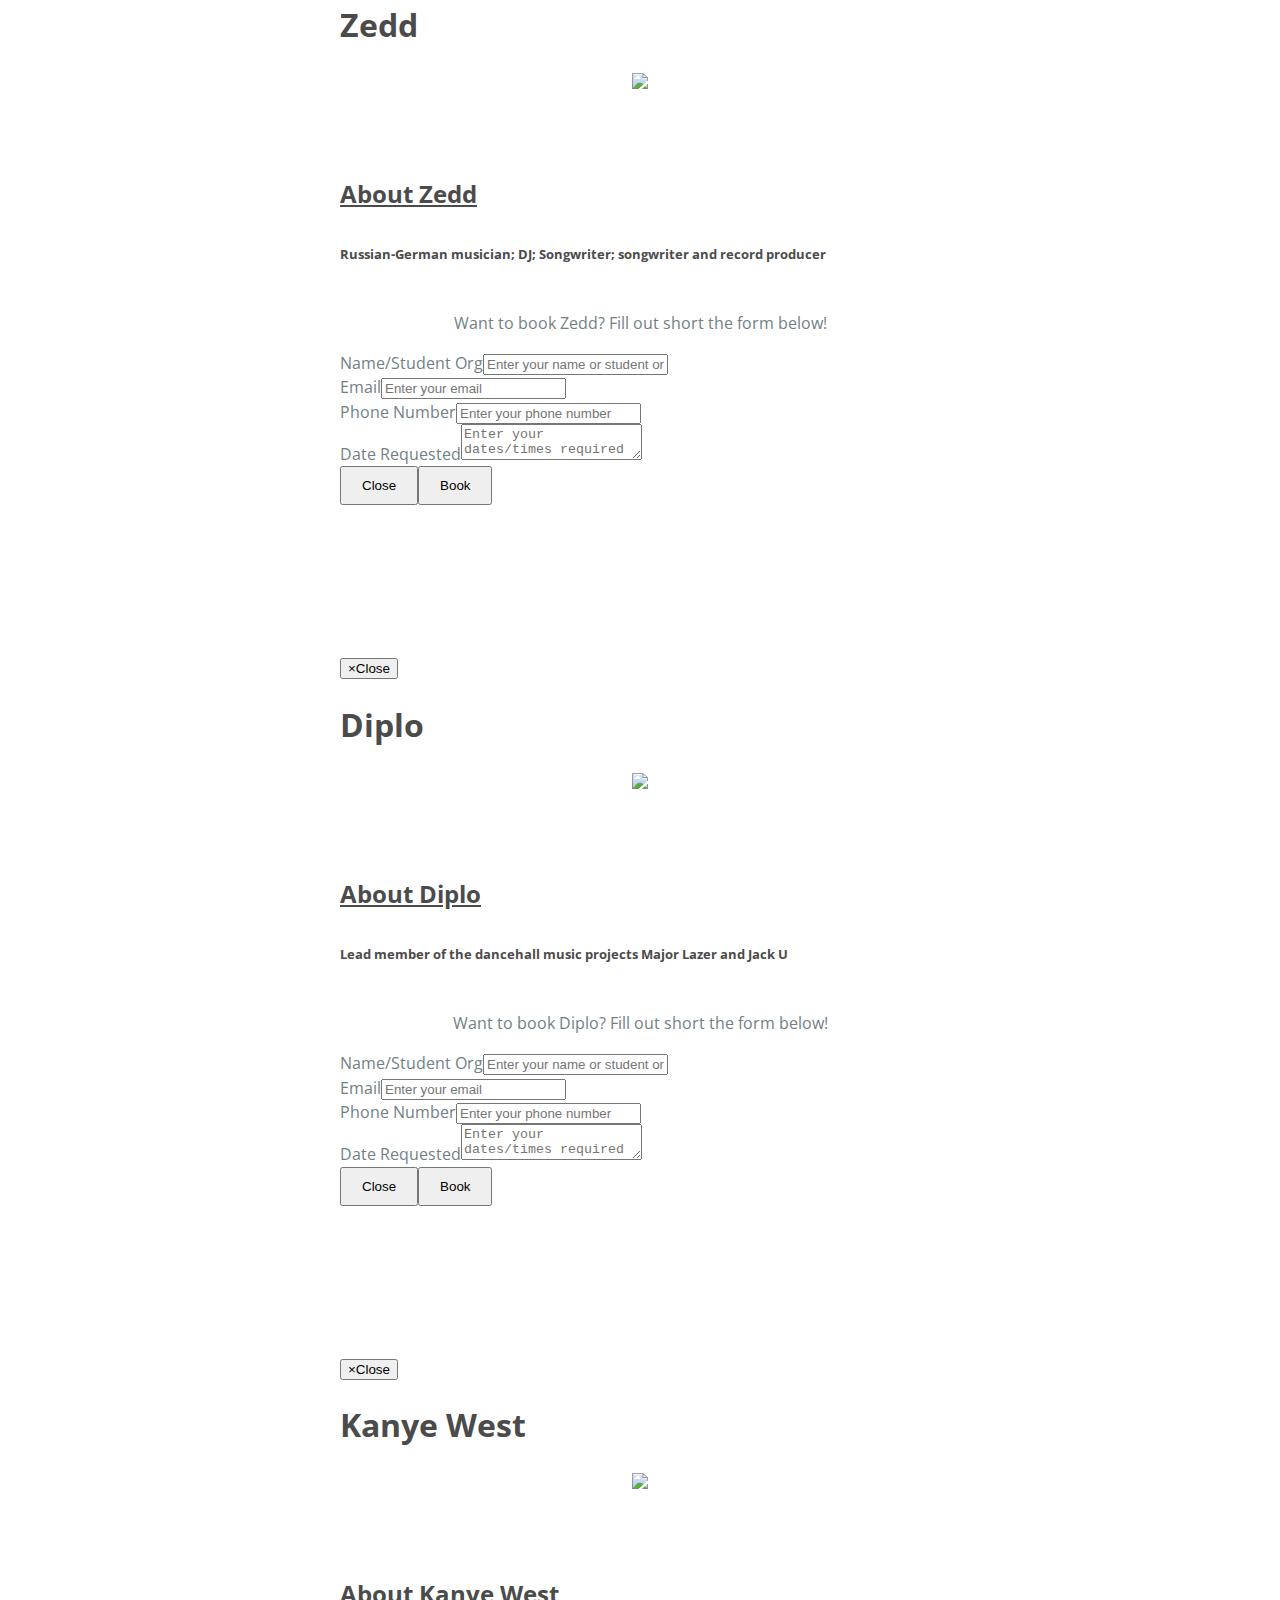
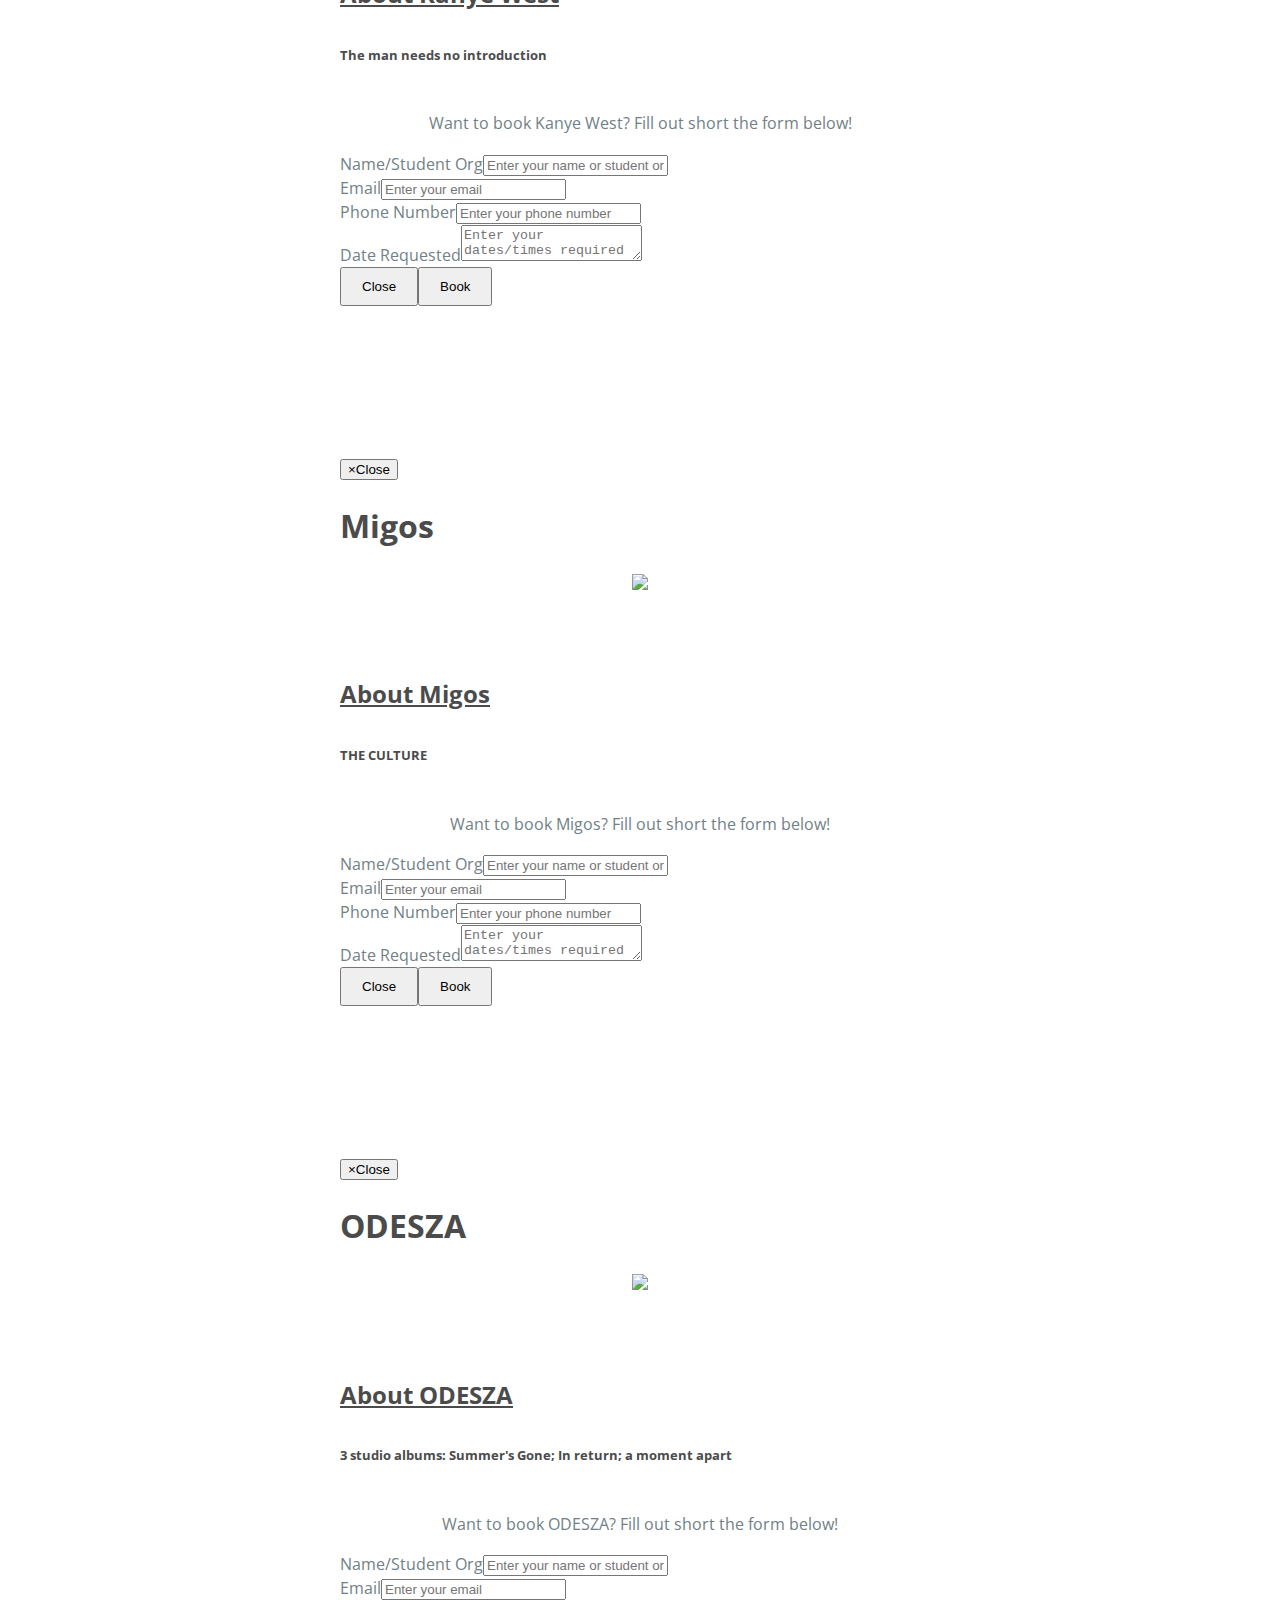
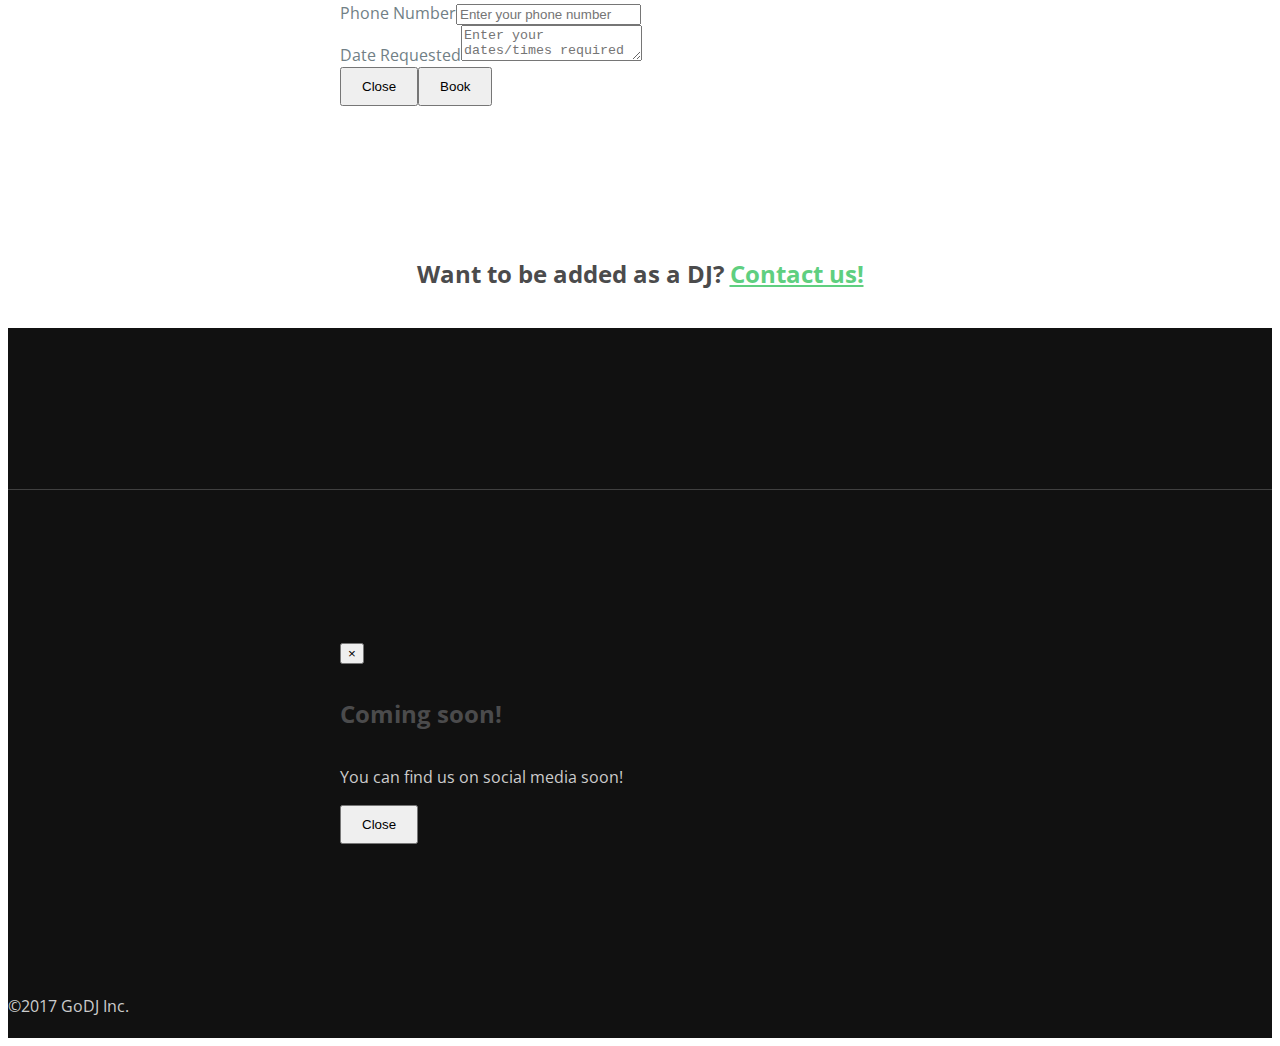
==== commit 166b6def: "testing" ====
--- a/dj_page.html
+++ b/dj_page.html
@@ -41,7 +41,7 @@
 
 
               <ul class="nav navbar-nav navbar-right">
-                <li><a href="index.html">Home</a></li>
+                <li><a href="index.html">Home1</a></li>
                 <li><a href="#top">Book a DJ</a></li>
                 <li><a href="index.html#contact">Contact</a></li>
               </ul>
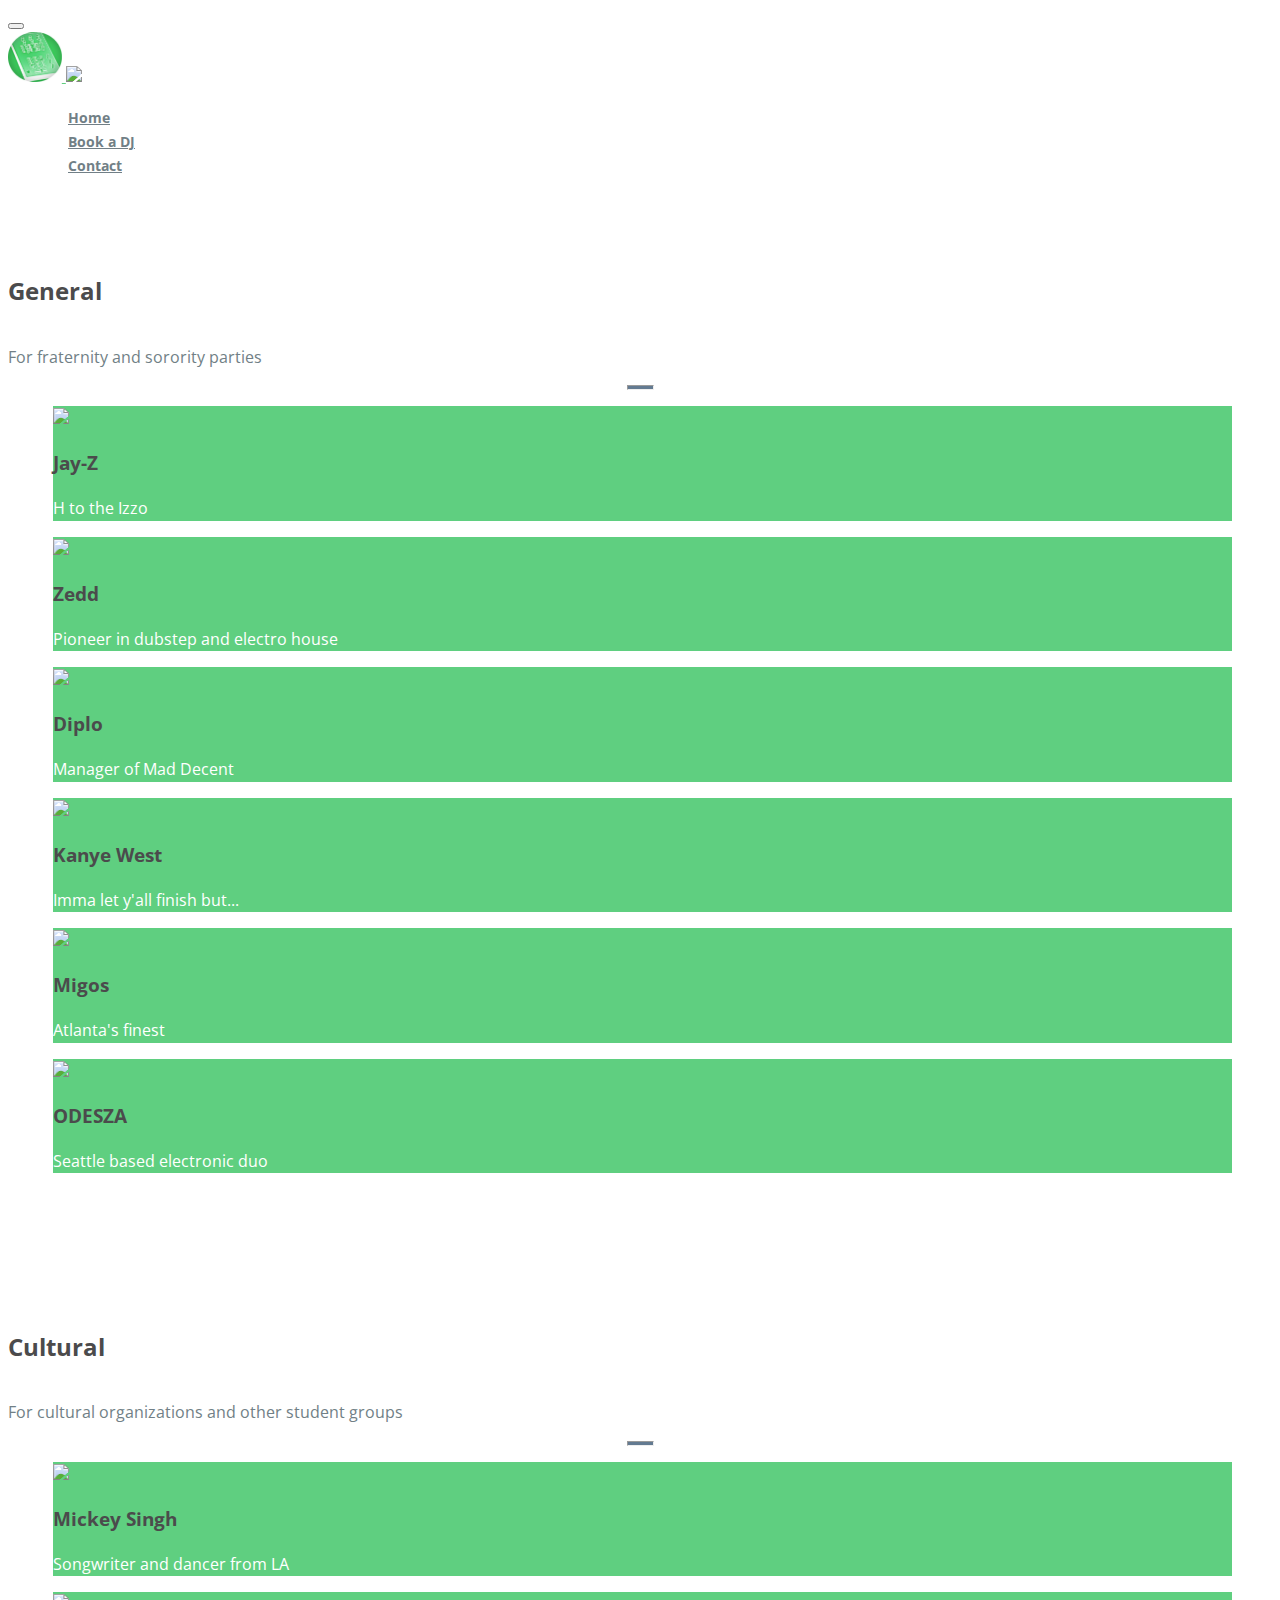
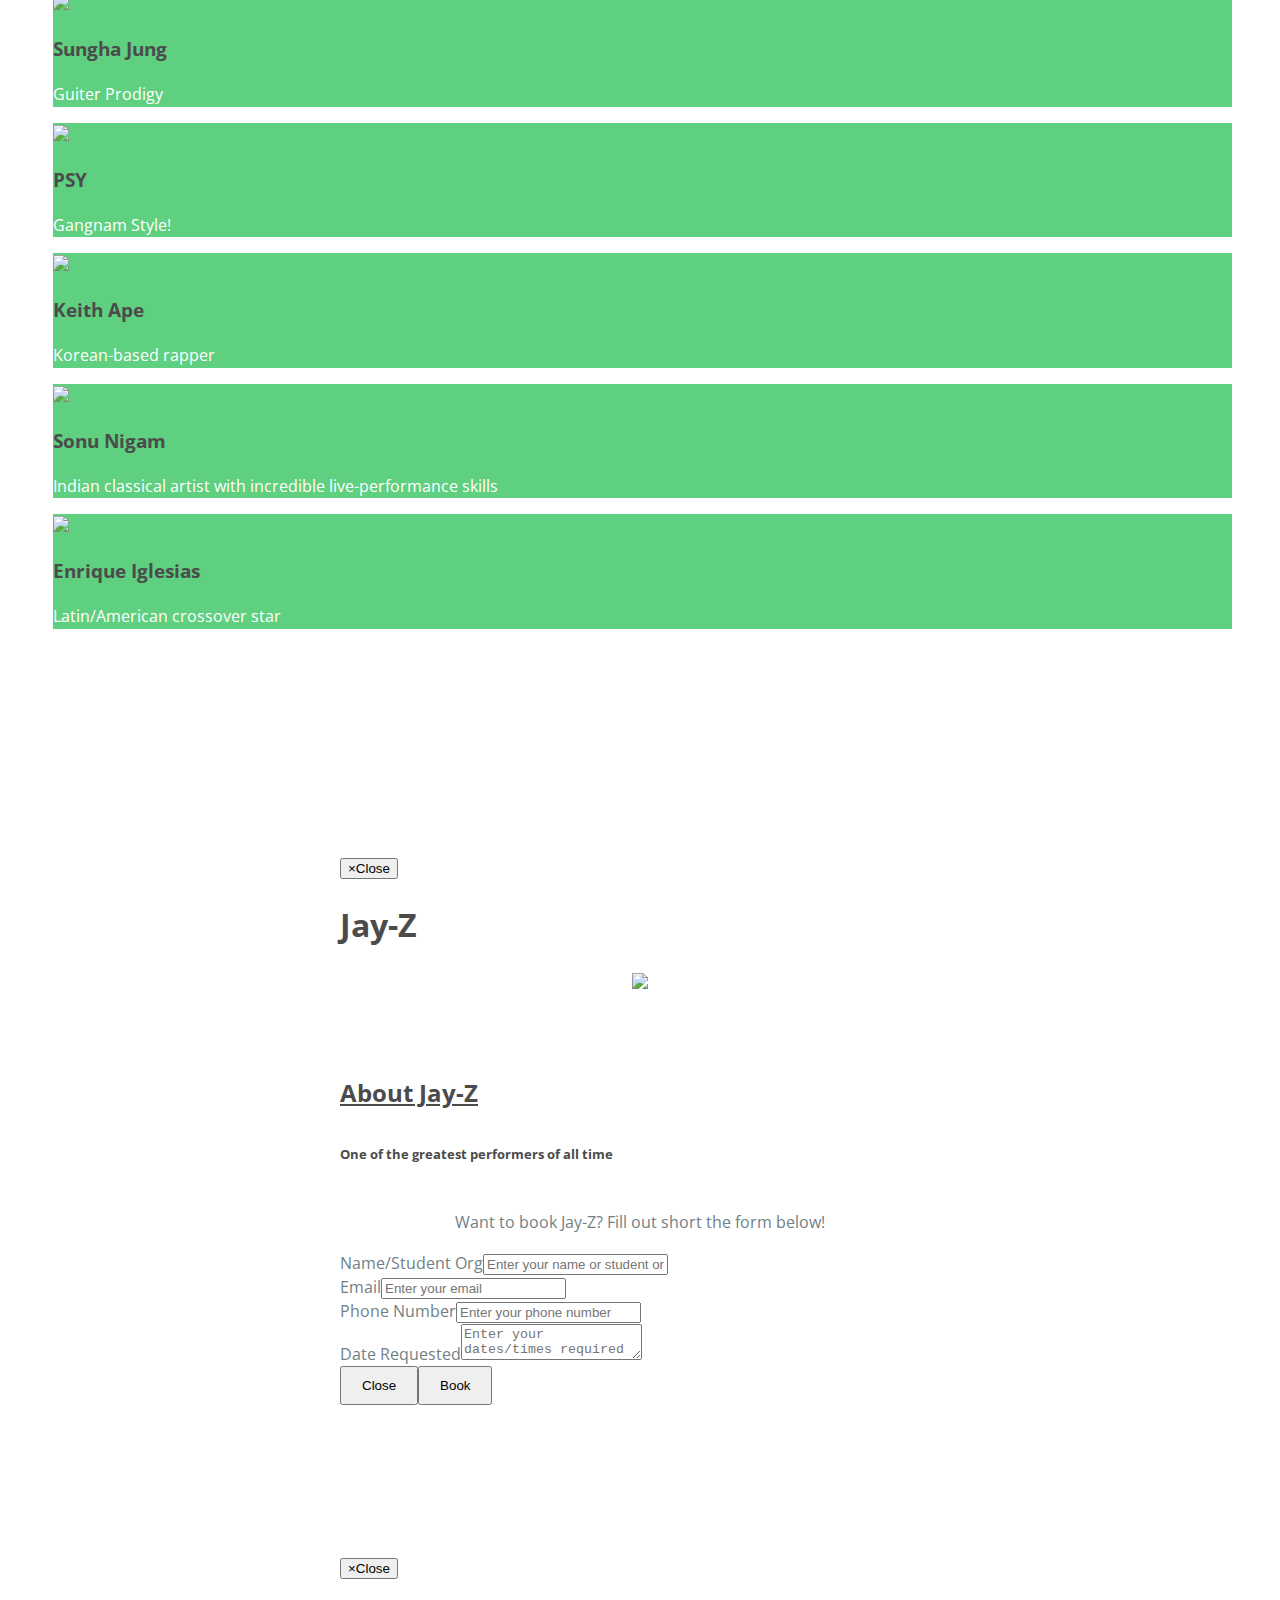
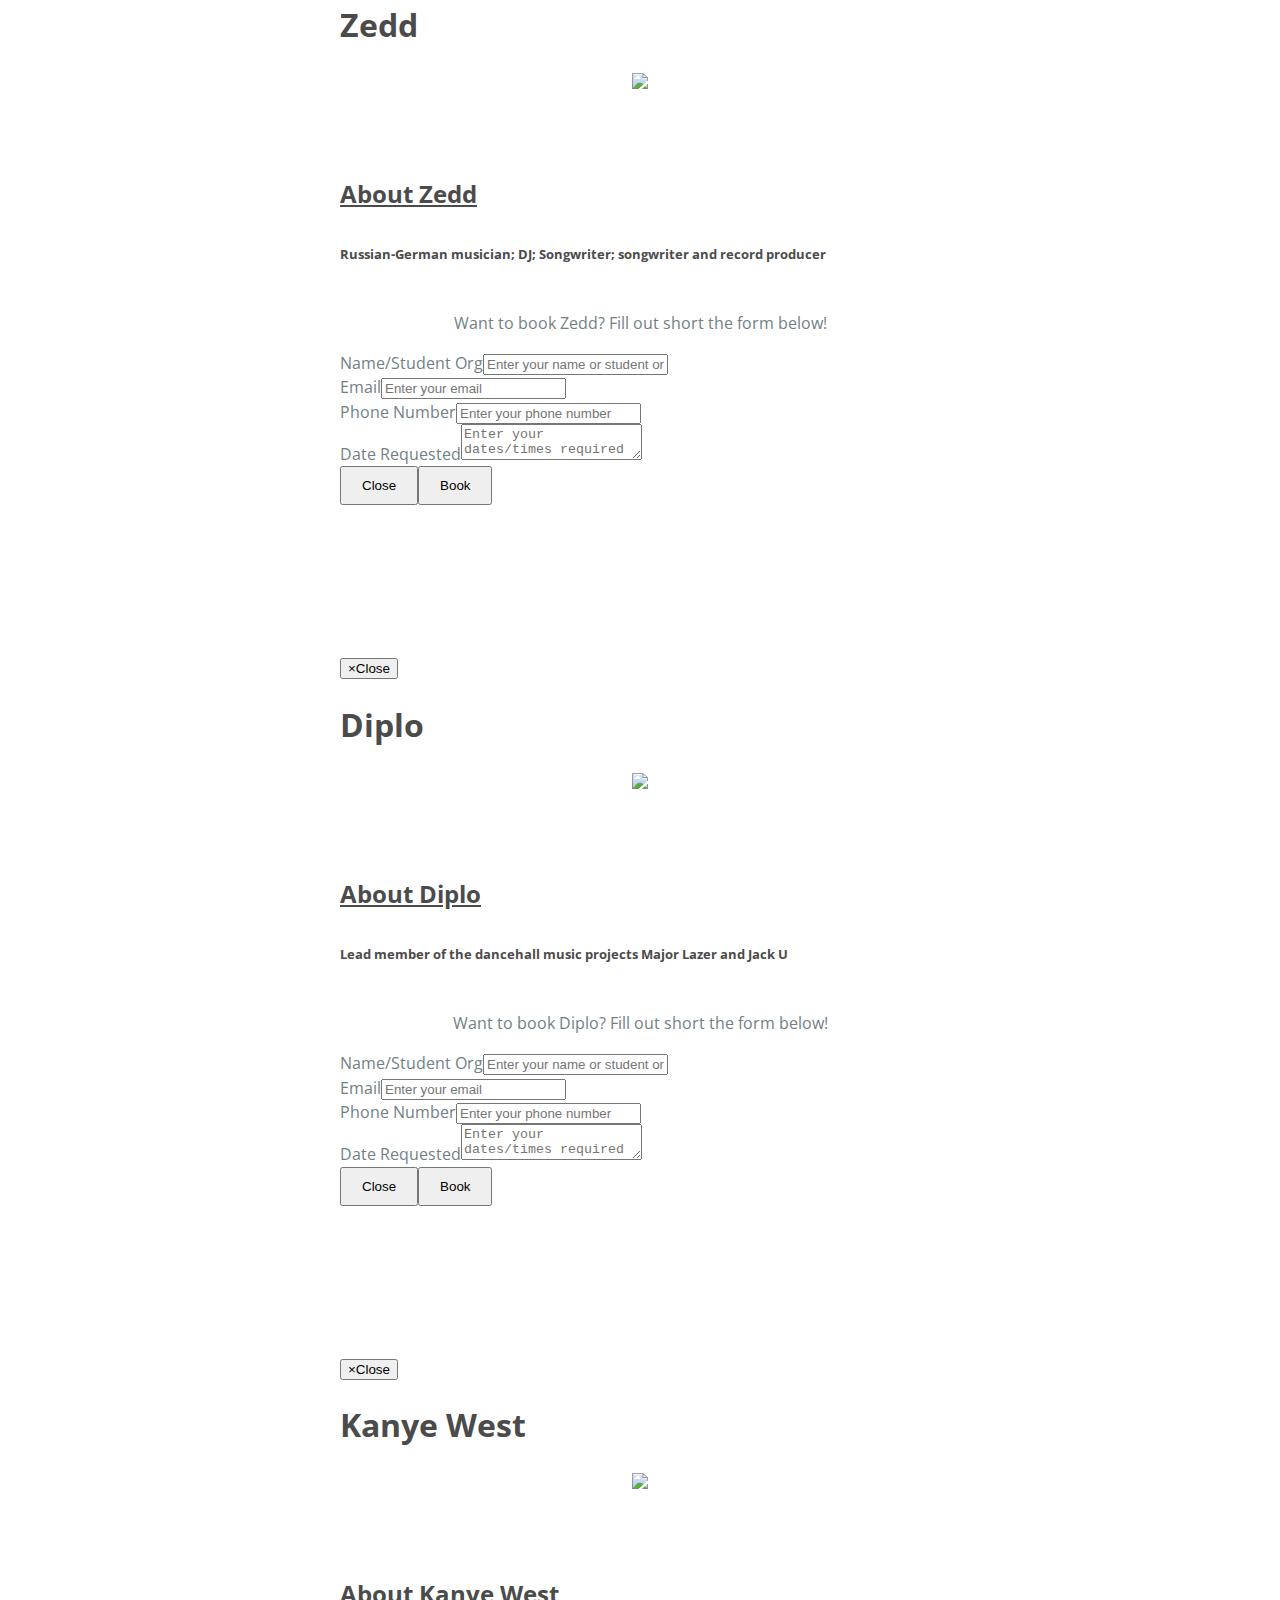
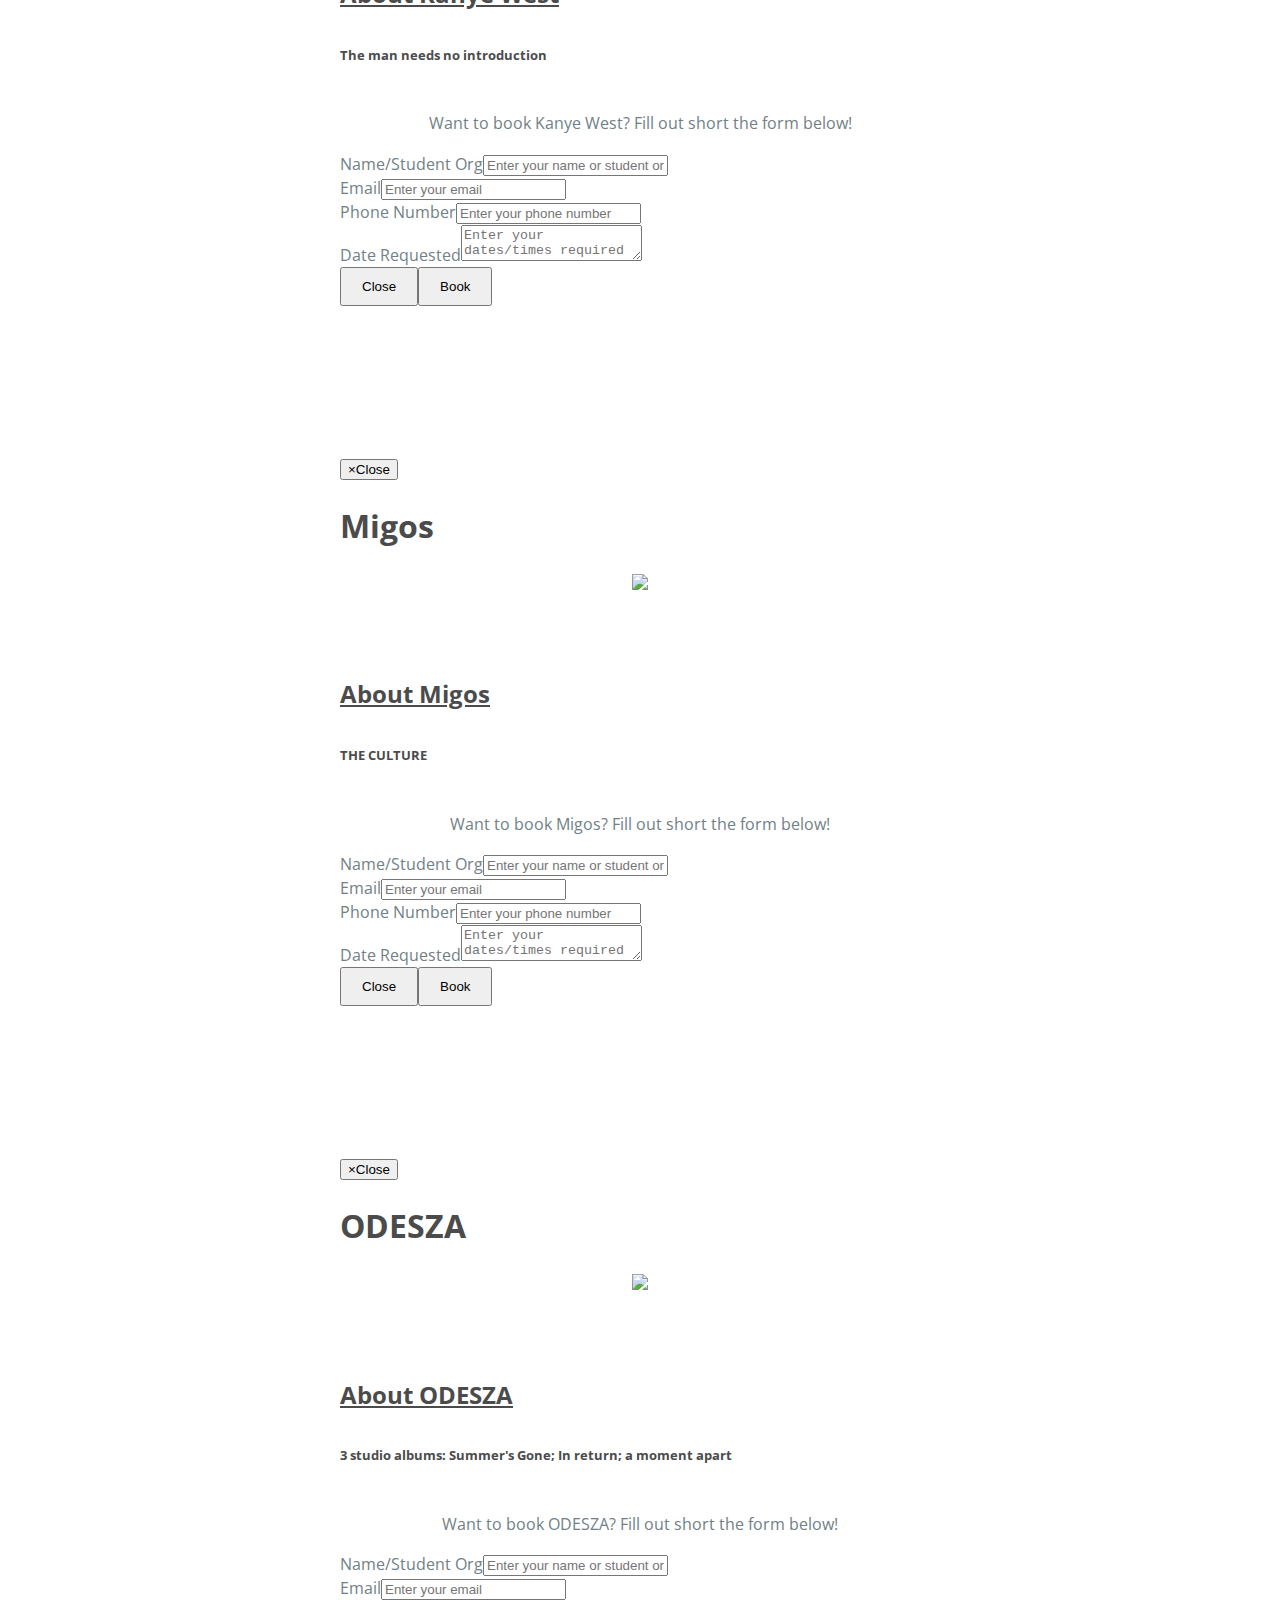
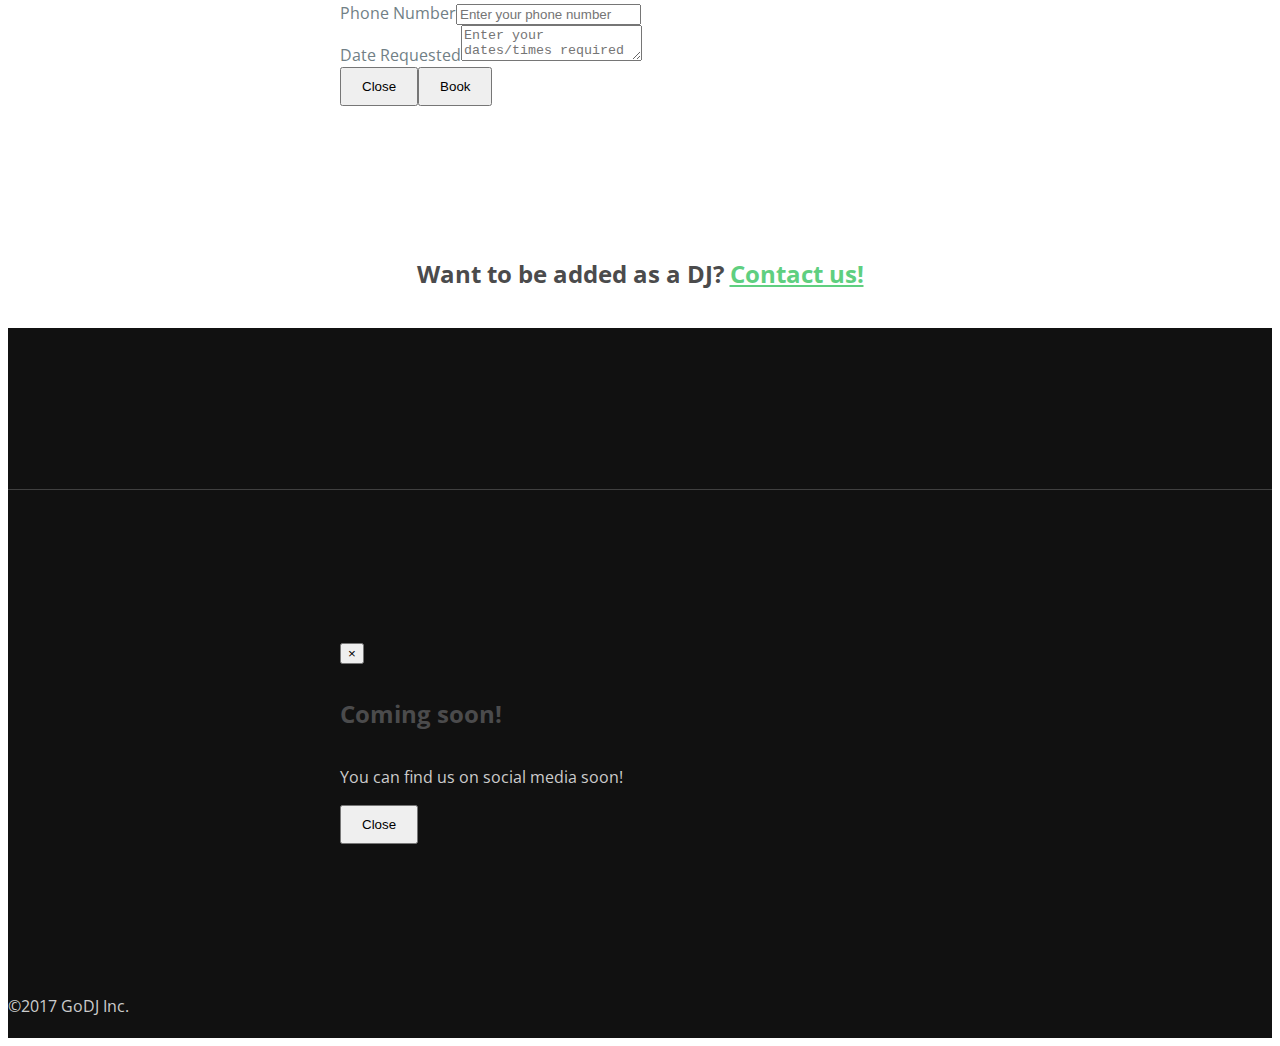
==== commit 2075fe8a: "resetting tests" ====
--- a/dj_page.html
+++ b/dj_page.html
@@ -41,7 +41,7 @@
 
 
               <ul class="nav navbar-nav navbar-right">
-                <li><a href="index.html">Home1</a></li>
+                <li><a href="index.html">Home</a></li>
                 <li><a href="#top">Book a DJ</a></li>
                 <li><a href="index.html#contact">Contact</a></li>
               </ul>
